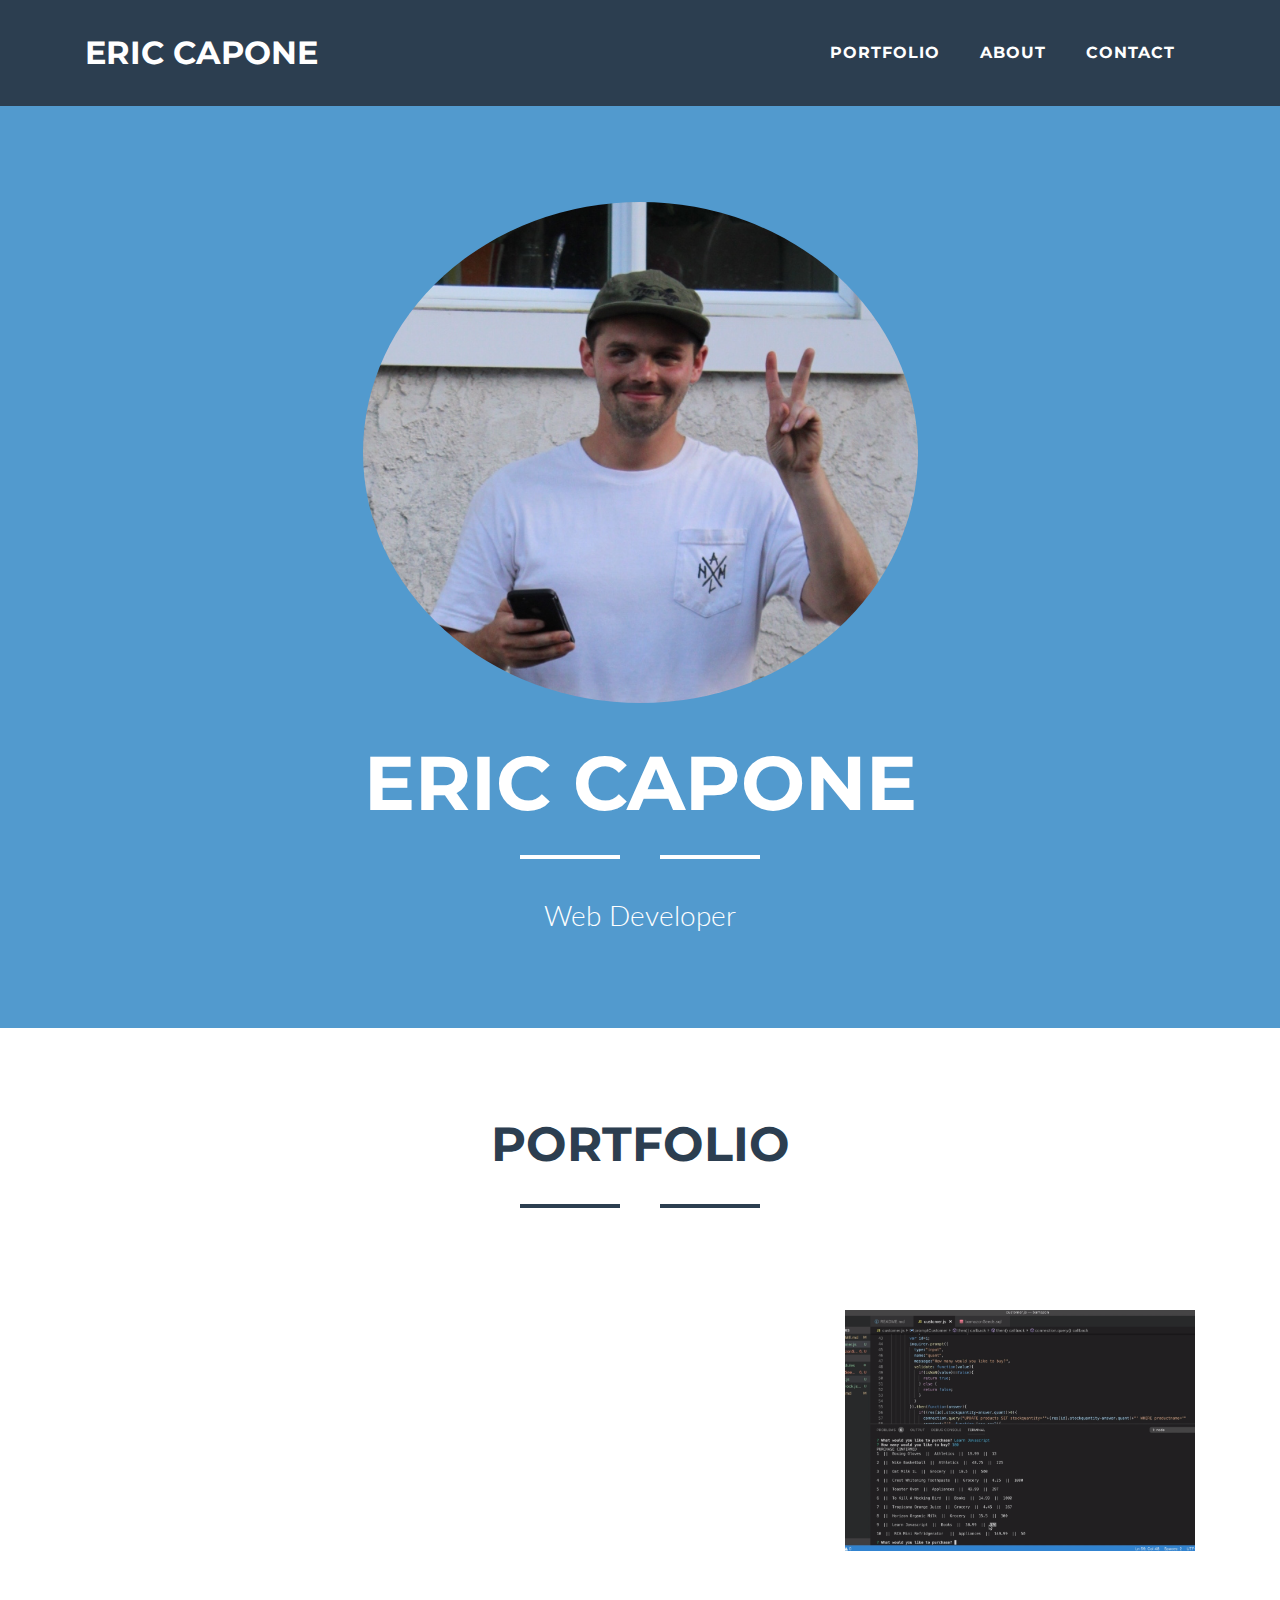
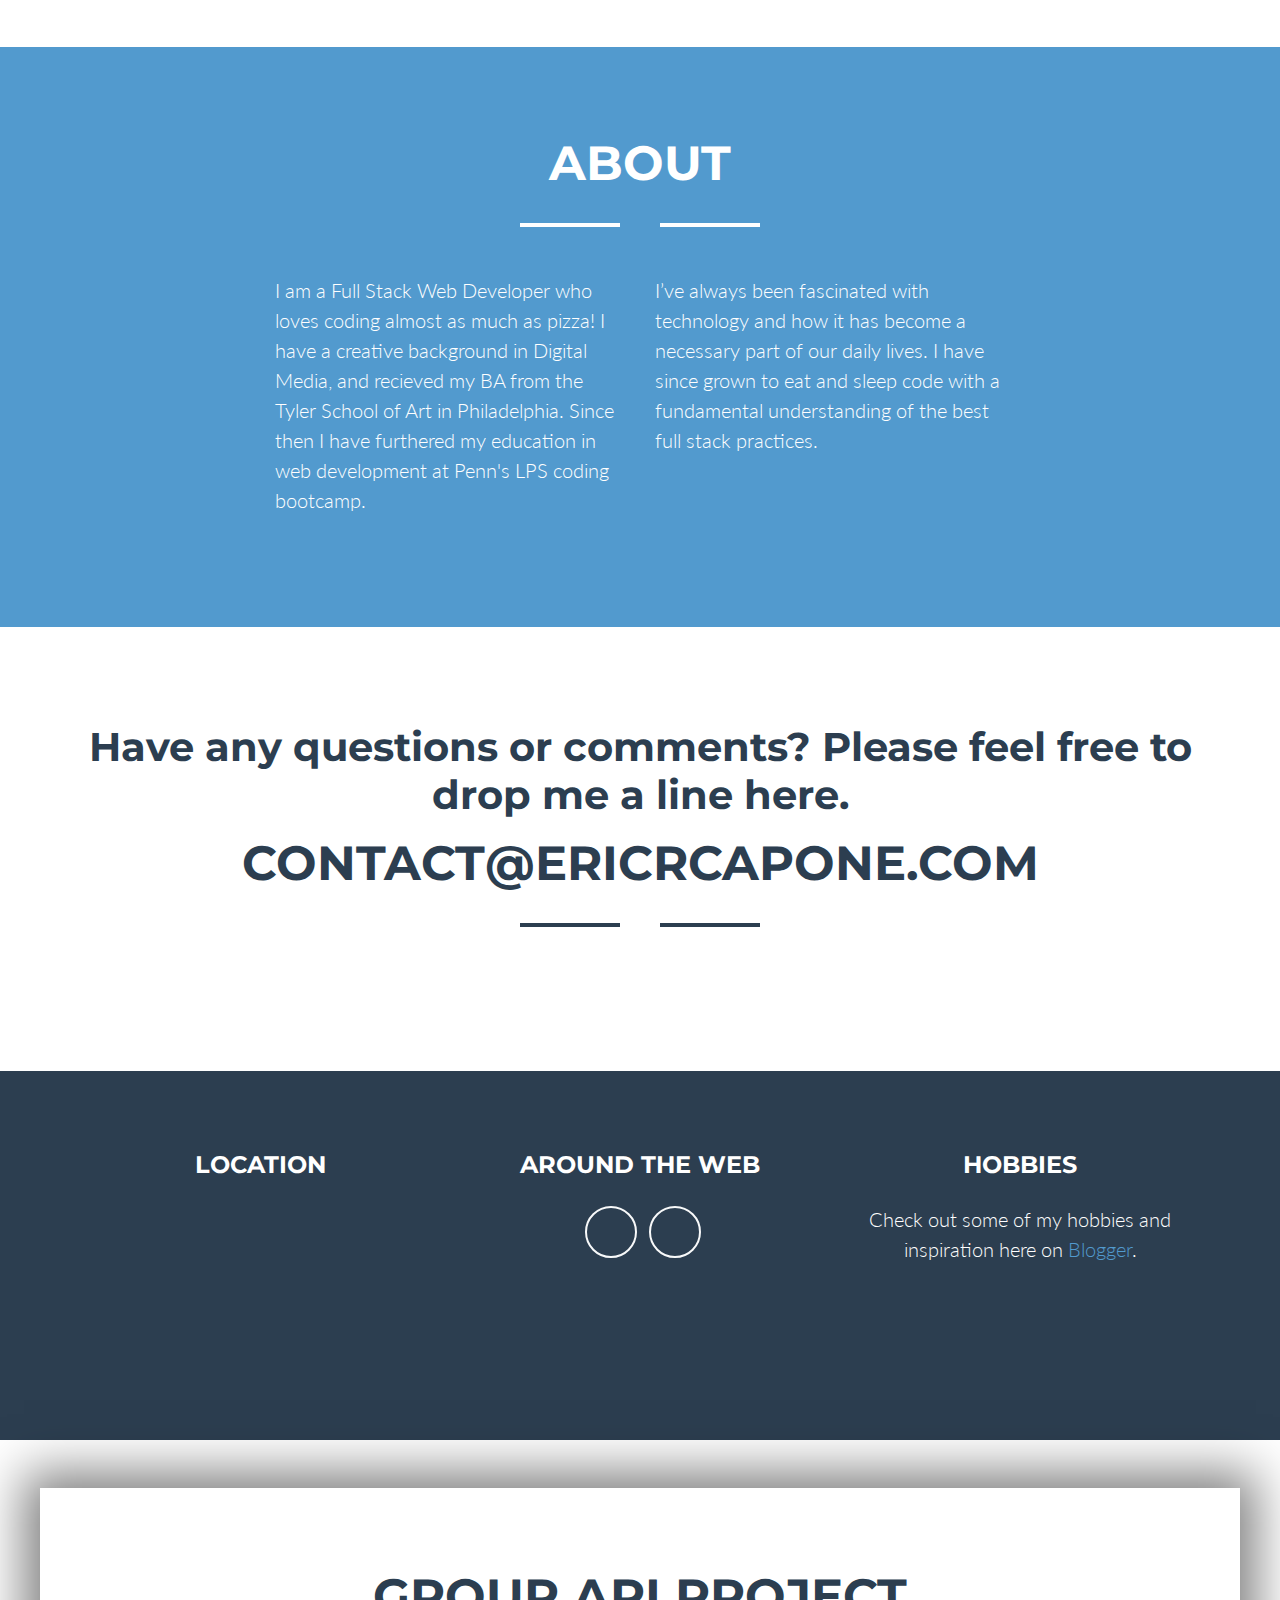
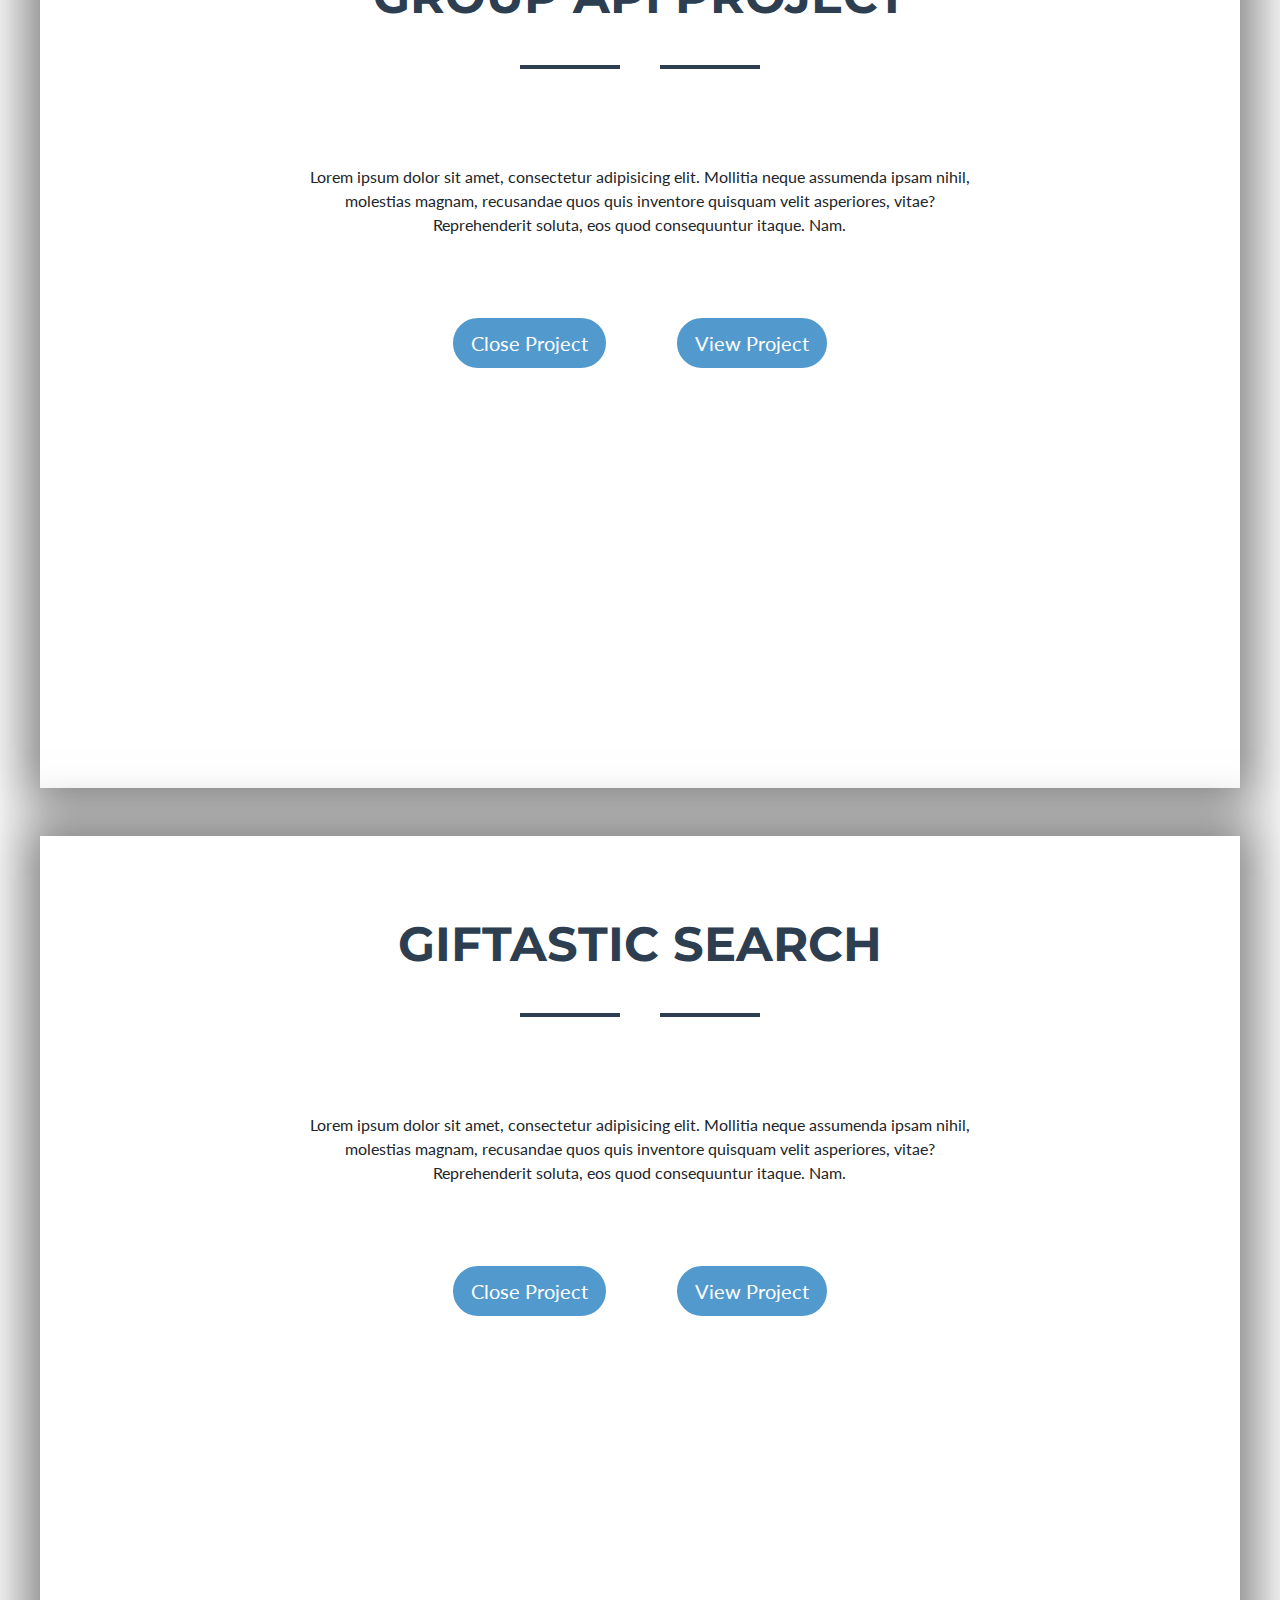
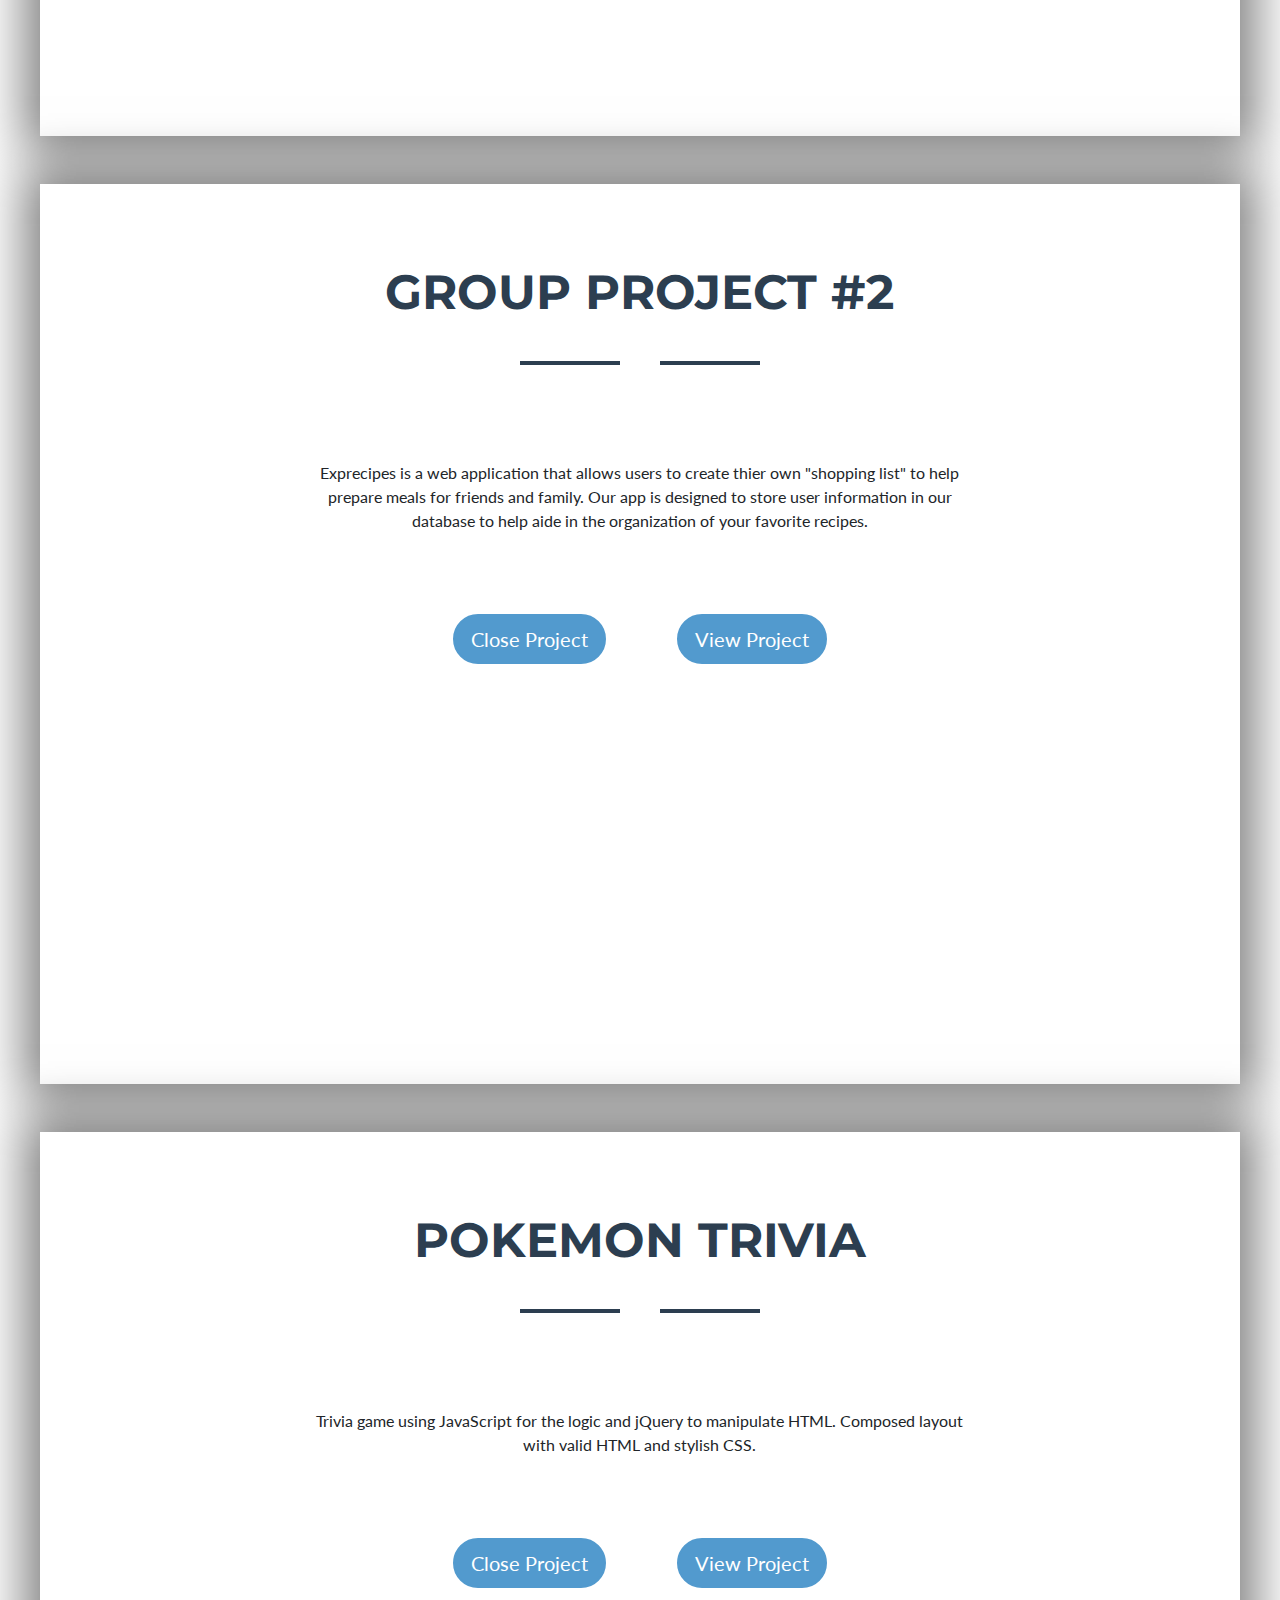
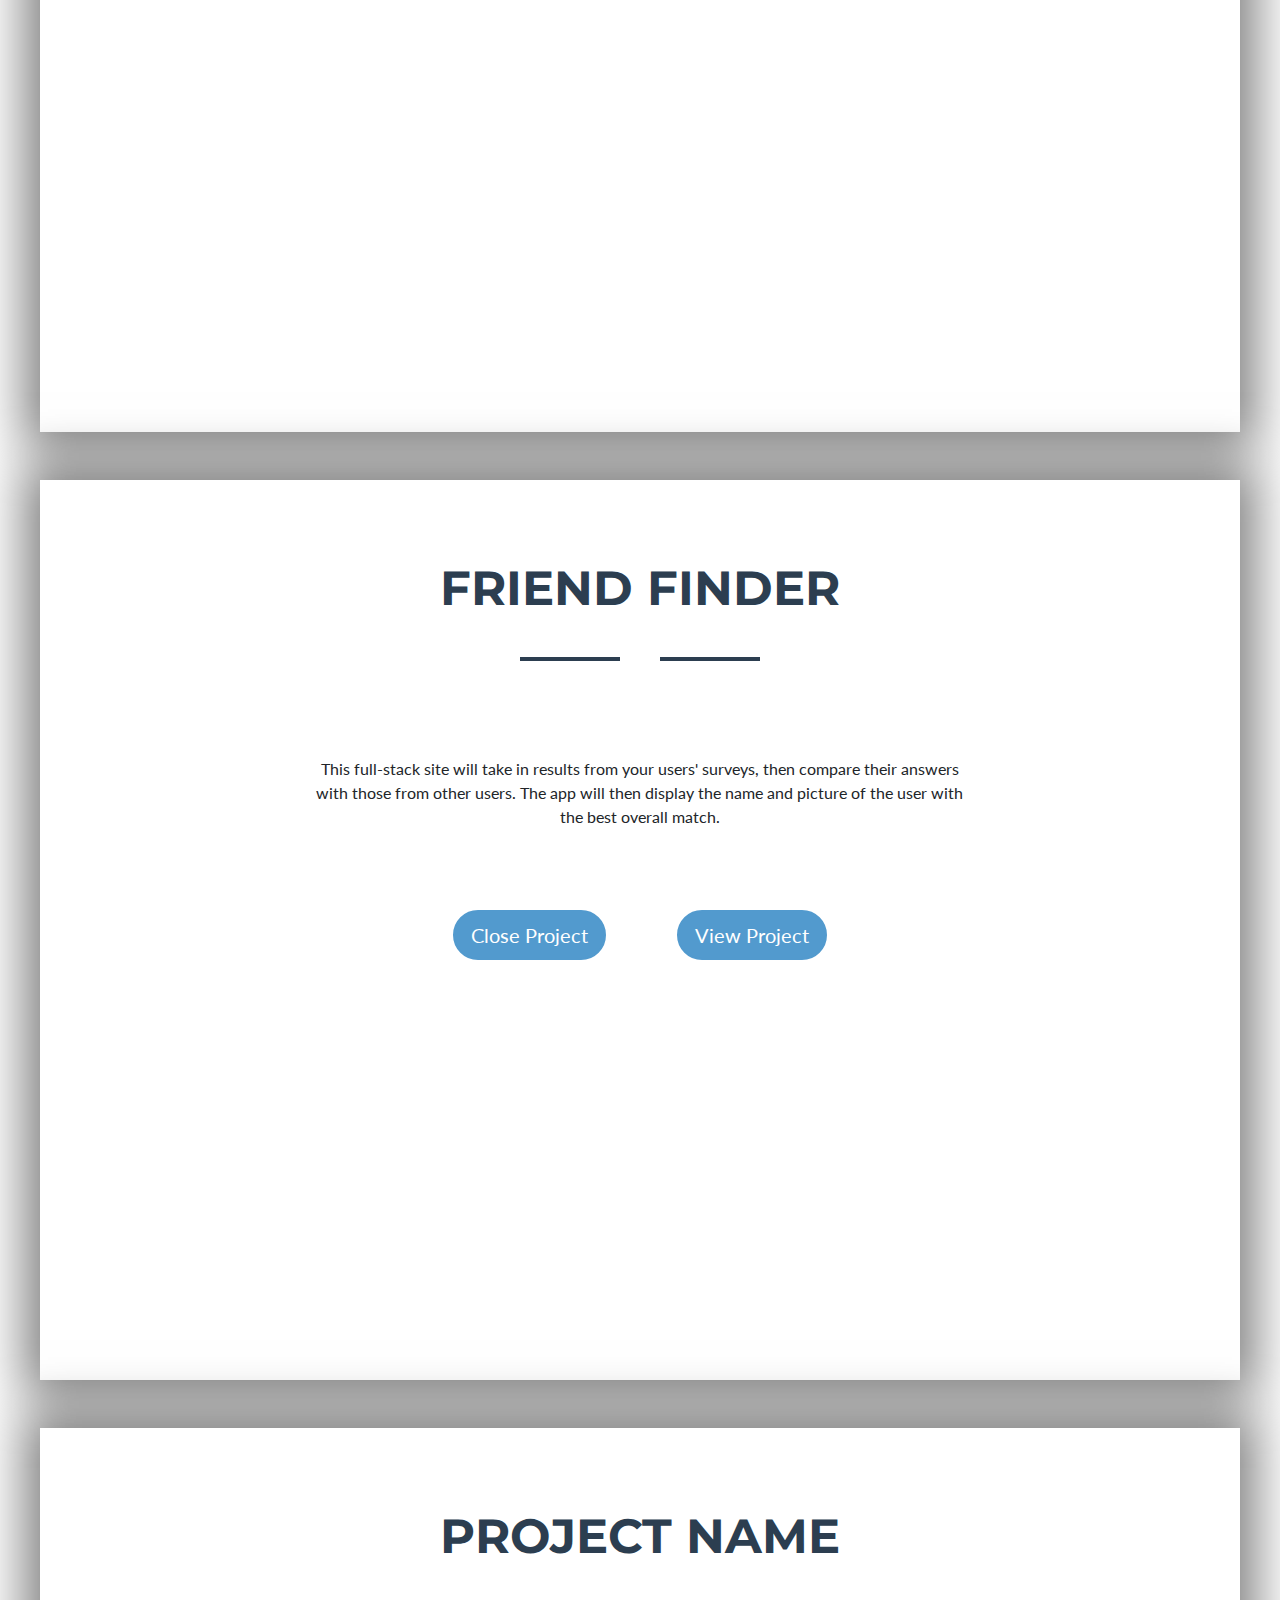
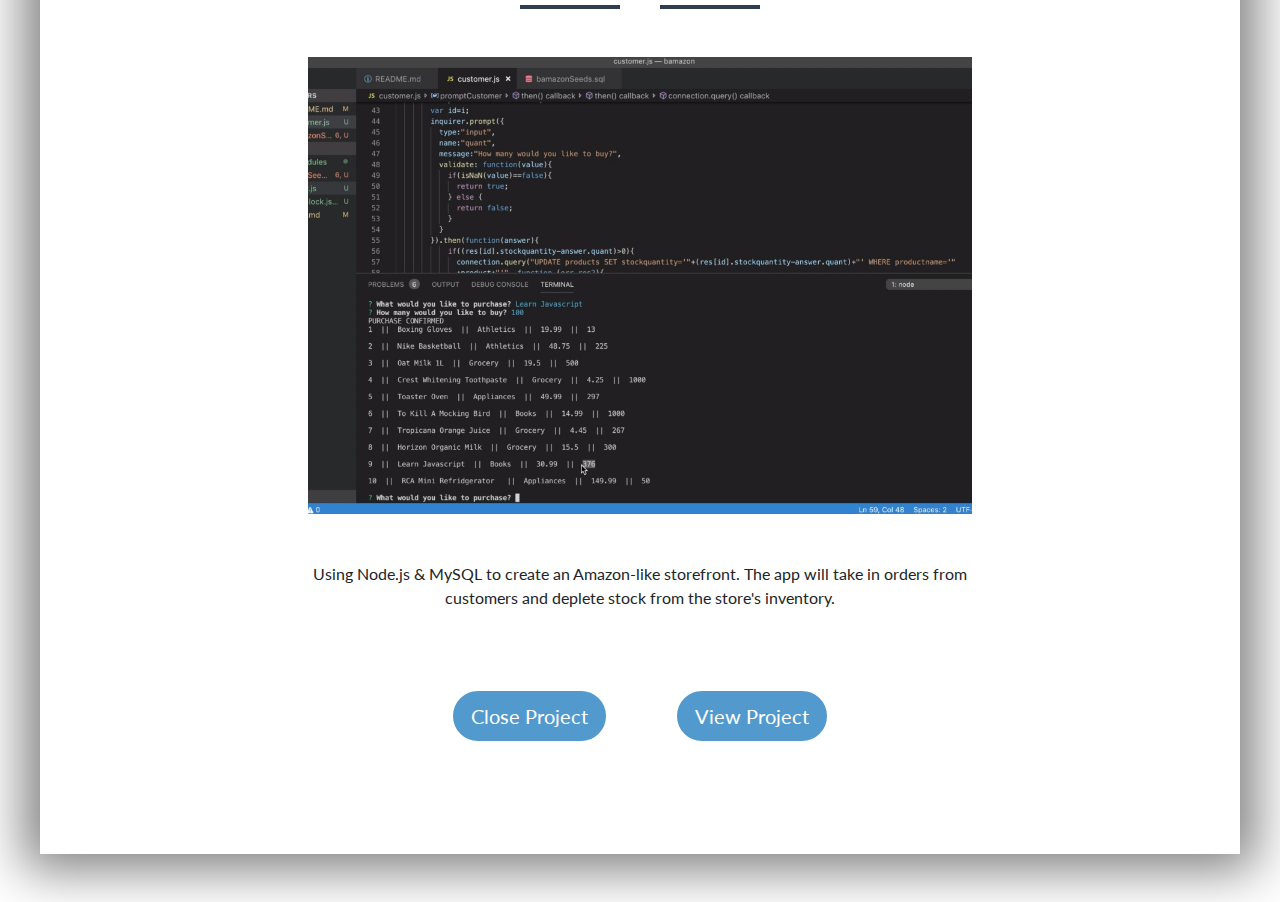
==== index.html @ f582734f "Project 2" ====
<!DOCTYPE html>
<html lang="en">

  <head>

    <meta charset="utf-8">
    <meta name="viewport" content="width=device-width, initial-scale=1, shrink-to-fit=no">
    <meta name="description" content="">
    <meta name="author" content="">

    <title>Eric Capone's Portfolio</title>

    <!-- Bootstrap core CSS -->
    <link rel="stylesheet" href="https://stackpath.bootstrapcdn.com/bootstrap/4.3.1/css/bootstrap.min.css" integrity="sha384-ggOyR0iXCbMQv3Xipma34MD+dH/1fQ784/j6cY/iJTQUOhcWr7x9JvoRxT2MZw1T" crossorigin="anonymous">
    <link href="vendor/bootstrap/css/bootstrap.min.css" rel="stylesheet">

    <!-- Custom fonts for this template -->
    <link href="vendor/fontawesome-free/css/all.min.css" rel="stylesheet" type="text/css">
    <link href="https://fonts.googleapis.com/css?family=Montserrat:400,700" rel="stylesheet" type="text/css">
    <link href="https://fonts.googleapis.com/css?family=Lato:400,700,400italic,700italic" rel="stylesheet" type="text/css">

    <!-- Plugin CSS -->
    <link href="vendor/magnific-popup/magnific-popup.css" rel="stylesheet" type="text/css">

    <!-- Custom styles for this template -->
    <link href="css/freelancer.css" rel="stylesheet">

  </head>

  <body id="page-top">

    <!-- Navigation -->
    <nav class="navbar navbar-expand-lg bg-secondary fixed-top text-uppercase" id="mainNav">
      <div class="container">
        <a class="navbar-brand js-scroll-trigger" href="#page-top">Eric Capone</a>
        <button class="navbar-toggler navbar-toggler-right text-uppercase bg-primary text-white rounded" type="button" data-toggle="collapse" data-target="#navbarResponsive" aria-controls="navbarResponsive" aria-expanded="false" aria-label="Toggle navigation">
          Menu
          <i class="fas fa-bars"></i>
        </button>
        <div class="collapse navbar-collapse" id="navbarResponsive">
          <ul class="navbar-nav ml-auto">
            <li class="nav-item mx-0 mx-lg-1">
              <a class="nav-link py-3 px-0 px-lg-3 rounded js-scroll-trigger" href="#portfolio">Portfolio</a>
            </li>
            <li class="nav-item mx-0 mx-lg-1">
              <a class="nav-link py-3 px-0 px-lg-3 rounded js-scroll-trigger" href="#about">About</a>
            </li>
            <li class="nav-item mx-0 mx-lg-1">
              <a class="nav-link py-3 px-0 px-lg-3 rounded js-scroll-trigger" href="#contact">Contact</a>
            </li>
          </ul>
        </div>
      </div>
    </nav>

    <!-- Header -->
    <header class="masthead bg-primary text-white text-center">
      <div class="container">
        <img class="img-fluid mb-5 d-block mx-auto" id="profileimg"src="img/ericpic.JPG" alt="">
        <h1 class="text-uppercase mb-0">Eric Capone</h1>
        <hr class="star-light">
        <h2 class="font-weight-light mb-0">Web Developer</h2>
      </div>
    </header>
    <!-- Portfolio Grid Section -->
    <section class="portfolio" id="portfolio">
      <div class="container">
        <h2 class="text-center text-uppercase text-secondary mb-0">Portfolio</h2>
        <hr class="star-dark mb-5">
        <div class="row">
          <div class="col-md-6 col-lg-4">
            <a class="portfolio-item d-block mx-auto" href="#portfolio-modal-1">
              <div class="portfolio-item-caption d-flex position-absolute h-100 w-100">
                <div class="portfolio-item-caption-content my-auto w-100 text-center text-white">
                  <i class="fas fa-search-plus fa-3x"><h4>Group API Project 1</h4></i>
                </div>
              </div>
              <img class="img-fluid" src="img/portfolio/groupproject.png" alt="">
            </a>
          </div>
          <div class="col-md-6 col-lg-4">
            <a class="portfolio-item d-block mx-auto" href="#portfolio-modal-2">
              <div class="portfolio-item-caption d-flex position-absolute h-100 w-100">
                <div class="portfolio-item-caption-content my-auto w-100 text-center text-white">
                  <i class="fas fa-search-plus fa-3x"><h4>GifTastic Search</h4></i>
                </div>
              </div>
              <img class="img-fluid" src="img/portfolio/giftastic.png" alt="">
            </a>
          </div>
          <div class="col-md-6 col-lg-4">
            <a class="portfolio-item d-block mx-auto" href="#portfolio-modal-3">
              <div class="portfolio-item-caption d-flex position-absolute h-100 w-100">
                <div class="portfolio-item-caption-content my-auto w-100 text-center text-white">
                  <i class="fas fa-search-plus fa-3x"><h4>Group Project #2</h4></i>
                </div>
              </div>
              <img class="img-fluid" src="img/portfolio/exprecipe1.png" alt="">
            </a>
          </div>
          <div class="col-md-6 col-lg-4">
            <a class="portfolio-item d-block mx-auto" href="#portfolio-modal-4">
              <div class="portfolio-item-caption d-flex position-absolute h-100 w-100">
                <div class="portfolio-item-caption-content my-auto w-100 text-center text-white">
                  <i class="fas fa-search-plus fa-3x"><h4>Pokemon Trivia</h4></i>
                </div>
              </div>
              <img class="img-fluid" src="img/portfolio/triviaicon.png" alt="">
            </a>
          </div>
          <div class="col-md-6 col-lg-4">
            <a class="portfolio-item d-block mx-auto" href="#portfolio-modal-5">
              <div class="portfolio-item-caption d-flex position-absolute h-100 w-100">
                <div class="portfolio-item-caption-content my-auto w-100 text-center text-white">
                  <i class="fas fa-search-plus fa-3x"><h4>Friend Finder App</h4></i>
                </div>
              </div>
              <img class="img-fluid" src="img/portfolio/friendfinder.png" alt="">
            </a>
          </div>
          <div class="col-md-6 col-lg-4">
            <a class="portfolio-item d-block mx-auto" href="#portfolio-modal-6">
              <div class="portfolio-item-caption d-flex position-absolute h-100 w-100">
                <div class="portfolio-item-caption-content my-auto w-100 text-center text-white">
                  <i class="fas fa-search-plus fa-3x"><h4>Bamazon Node.js & MySQL</h4></i>
                </div>
              </div>
              <img class="img-fluid" src="img/portfolio/Bamazon1.png" alt="">
            </a>
          </div>
        </div>
      </div>
    </section>

    <!-- About Section -->
    <section class="bg-primary text-white mb-0" id="about">
      <div class="container">
        <h2 class="text-center text-uppercase text-white">About</h2>
        <hr class="star-light mb-5">
        <div class="row">
          <div class="col-lg-4 ml-auto">
            <p class="lead">I am a Full Stack Web Developer who loves coding almost as much as pizza! I have a creative background in Digital Media, and recieved my BA from the Tyler School of Art in Philadelphia. Since then I have furthered my education in web development at Penn's LPS coding bootcamp.  
            </p>
          </div>
          <div class="col-lg-4 mr-auto">
            <p class="lead">I’ve always been fascinated with technology and how it has become a necessary part of our daily lives. I have since grown to eat and sleep code with a fundamental understanding of the best full stack practices.</p>
          </div>
        </div>
      </div>
    </section>

    <!-- Contact Section -->
    <section id="contact">
      <div class="container">
        <h1 class="text-center text-secondary mb-0">Have any questions or comments? Please feel free to drop me a line here.</h1>
        <br>
        <h2 class="text-center text-uppercase text-secondary mb-0"><i class="fa fa-envelope" aria-hidden="true"></i> contact@ericrcapone.com</h2>
        <hr class="star-dark mb-5">
        <div class="row">
          <div class="col-lg-8 mx-auto">
            <!-- To configure the contact form email address, go to mail/contact_me.php and update the email address in the PHP file on line 19. -->
            <!-- The form should work on most web servers, but if the form is not working you may need to configure your web server differently. 
            <form name="sentMessage" id="contactForm" novalidate="novalidate">
              <div class="control-group">
                <div class="form-group floating-label-form-group controls mb-0 pb-2">
                  <label>Name</label>
                  <input class="form-control" id="name" type="text" placeholder="Name" required="required" data-validation-required-message="Please enter your name.">
                  <p class="help-block text-danger"></p>
                </div>
              </div>
              <div class="control-group">
                <div class="form-group floating-label-form-group controls mb-0 pb-2">
                  <label>Email Address</label>
                  <input class="form-control" id="email" type="email" placeholder="Email Address" required="required" data-validation-required-message="Please enter your email address.">
                  <p class="help-block text-danger"></p>
                </div>
              </div>
              <div class="control-group">
                <div class="form-group floating-label-form-group controls mb-0 pb-2">
                  <label>Phone Number</label>
                  <input class="form-control" id="phone" type="tel" placeholder="Phone Number" required="required" data-validation-required-message="Please enter your phone number.">
                  <p class="help-block text-danger"></p>
                </div>
              </div>
              <div class="control-group">
                <div class="form-group floating-label-form-group controls mb-0 pb-2">
                  <label>Message</label>
                  <textarea class="form-control" id="message" rows="5" placeholder="Message" required="required" data-validation-required-message="Please enter a message."></textarea>
                  <p class="help-block text-danger"></p>
                </div>
              </div>
              <br>
              <div id="success"></div>
              <div class="form-group">
                <button type="submit" class="btn btn-primary btn-xl" id="sendMessageButton">Send</button>
              </div>
            </form> -->
          </div>
        </div>
      </div>
    </section>

    <!-- Footer -->
    <footer class="footer text-center">
      <div class="container">
        <div class="row">
          <div class="col-md-4 mb-5 mb-lg-0">
            <h4 class="text-uppercase mb-4">Location</h4>
            <iframe src="https://www.google.com/maps/embed?pb=!1m14!1m12!1m3!1d23631.224282096042!2d-75.1707353650749!3d39.96213503588862!2m3!1f0!2f0!3f0!3m2!1i1024!2i768!4f13.1!5e0!3m2!1sen!2sus!4v1551122576194" width="200" height="150" frameborder="0" style="border:0" allowfullscreen></iframe>
          </div>
          
          <div class="col-md-4 mb-5 mb-lg-0">
            <h4 class="text-uppercase mb-4">Around the Web</h4>
            <ul class="list-inline mb-0">
             <!-- <li class="list-inline-item">
                <a class="btn btn-outline-light btn-social text-center rounded-circle" href="#">
                  <i class="fab fa-fw fa-facebook-f"></i>
                </a>
              </li>
              <li class="list-inline-item">
                <a class="btn btn-outline-light btn-social text-center rounded-circle" href="#">
                  <i class="fab fa-fw fa-google-plus-g"></i>
                </a>
              </li>
              <li class="list-inline-item">
                <a class="btn btn-outline-light btn-social text-center rounded-circle" href="#">
                  <i class="fab fa-fw fa-twitter"></i>
                </a>
              </li>-->
              <li class="list-inline-item">
                <a class="btn btn-outline-light btn-social text-center rounded-circle" href="https://linkedin.com/in/ericcapone25">
                  <i class="fab fa-fw fa-linkedin-in"></i>
                </a>
              </li>
              <li class="list-inline-item">
                <a class="btn btn-outline-light btn-social text-center rounded-circle" href="https://github.com/capone625">
                  <i class="fab fa-fw fa-github"></i>
                </a>
              </li>
            </ul>
          </div>
          <div class="col-md-4">
            <h4 class="text-uppercase mb-4">Hobbies</h4>
            <p class="lead mb-0">Check out some of my hobbies and inspiration here on 
              <a href="http://blogger.com">Blogger</a>.</p>
          </div>
        </div>
      </div>
    </footer>


    <!-- Scroll to Top Button (Only visible on small and extra-small screen sizes) -->
    <div class="scroll-to-top d-lg-none position-fixed ">
      <a class="js-scroll-trigger d-block text-center text-white rounded" href="#page-top">
        <i class="fa fa-chevron-up"></i>
      </a>
    </div>

    <!-- Portfolio Modals -->

    <!-- Portfolio Modal 1 -->
    <div class="portfolio-modal mfp-hide" id="portfolio-modal-1">
      <div class="portfolio-modal-dialog bg-white">
        <a class="close-button d-none d-md-block portfolio-modal-dismiss" href="#">
          <i class="fa fa-3x fa-times"></i>
        </a>
        <div class="container text-center">
          <div class="row">
            <div class="col-lg-8 mx-auto">
              <h2 class="text-secondary text-uppercase mb-0">Group API Project</h2>
              <hr class="star-dark mb-5">
              <img class="img-fluid mb-5" src="img/portfolio/groupproject.png" alt="">
              <p class="mb-5">Lorem ipsum dolor sit amet, consectetur adipisicing elit. Mollitia neque assumenda ipsam nihil, molestias magnam, recusandae quos quis inventore quisquam velit asperiores, vitae? Reprehenderit soluta, eos quod consequuntur itaque. Nam.</p>
              <a class="btn btn-primary btn-lg rounded-pill portfolio-modal-dismiss" id="button" href="#">
                <i class="fa fa-close"></i>
                Close Project</a>
                <!--Redirects to Group project1 site-->
              <a class="btn btn-primary btn-lg rounded-pill portfolio-modal" id="button" href="https://jondatz.github.io/project1_apis/">
                <i class="fa fa-close"></i>
                View Project</a>
            </div>
          </div>
        </div>
      </div>
    </div>

    <!-- Portfolio Modal 2 -->
    <div class="portfolio-modal mfp-hide" id="portfolio-modal-2">
      <div class="portfolio-modal-dialog bg-white">
        <a class="close-button d-none d-md-block portfolio-modal-dismiss" href="#">
          <i class="fa fa-3x fa-times"></i>
        </a>
        <div class="container text-center">
          <div class="row">
            <div class="col-lg-8 mx-auto">
              <h2 class="text-secondary text-uppercase mb-0">GifTastic Search</h2>
              <hr class="star-dark mb-5">
              <img class="img-fluid mb-5" src="img/portfolio/giftastic.png" alt="">
              <p class="mb-5">Lorem ipsum dolor sit amet, consectetur adipisicing elit. Mollitia neque assumenda ipsam nihil, molestias magnam, recusandae quos quis inventore quisquam velit asperiores, vitae? Reprehenderit soluta, eos quod consequuntur itaque. Nam.</p>
              <a class="btn btn-primary btn-lg rounded-pill portfolio-modal-dismiss" id="button" href="#">
                <i class="fa fa-close"></i>
                Close Project</a>
              <a class="btn btn-primary btn-lg rounded-pill portfolio-modal" id="button" href="https://capone625.github.io/GifTastic/">
                <i class="fa fa-close"></i>
                View Project</a>
            </div>
          </div>
        </div>
      </div>
    </div>

    <!-- Portfolio Modal 3 -->
    <div class="portfolio-modal mfp-hide" id="portfolio-modal-3">
      <div class="portfolio-modal-dialog bg-white">
        <a class="close-button d-none d-md-block portfolio-modal-dismiss" href="#">
          <i class="fa fa-3x fa-times"></i>
        </a>
        <div class="container text-center">
          <div class="row">
            <div class="col-lg-8 mx-auto">
              <h2 class="text-secondary text-uppercase mb-0">Group Project #2</h2>
              <hr class="star-dark mb-5">
              <img class="img-fluid mb-5" src="img/portfolio/exprecipe2.png" alt="">
              <p class="mb-5">Exprecipes is a web application that allows users to create thier own "shopping list" to help prepare meals for friends and family. Our app is designed to store user information in our database to help aide in the organization of your favorite recipes.</p>
              <a class="btn btn-primary btn-lg rounded-pill portfolio-modal-dismiss" id="button" href="#">
                <i class="fa fa-close"></i>
                Close Project</a>
              <a class="btn btn-primary btn-lg rounded-pill portfolio-modal" id="button" href="https://cryptic-coast-48815.herokuapp.com/">
                <i class="fa fa-close"></i>
                View Project</a>
            </div>
          </div>
        </div>
      </div>
    </div>

    <!-- Portfolio Modal 4 -->
    <div class="portfolio-modal mfp-hide" id="portfolio-modal-4">
      <div class="portfolio-modal-dialog bg-white">
        <a class="close-button d-none d-md-block portfolio-modal-dismiss" href="#">
          <i class="fa fa-3x fa-times"></i>
        </a>
        <div class="container text-center">
          <div class="row">
            <div class="col-lg-8 mx-auto">
              <h2 class="text-secondary text-uppercase mb-0">Pokemon Trivia</h2>
              <hr class="star-dark mb-5">
              <img class="img-fluid mb-5" src="img/portfolio/triviaicon.png" alt="">
              <p class="mb-5">Trivia game using JavaScript for the logic and jQuery to manipulate HTML.  Composed layout with valid HTML and stylish CSS.</p>
              <a class="btn btn-primary btn-lg rounded-pill portfolio-modal-dismiss" href="#">
                <i class="fa fa-close"></i>
                Close Project</a>
              <a class="btn btn-primary btn-lg rounded-pill portfolio-modal" id="button" href="https://capone625.github.io/Trivia-Game/">
                  <i class="fa fa-close"></i>
                  View Project</a>
            </div>
          </div>
        </div>
      </div>
    </div>

    <!-- Portfolio Modal 5 -->
    <div class="portfolio-modal mfp-hide" id="portfolio-modal-5">
      <div class="portfolio-modal-dialog bg-white">
        <a class="close-button d-none d-md-block portfolio-modal-dismiss" href="#">
          <i class="fa fa-3x fa-times"></i>
        </a>
        <div class="container text-center">
          <div class="row">
            <div class="col-lg-8 mx-auto">
              <h2 class="text-secondary text-uppercase mb-0">Friend Finder</h2>
              <hr class="star-dark mb-5">
              <img class="img-fluid mb-5" src="img/portfolio/friendfinder.png" alt="">
              <p class="mb-5">This full-stack site will take in results from your users' surveys, then compare their answers with those from other users. The app will then display the name and picture of the user with the best overall match.</p>
              <a class="btn btn-primary btn-lg rounded-pill portfolio-modal-dismiss" href="#">
                <i class="fa fa-close"></i>
                Close Project</a>
              <a class="btn btn-primary btn-lg rounded-pill portfolio-modal" id="button" href="https://friend-finder28.herokuapp.com/">
                  <i class="fa fa-close"></i>
                  View Project</a>
            </div>
          </div>
        </div>
      </div>
    </div>

    <!-- Portfolio Modal 6 -->
    <div class="portfolio-modal mfp-hide" id="portfolio-modal-6">
      <div class="portfolio-modal-dialog bg-white">
        <a class="close-button d-none d-md-block portfolio-modal-dismiss" href="#">
          <i class="fa fa-3x fa-times"></i>
        </a>
        <div class="container text-center">
          <div class="row">
            <div class="col-lg-8 mx-auto">
              <h2 class="text-secondary text-uppercase mb-0">Project Name</h2>
              <hr class="star-dark mb-5">
              <img class="img-fluid mb-5" src="img/portfolio/Bamazon1.png" alt="">
              <p class="mb-5">Using Node.js & MySQL to create an Amazon-like storefront. The app will take in orders from customers and deplete stock from the store's inventory.</p>
              <a class="btn btn-primary btn-lg rounded-pill portfolio-modal-dismiss" href="#">
                <i class="fa fa-close"></i>
                Close Project</a>
              <a class="btn btn-primary btn-lg rounded-pill portfolio-modal" id="button" href="https://drive.google.com/file/d/17502bVQdf0kCpyJV9Gcu7suNHgiQDwdV/view">
                  <i class="fa fa-close"></i>
                  View Project</a>
            </div>
          </div>
        </div>
      </div>
    </div>

    <!--Bootcamp Radio Youtube Link
    <script src="https://www.youtube.com/iframe_api"></script>
    <script src="https://cdn.rawgit.com/labnol/files/master/yt.js"></script>-->
    <!-- Bootstrap core JavaScript -->
    <script src="vendor/jquery/jquery.min.js"></script>
    <script src="vendor/bootstrap/js/bootstrap.bundle.min.js"></script>

    <!-- Plugin JavaScript -->
    <script src="vendor/jquery-easing/jquery.easing.min.js"></script>
    <script src="vendor/magnific-popup/jquery.magnific-popup.min.js"></script>

    <!-- Contact Form JavaScript -->
    <script src="js/jqBootstrapValidation.js"></script>
    <script src="js/contact_me.js"></script>

    <!-- Custom scripts for this template -->
    <script src="js/freelancer.min.js"></script>

  </body>

</html>
---- css/freelancer.css ----
/*!
 * Start Bootstrap - Freelancer v5.0.0 (https://startbootstrap.com/template-overviews/freelancer)
 * Copyright 2013-2018 Start Bootstrap
 * Licensed under MIT (https://github.com/BlackrockDigital/startbootstrap-freelancer/blob/master/LICENSE)
 */

body {
  font-family: 'Lato';
}

h1,
h2,
h3,
h4,
h5,
h6 {
  font-weight: 700;
  font-family: 'Montserrat';
}

hr.star-light,
hr.star-dark {
  max-width: 15rem;
  padding: 0;
  text-align: center;
  border: none;
  border-top: solid 0.25rem;
  margin-top: 2.5rem;
  margin-bottom: 2.5rem;
  margin-left: auto;
  margin-right: auto;
}

hr.star-light:after,
hr.star-dark:after {
  position: relative;
  top: -.8em;
  display: inline-block;
  padding: 0 0.25em;
  content: '\f005';
  font-family: "Font Awesome 5 Free";
  font-weight: 900;
  font-size: 2em;
}

hr.star-light {
  border-color: #fff;
}

hr.star-light:after {
  color: #fff;
  background-color: #529ace;
}

hr.star-dark {
  border-color: #2C3E50;
}

hr.star-dark:after {
  color: #2C3E50;
  background-color: white;
}

section {
  padding: 6rem 0;
}

section h2 {
  font-size: 2.25rem;
  line-height: 2rem;
}
#profileimg {
  height: 50%;
  width: 50%;
  border-radius: 50%;
  
}


@media (min-width: 992px) {
  section h2 {
    font-size: 3rem;
    line-height: 2.5rem;
  }
}

.btn-xl {
  padding: 1rem 1.75rem;
  font-size: 1.25rem;
}

.btn-social {
  width: 3.25rem;
  height: 3.25rem;
  font-size: 1.25rem;
  line-height: 2rem;
}

.scroll-to-top {
  z-index: 1042;
  right: 1rem;
  bottom: 1rem;
  display: none;
}

.scroll-to-top a {
  width: 3.5rem;
  height: 3.5rem;
  background-color: rgba(33, 37, 41, 0.5);
  line-height: 3.1rem;
}

#mainNav {
  padding-top: 1rem;
  padding-bottom: 1rem;
  font-weight: 700;
  font-family: 'Montserrat';
}

#mainNav .navbar-brand {
  color: #fff;
  background-color:#2C3E50;
}

#mainNav .navbar-nav {
  margin-top: 1rem;
  letter-spacing: 0.0625rem;
}

#mainNav .navbar-nav li.nav-item a.nav-link {
  color: #fff;
}

#mainNav .navbar-nav li.nav-item a.nav-link:hover {
  color: #529ace;
}

#mainNav .navbar-nav li.nav-item a.nav-link:active, #mainNav .navbar-nav li.nav-item a.nav-link:focus {
  color: #fff;
}

#mainNav .navbar-nav li.nav-item a.nav-link.active {
  color: #529ace;
}

#mainNav .navbar-toggler {
  font-size: 80%;
  padding: 0.8rem;
}

@media (min-width: 992px) {
  #mainNav {
    padding-top: 1.5rem;
    padding-bottom: 1.5rem;
    -webkit-transition: padding-top 0.3s, padding-bottom 0.3s;
    transition: padding-top 0.3s, padding-bottom 0.3s;
  }
  #mainNav .navbar-brand {
    font-size: 2em;
    -webkit-transition: font-size 0.3s;
    transition: font-size 0.3s;
  }
  #mainNav .navbar-nav {
    margin-top: 0;
  }
  #mainNav .navbar-nav > li.nav-item > a.nav-link.active {
    color: #fff;
    background: #529ace;
  }
  #mainNav .navbar-nav > li.nav-item > a.nav-link.active:active, #mainNav .navbar-nav > li.nav-item > a.nav-link.active:focus, #mainNav .navbar-nav > li.nav-item > a.nav-link.active:hover {
    color: #fff;
    background: #529ace;
  }
  #mainNav.navbar-shrink {
    padding-top: 0.5rem;
    padding-bottom: 0.5rem;
  }
  #mainNav.navbar-shrink .navbar-brand {
    font-size: 1.5em;
  }
}

header.masthead {
  padding-top: calc(6rem + 72px);
  padding-bottom: 6rem;
}

header.masthead h1 {
  font-size: 3rem;
  line-height: 3rem;
}

header.masthead h2 {
  font-size: 1.3rem;
  font-family: 'Lato';
}

@media (min-width: 992px) {
  header.masthead {
    padding-top: calc(6rem + 106px);
    padding-bottom: 6rem;
  }
  header.masthead h1 {
    font-size: 4.75em;
    line-height: 4rem;
  }
  header.masthead h2 {
    font-size: 1.75em;
  }
}

.portfolio {
  margin-bottom: -15px;
}

.portfolio .portfolio-item {
  position: relative;
  display: block;
  max-width: 25rem;
  margin-bottom: 15px;
}

.portfolio .portfolio-item .portfolio-item-caption {
  -webkit-transition: all ease 0.5s;
  transition: all ease 0.5s;
  opacity: 0;
  background-color: #529ace;
}

.portfolio .portfolio-item .portfolio-item-caption:hover {
  opacity: 1;
}

.portfolio .portfolio-item .portfolio-item-caption .portfolio-item-caption-content {
  font-size: 1.5rem;
}

@media (min-width: 576px) {
  .portfolio {
    margin-bottom: -30px;
  }
  .portfolio .portfolio-item {
    margin-bottom: 30px;
  }
}

.portfolio-modal .portfolio-modal-dialog {
  padding: 3rem 1rem;
  min-height: calc(100vh - 2rem);
  margin: 1rem calc(1rem - 8px);
  position: relative;
  z-index: 2;
  -webkit-box-shadow: 0 0 3rem 1rem rgba(0, 0, 0, 0.5);
  box-shadow: 0 0 3rem 1rem rgba(0, 0, 0, 0.5);
}

.portfolio-modal .portfolio-modal-dialog .close-button {
  position: absolute;
  top: 2rem;
  right: 2rem;
}

.portfolio-modal .portfolio-modal-dialog .close-button i {
  line-height: 38px;
}

.portfolio-modal .portfolio-modal-dialog h2 {
  font-size: 2rem;
}

@media (min-width: 768px) {
  .portfolio-modal .portfolio-modal-dialog {
    min-height: 100vh;
    padding: 5rem;
    margin: 3rem calc(3rem - 8px);
  }
  .portfolio-modal .portfolio-modal-dialog h2 {
    font-size: 3rem;
  }
}

.floating-label-form-group {
  position: relative;
  border-bottom: 1px solid #e9ecef;
}

.floating-label-form-group input,
.floating-label-form-group textarea {
  font-size: 1.5em;
  position: relative;
  z-index: 1;
  padding-right: 0;
  padding-left: 0;
  resize: none;
  border: none;
  border-radius: 0;
  background: none;
  -webkit-box-shadow: none !important;
  box-shadow: none !important;
}

.floating-label-form-group label {
  font-size: 0.85em;
  line-height: 1.764705882em;
  position: relative;
  z-index: 0;
  top: 2em;
  display: block;
  margin: 0;
  -webkit-transition: top 0.3s ease, opacity 0.3s ease;
  transition: top 0.3s ease, opacity 0.3s ease;
  vertical-align: middle;
  vertical-align: baseline;
  opacity: 0;
}

.floating-label-form-group:not(:first-child) {
  padding-left: 14px;
  border-left: 1px solid #e9ecef;
}

.floating-label-form-group-with-value label {
  top: 0;
  opacity: 1;
}

.floating-label-form-group-with-focus label {
  color: #529ace;
}

form .row:first-child .floating-label-form-group {
  border-top: 1px solid #e9ecef;
}

.footer {
  padding-top: 5rem;
  padding-bottom: 5rem;
  background-color: #2C3E50;
  color: #fff;
}

.copyright {
  background-color: #1a252f;
}

a {
  color: #529ace;
}

a:focus, a:hover, a:active {
  color: #529ace;
}

.btn {
  border-width: 2px;
  margin: 5%;
}

.bg-primary {
  background-color: #529ace !important;
}

.bg-secondary {
  background-color: #2C3E50 !important;
}

.text-primary {
  color: #529ace !important;
}

.text-secondary {
  color: #2C3E50 !important;
}

.btn-primary {
  background-color: #529ace;
  border-color: #529ace;
  
}

.btn-primary:hover, .btn-primary:focus, .btn-primary:active {
  background-color: #529ace;
  border-color: #529ace;
}

.btn-secondary {
  background-color: #2C3E50;
  border-color: #2C3E50;
}

.btn-secondary:hover, .btn-secondary:focus, .btn-secondary:active {
  background-color: #1a252f;
  border-color: #1a252f;
}
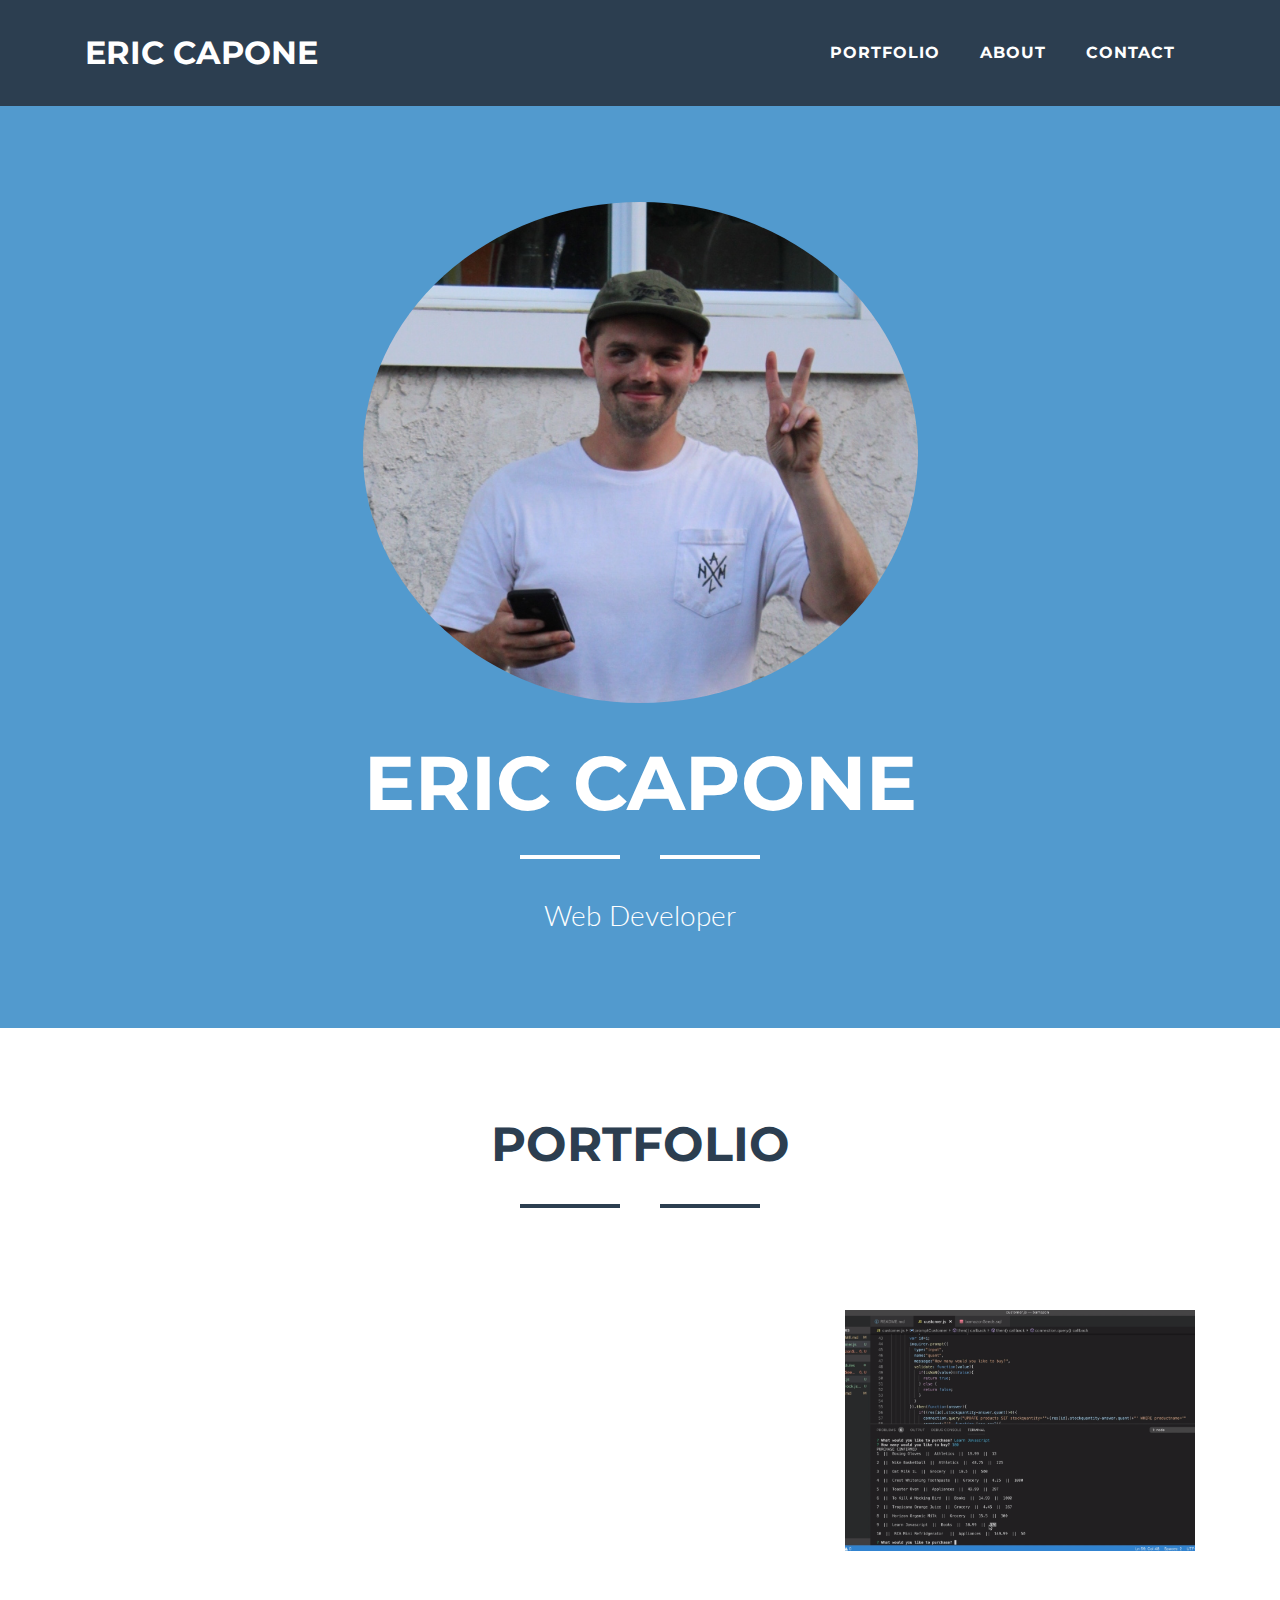
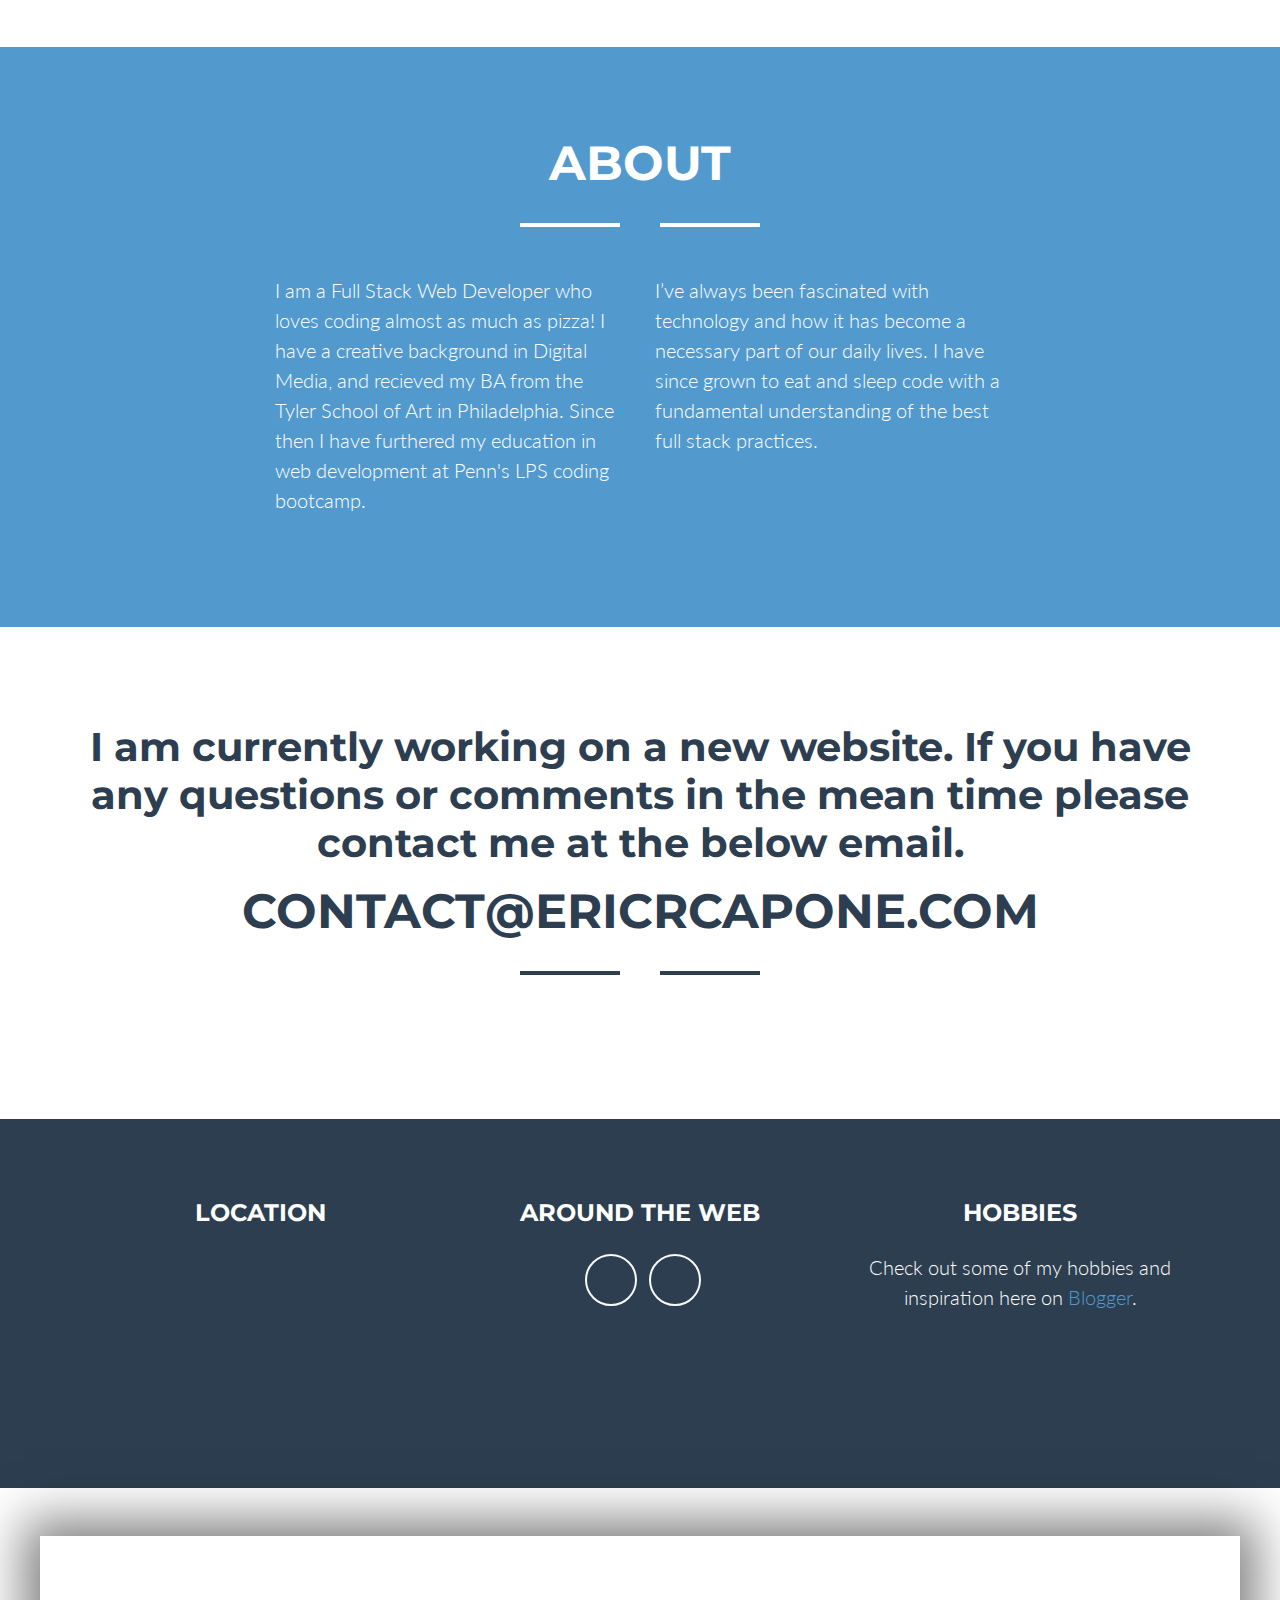
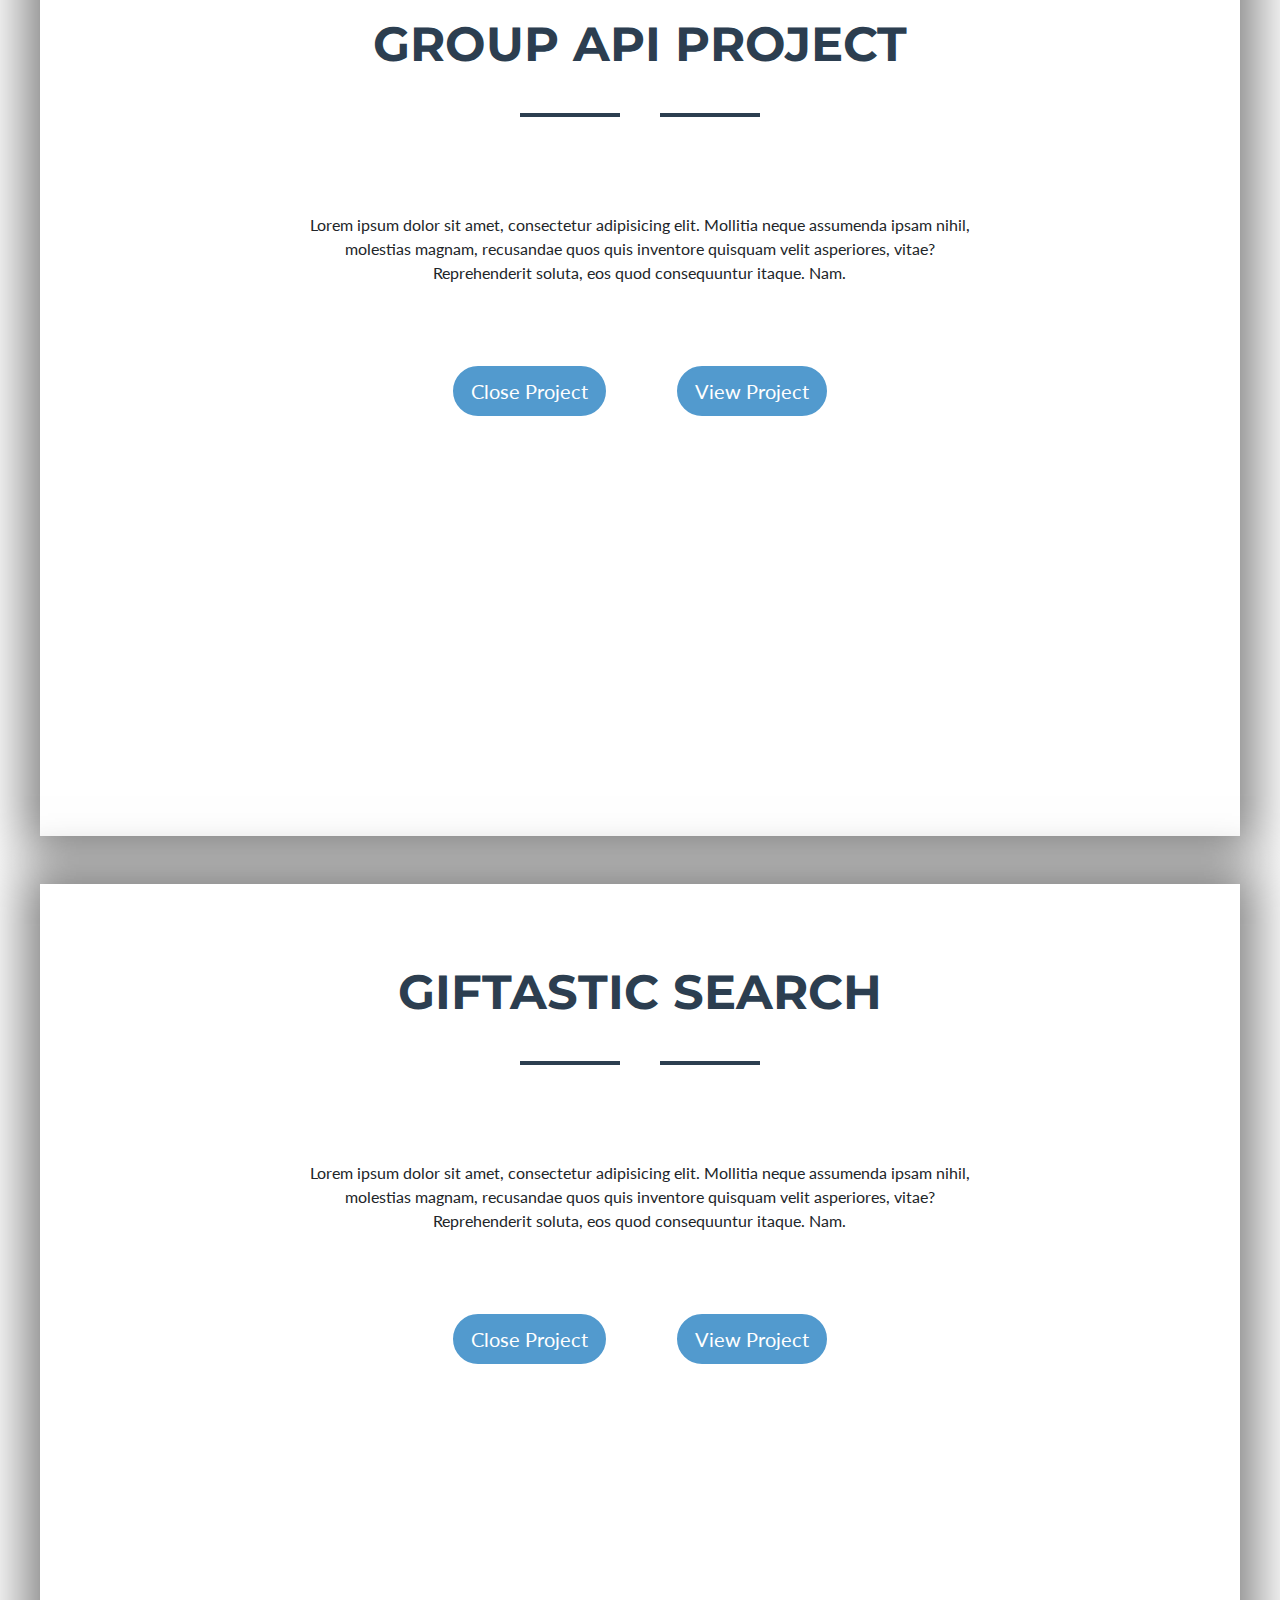
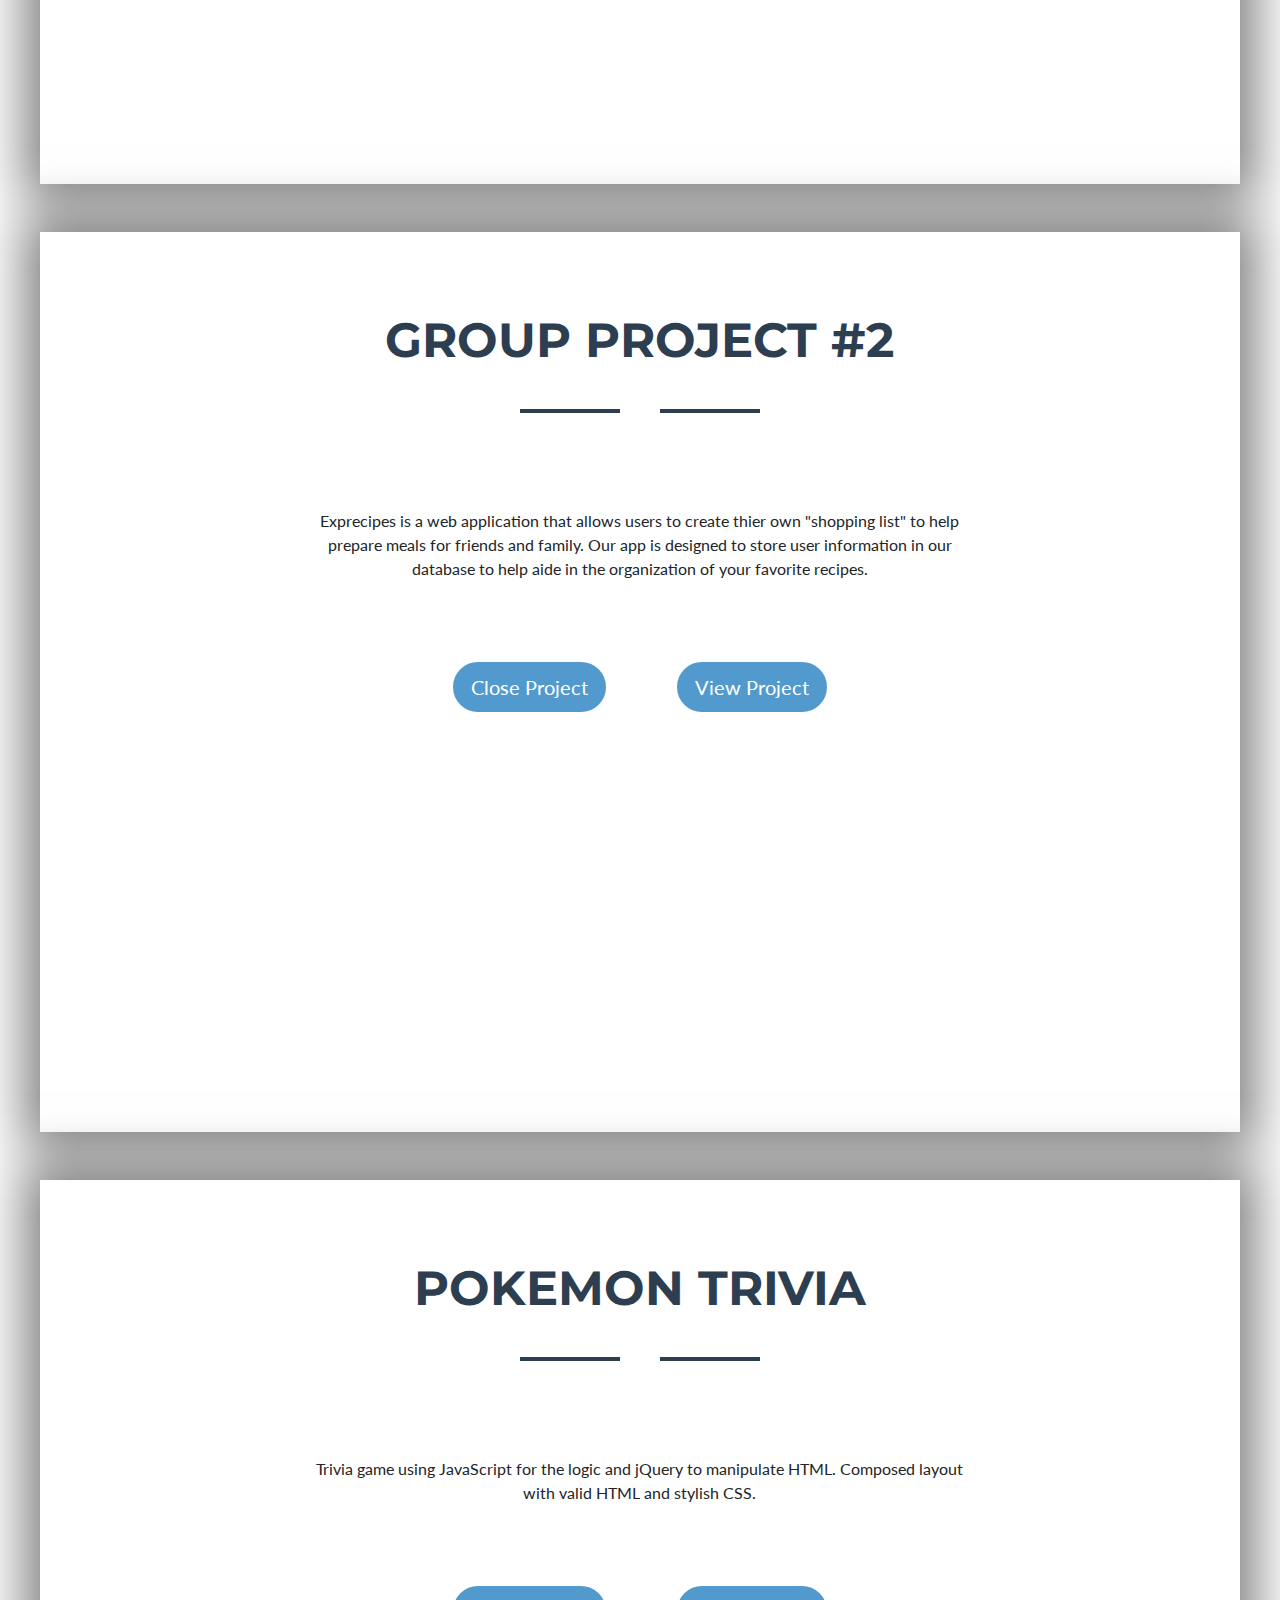
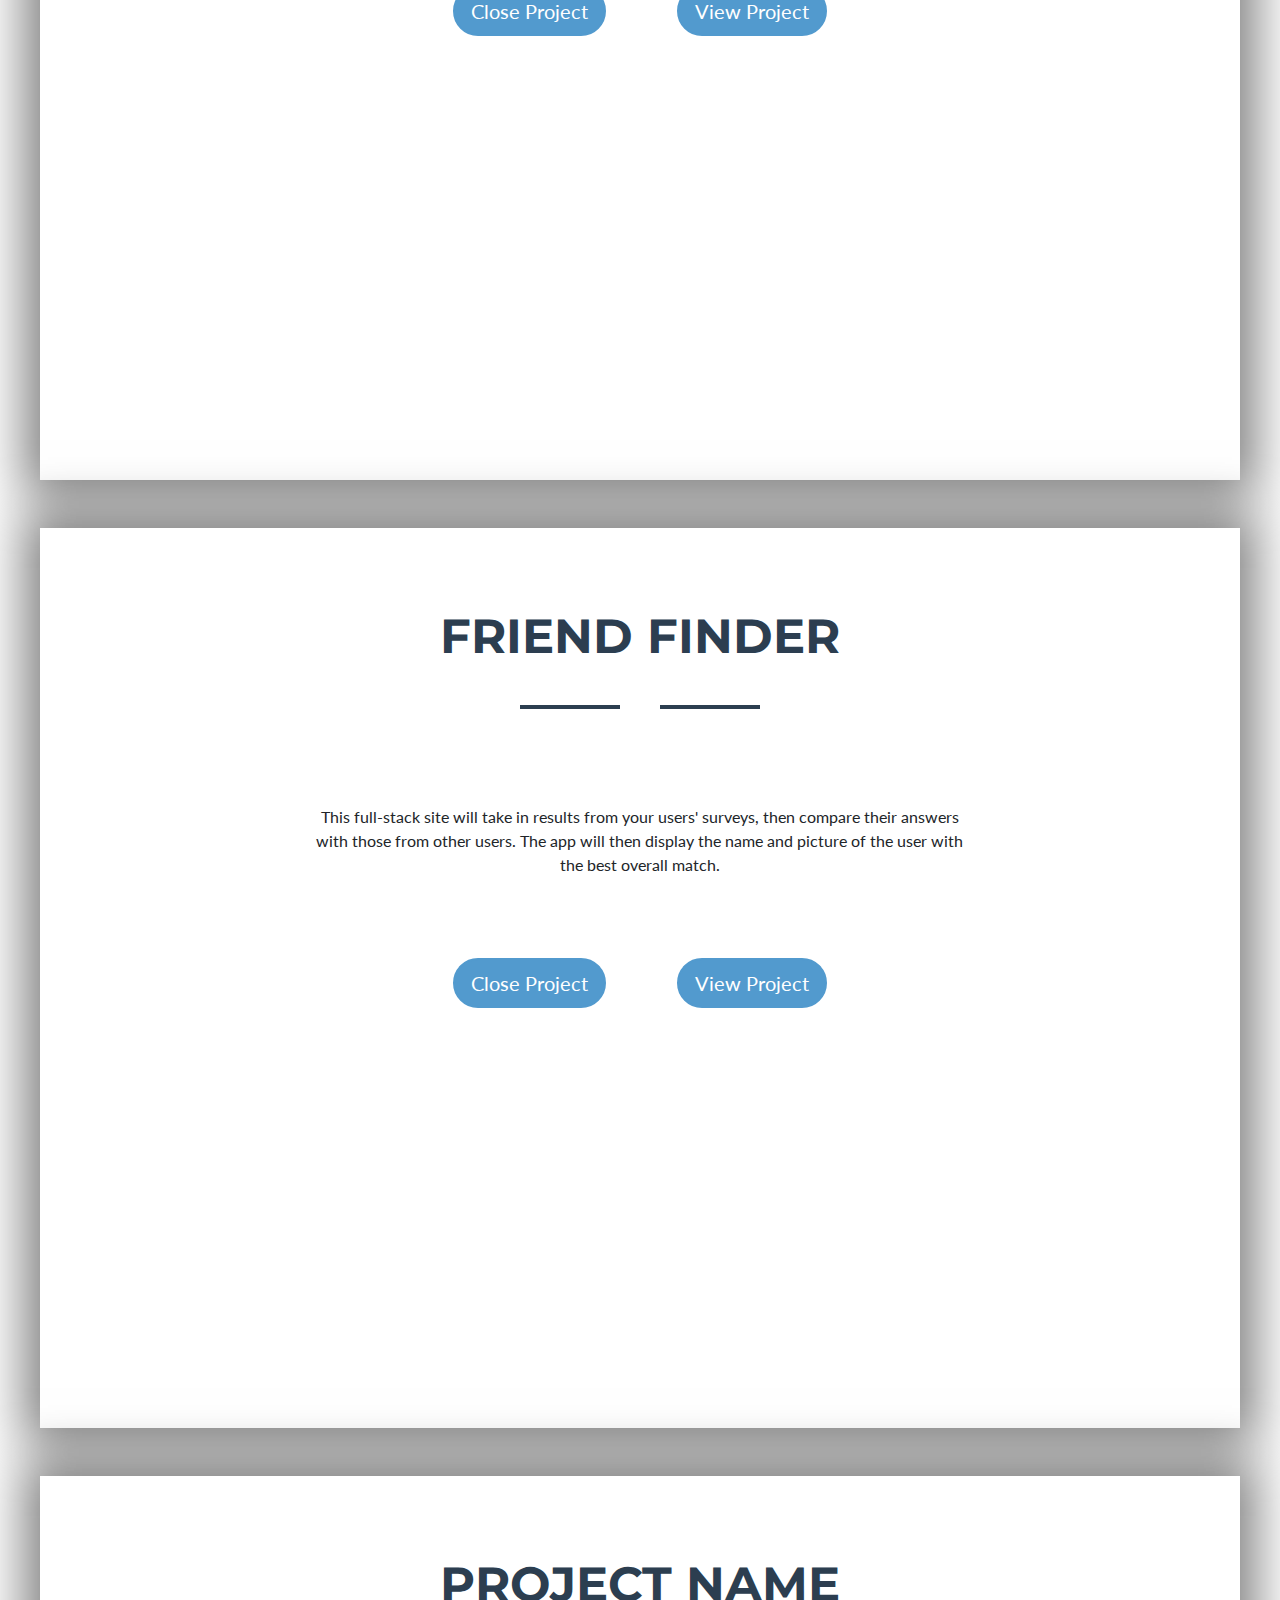
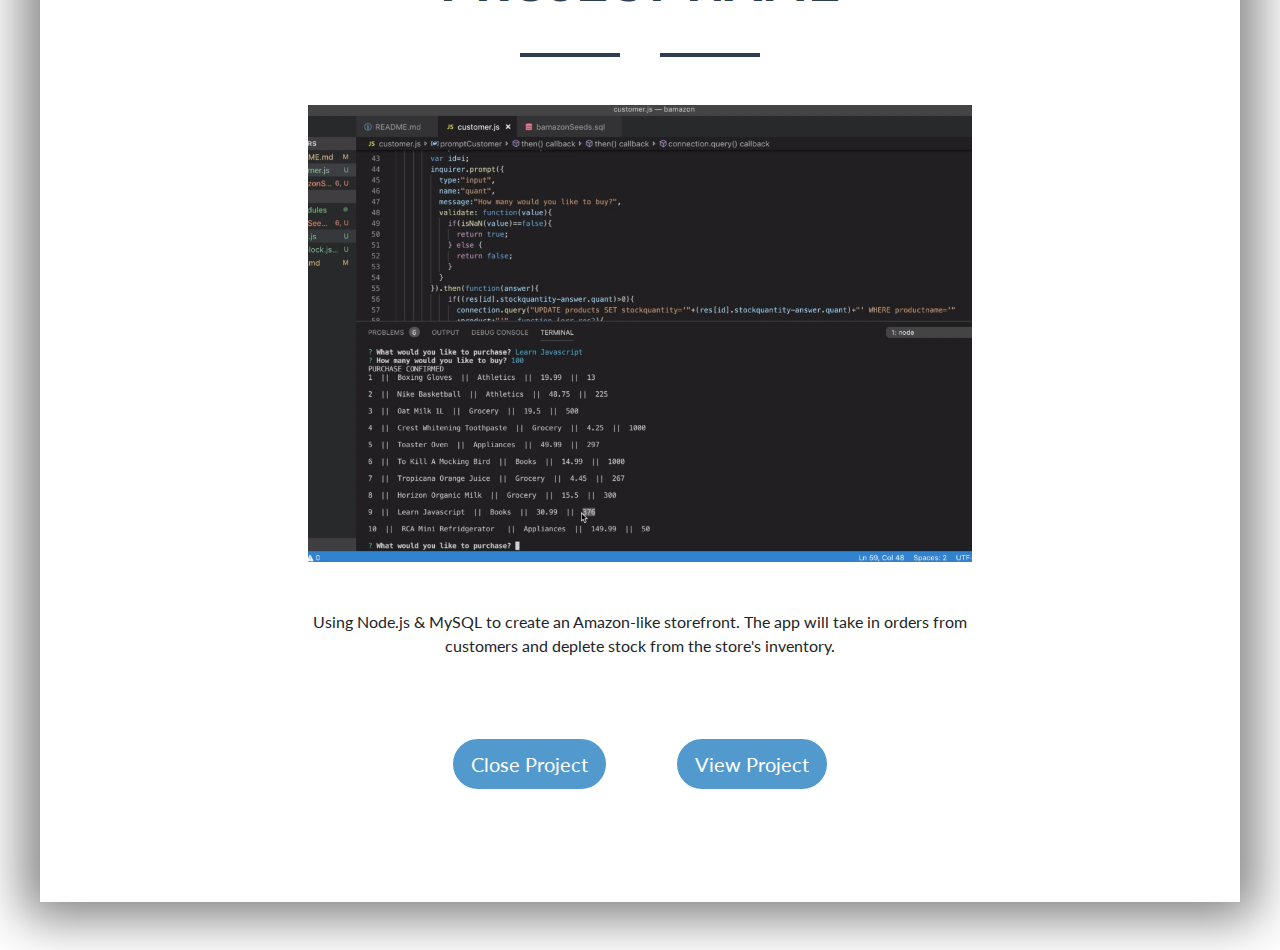
==== commit 01353933: "Updated Contact" ====
--- a/index.html
+++ b/index.html
@@ -152,7 +152,7 @@
     <!-- Contact Section -->
     <section id="contact">
       <div class="container">
-        <h1 class="text-center text-secondary mb-0">Have any questions or comments? Please feel free to drop me a line here.</h1>
+        <h1 class="text-center text-secondary mb-0">I am currently working on a new website. If you have any questions or comments in the mean time please contact me at the below email.</h1>
         <br>
         <h2 class="text-center text-uppercase text-secondary mb-0"><i class="fa fa-envelope" aria-hidden="true"></i> contact@ericrcapone.com</h2>
         <hr class="star-dark mb-5">
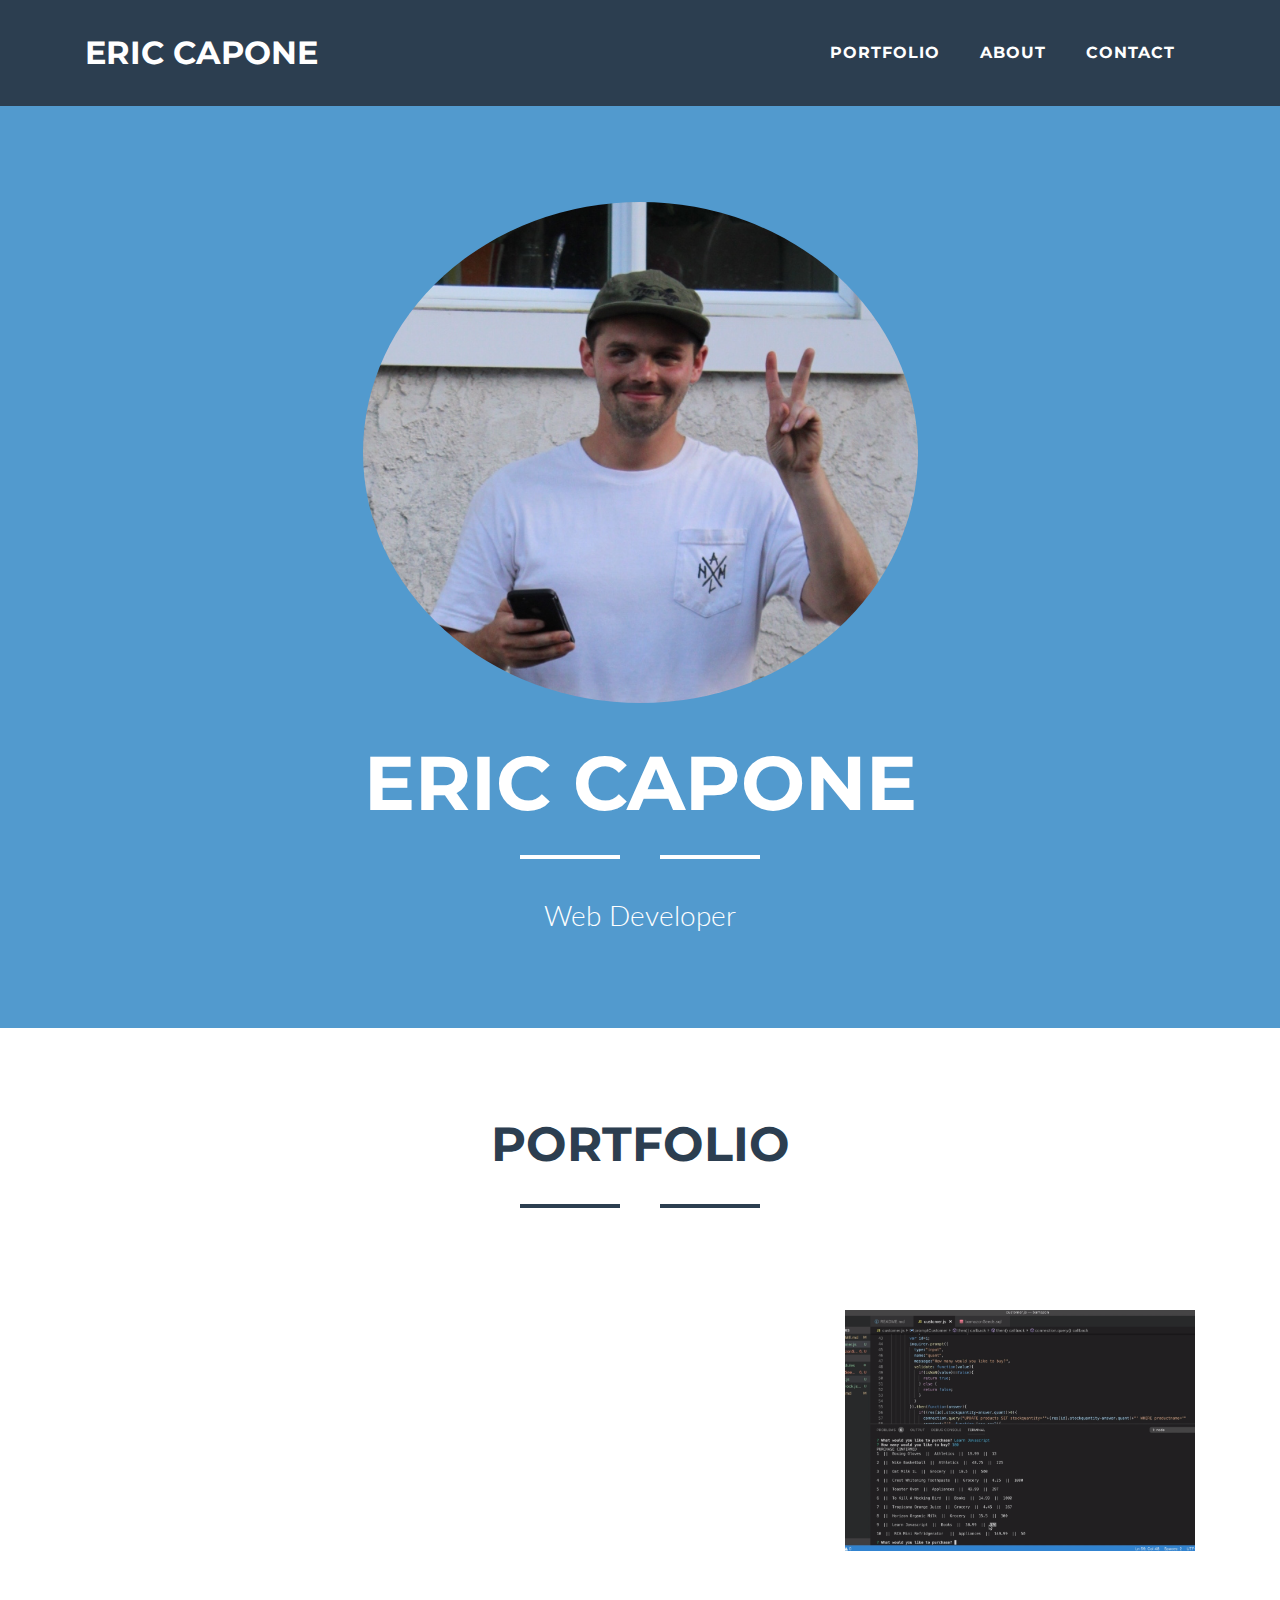
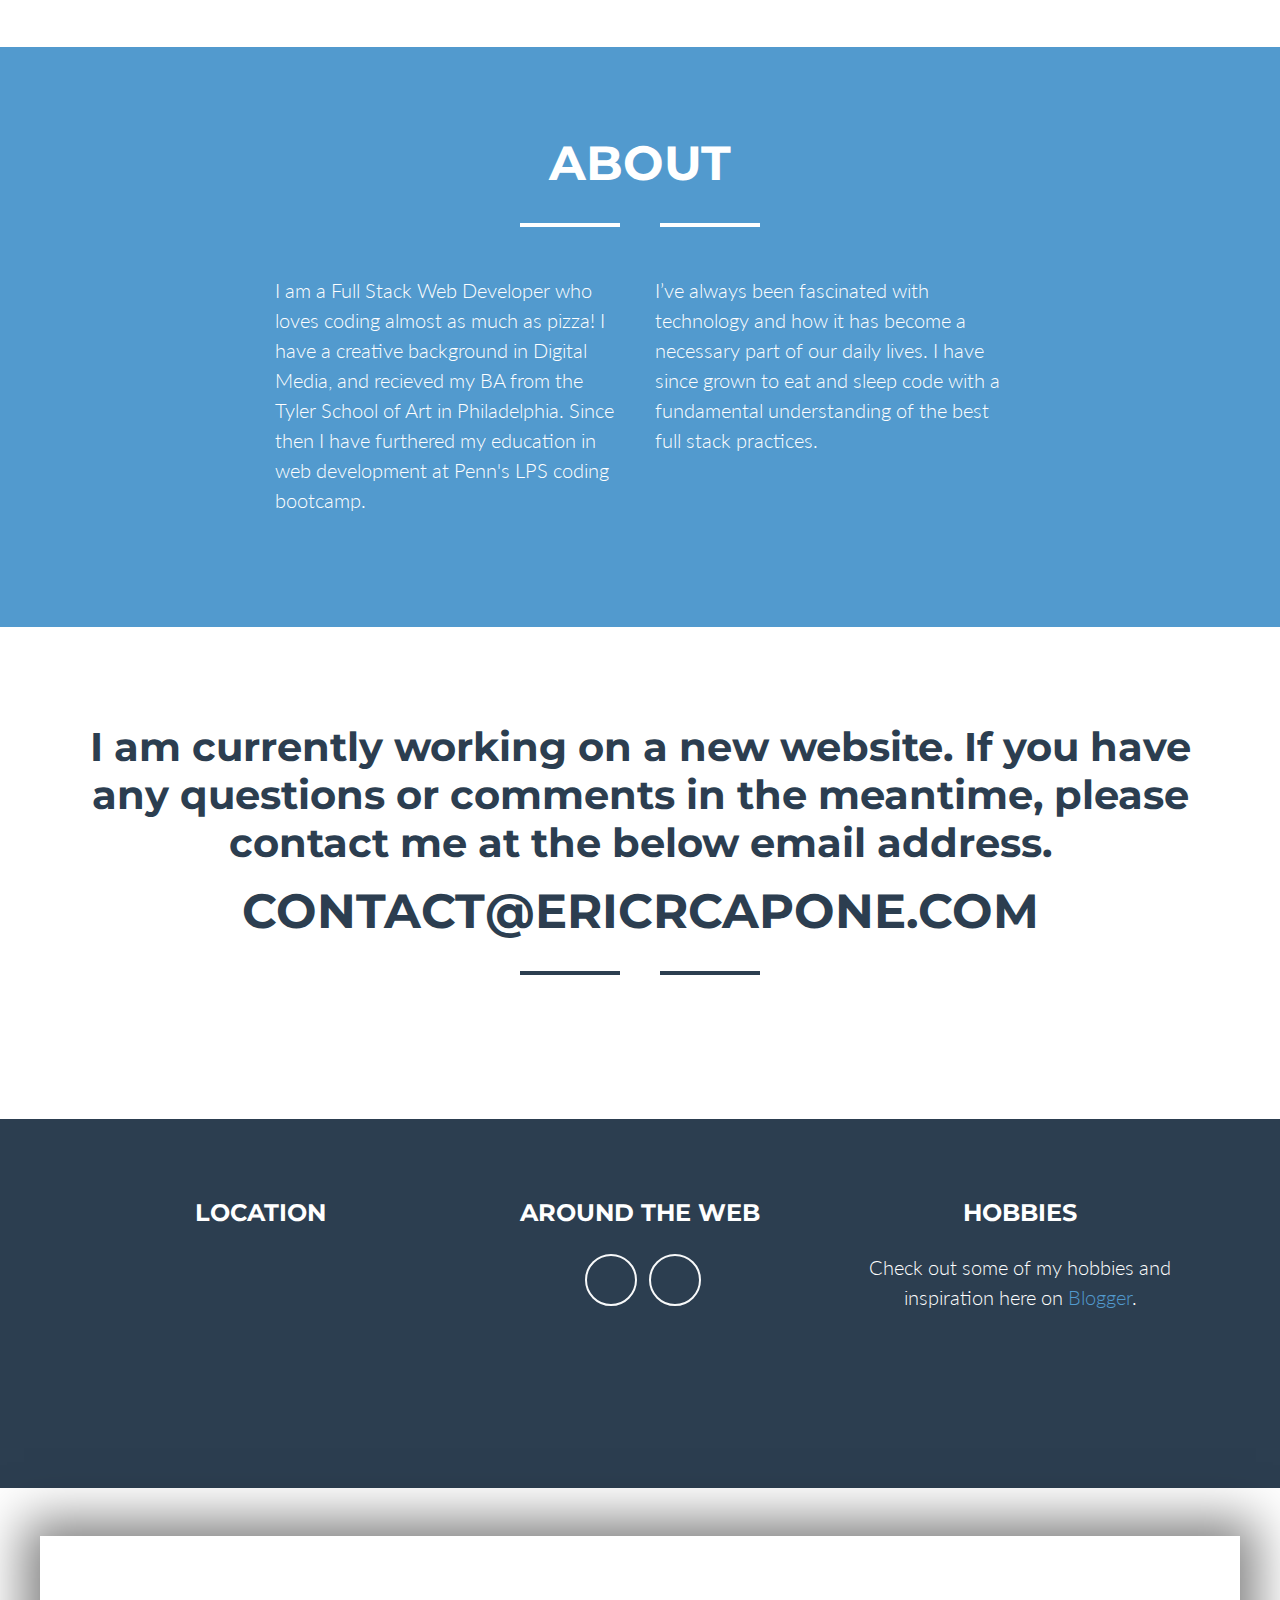
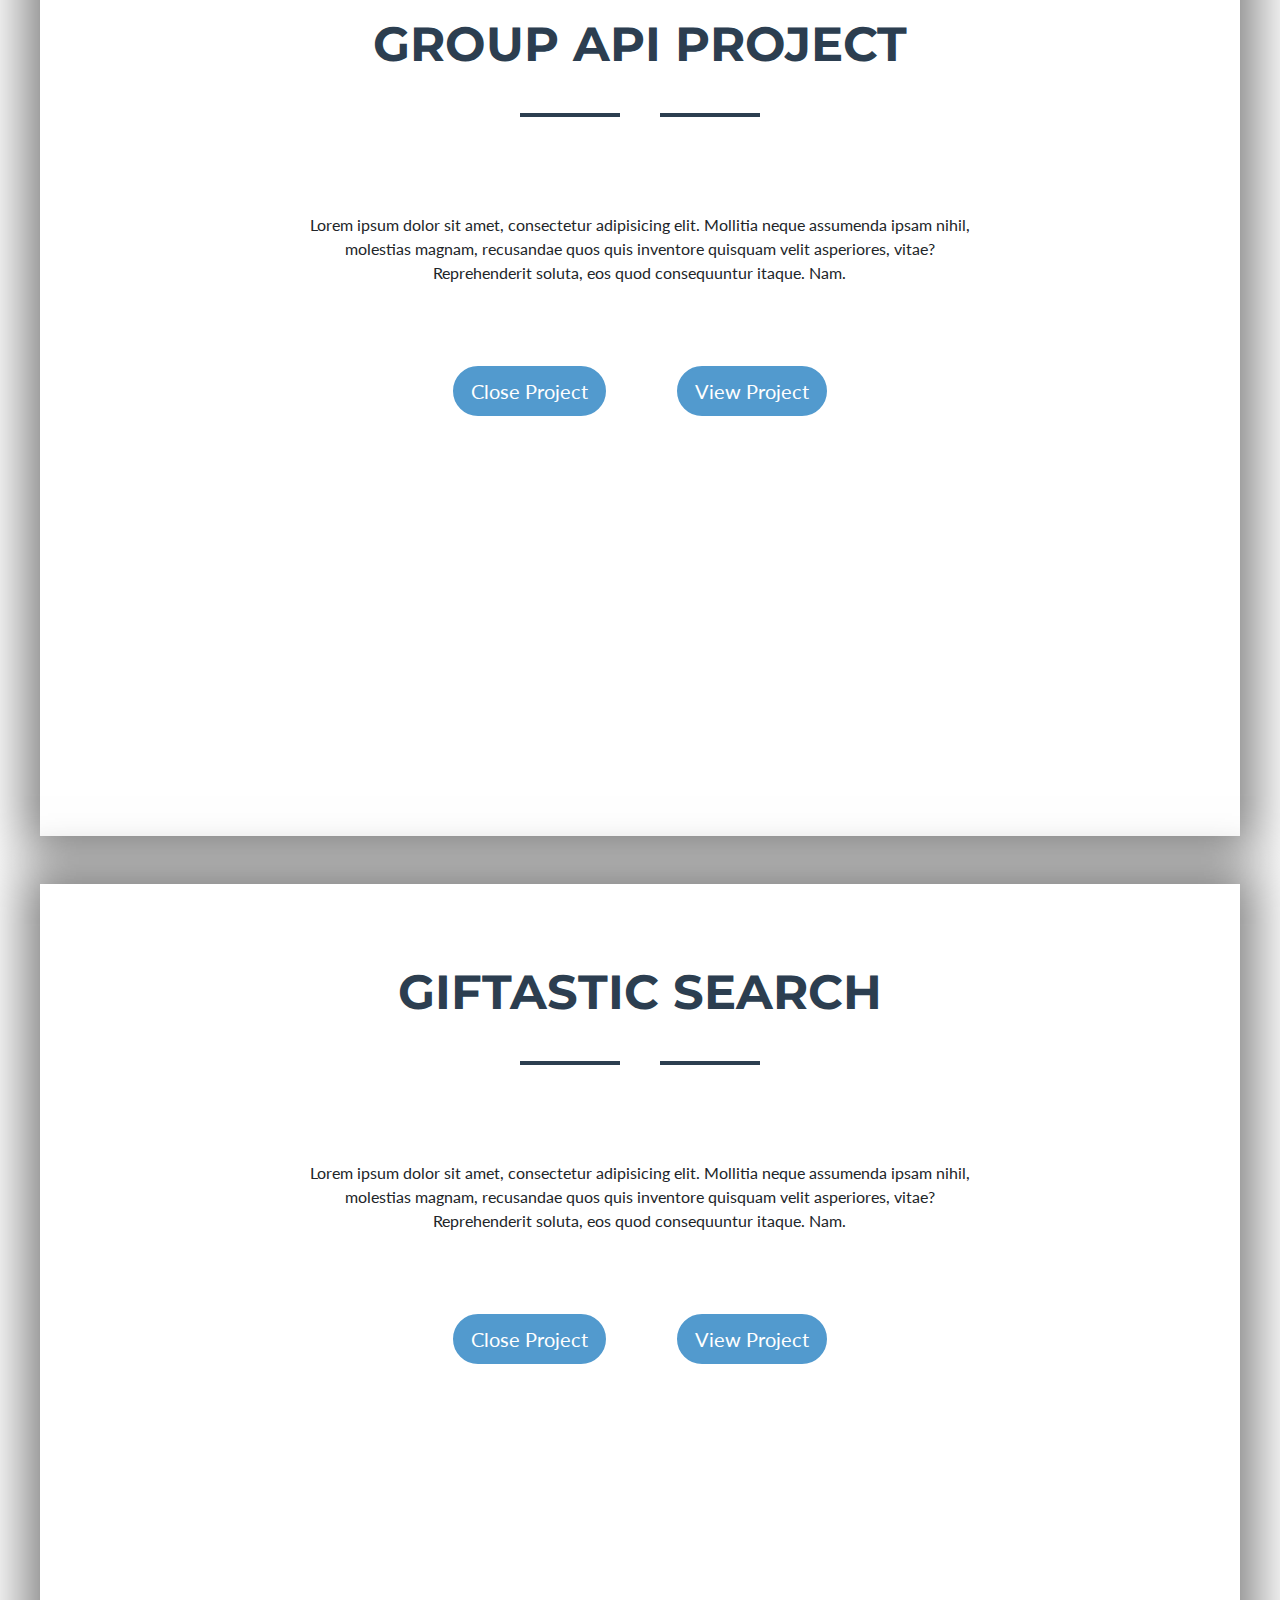
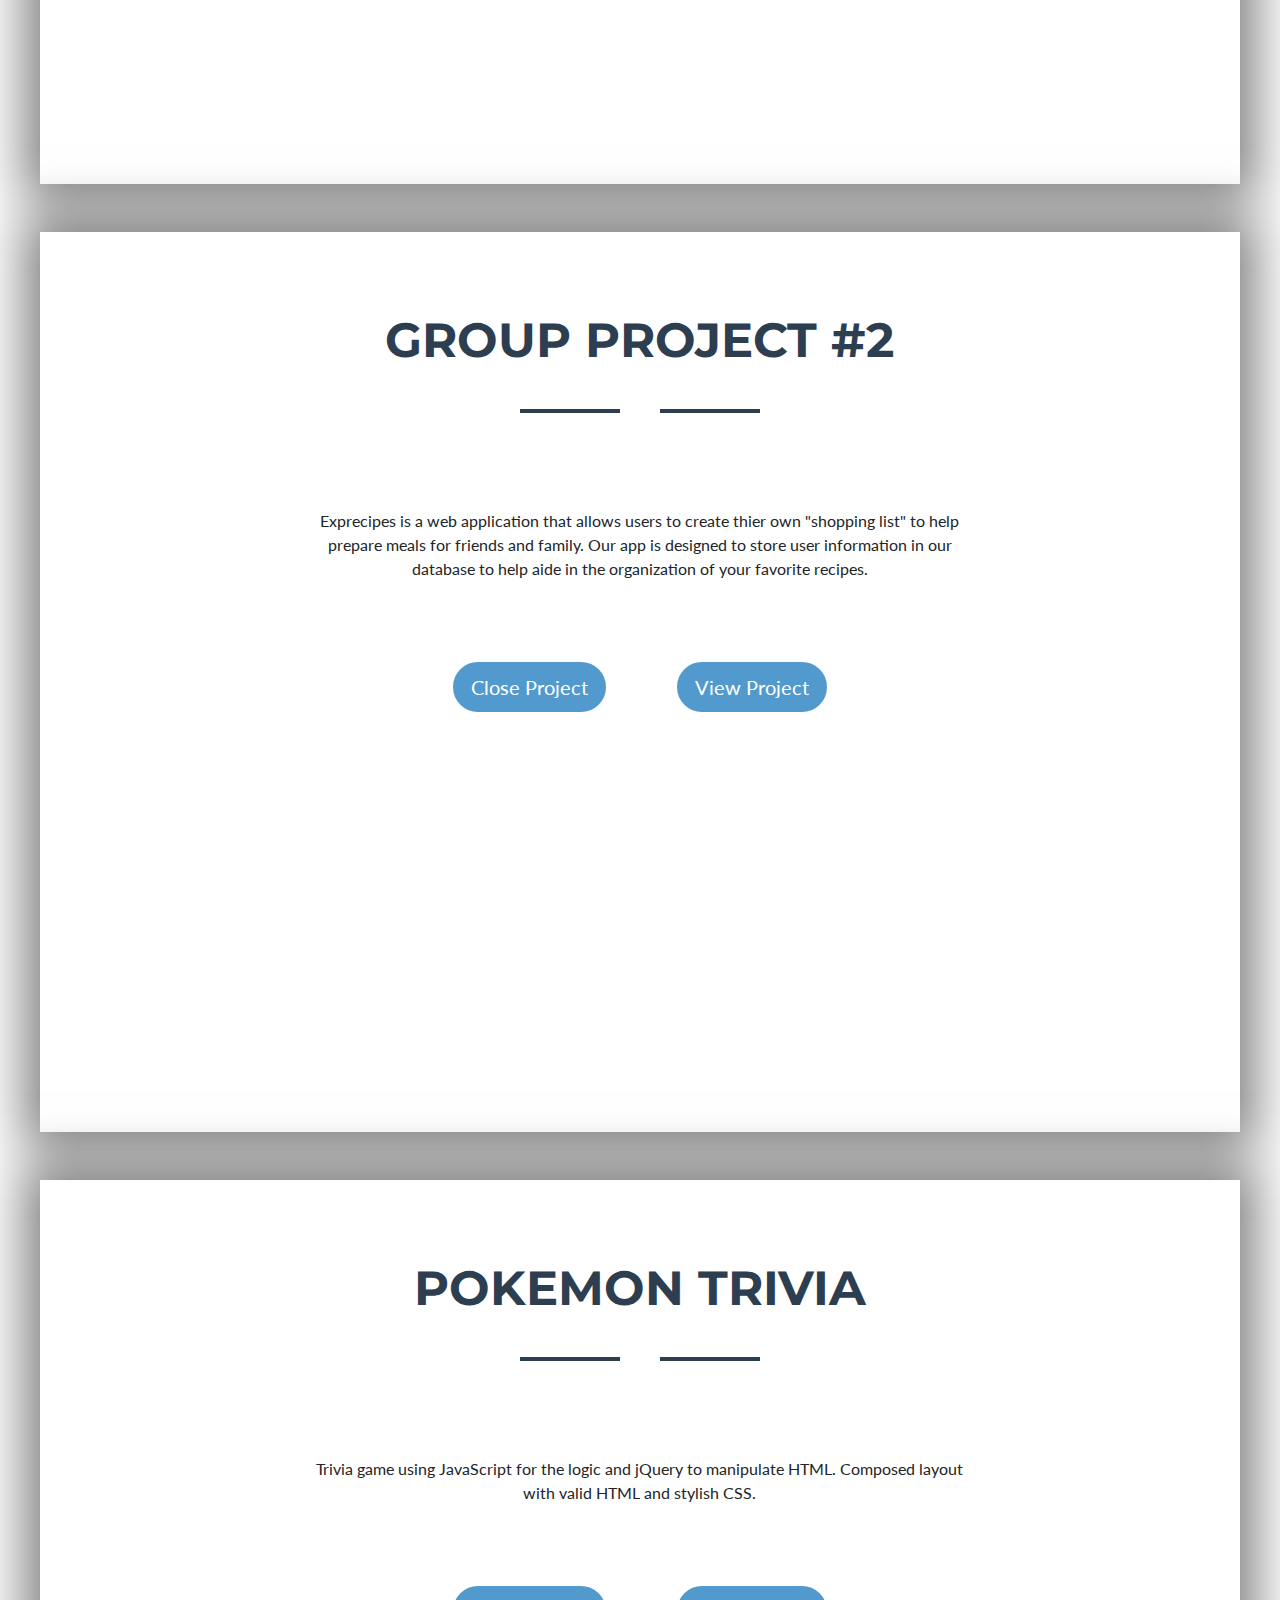
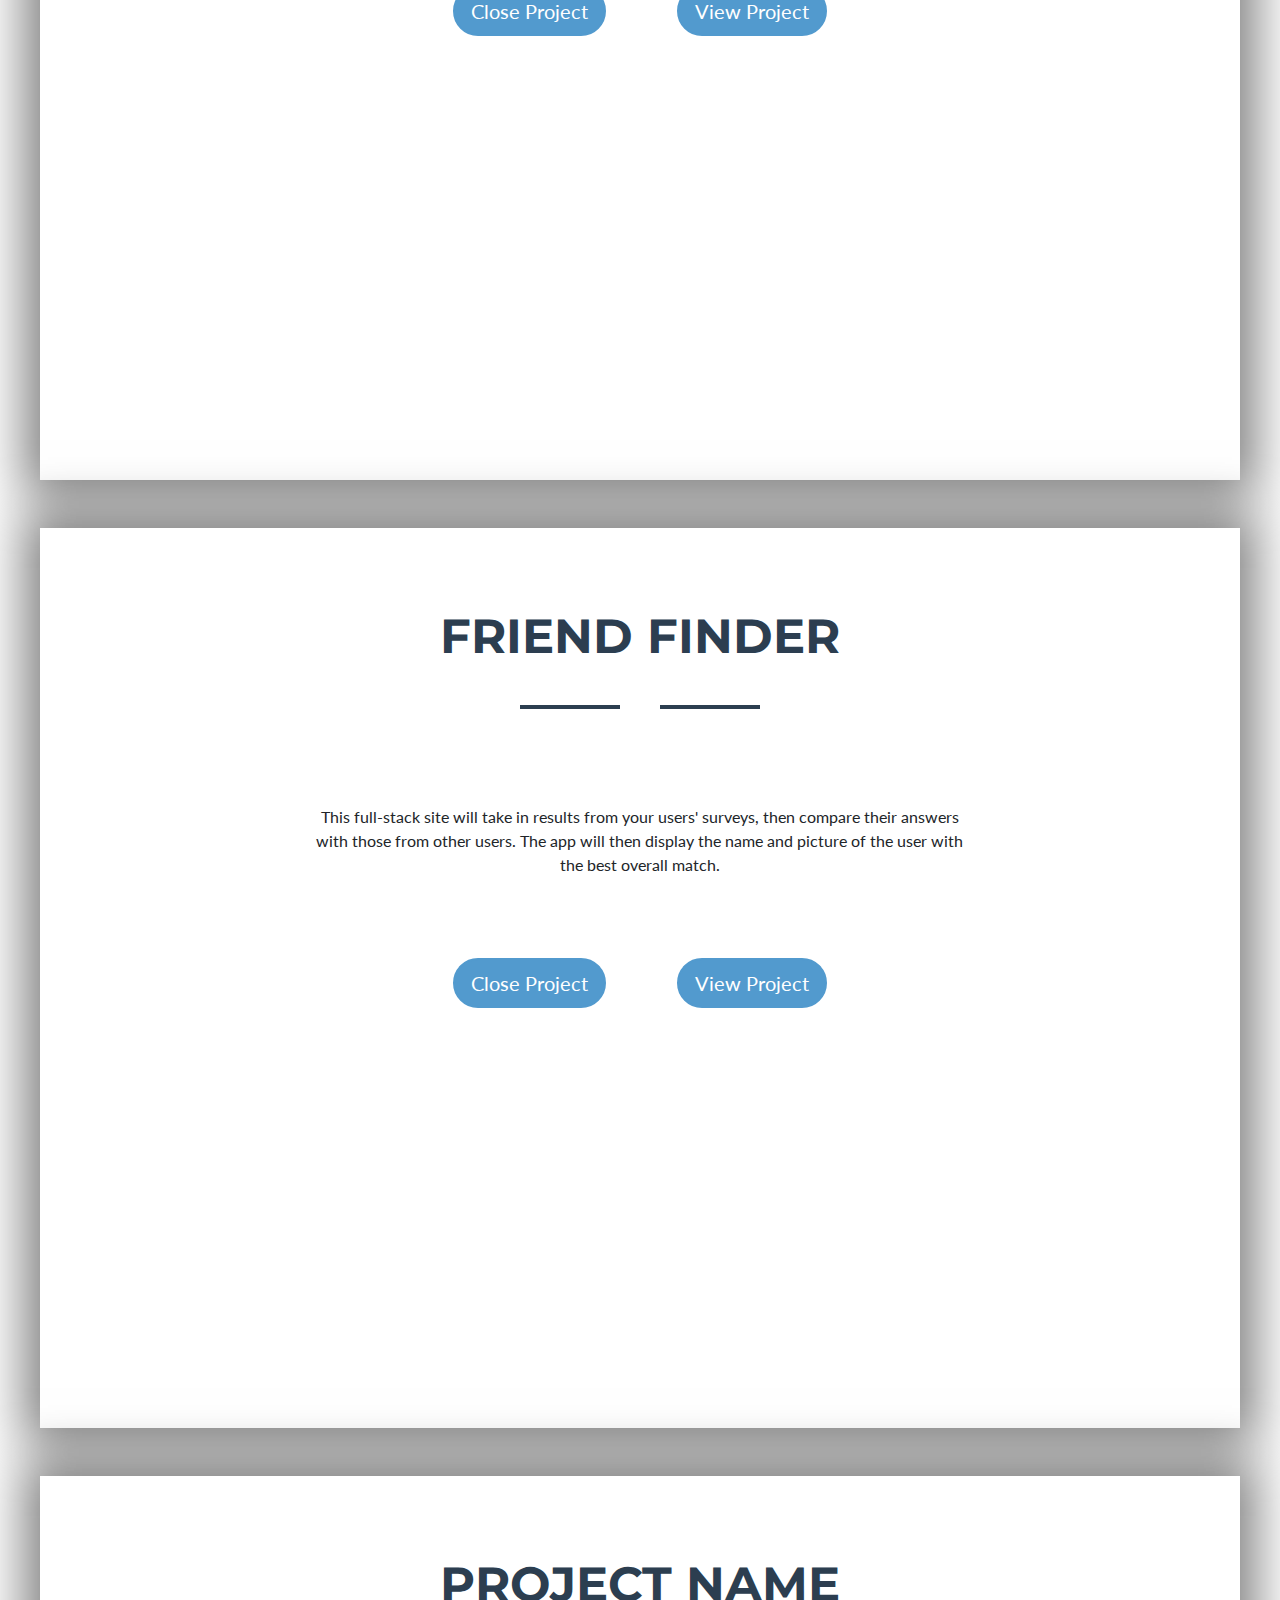
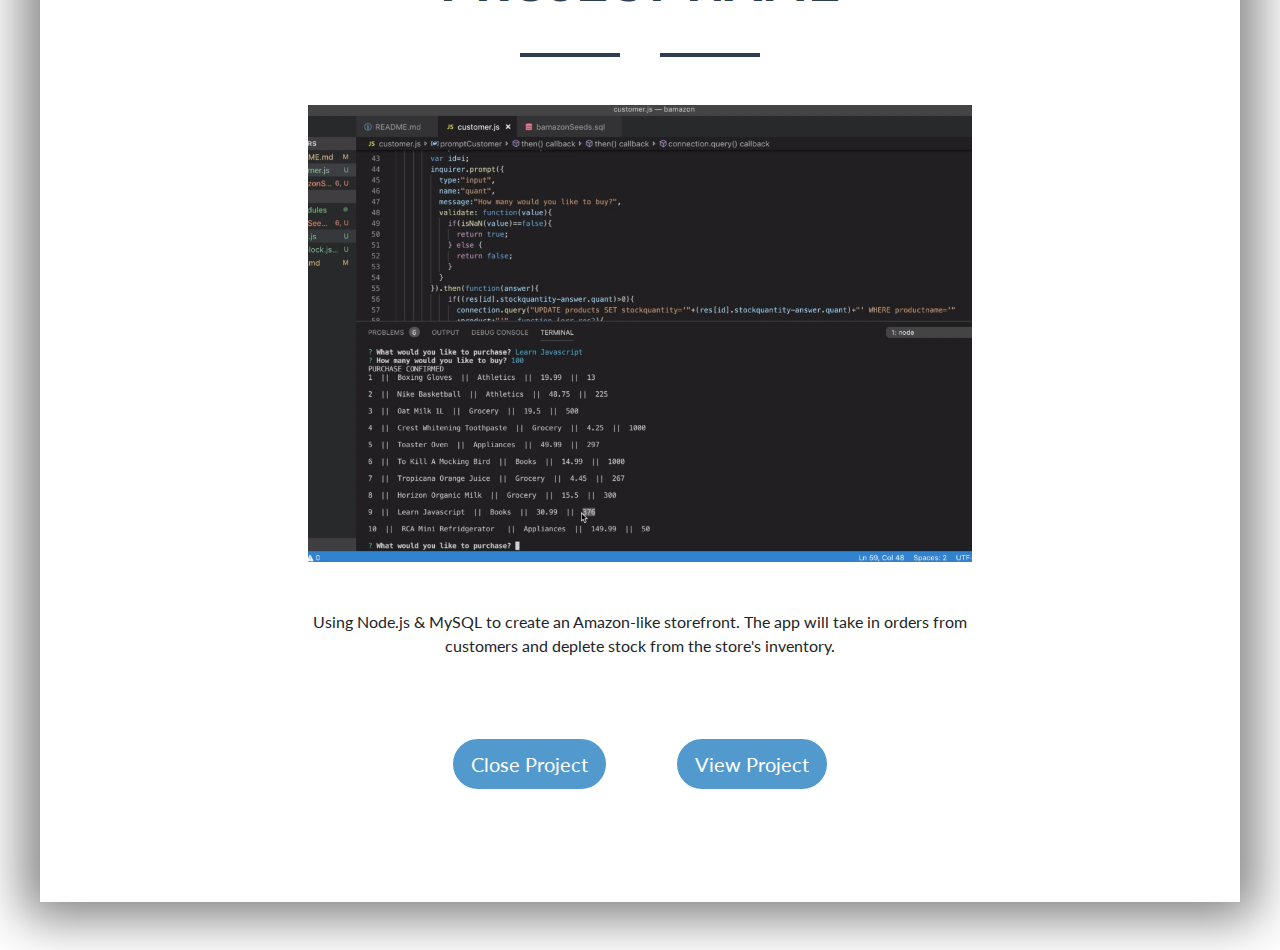
==== commit 84712d0f: "Redo Contact" ====
--- a/index.html
+++ b/index.html
@@ -152,7 +152,7 @@
     <!-- Contact Section -->
     <section id="contact">
       <div class="container">
-        <h1 class="text-center text-secondary mb-0">I am currently working on a new website. If you have any questions or comments in the mean time please contact me at the below email.</h1>
+        <h1 class="text-center text-secondary mb-0">I am currently working on a new website. If you have any questions or comments in the meantime, please contact me at the below email address.</h1>
         <br>
         <h2 class="text-center text-uppercase text-secondary mb-0"><i class="fa fa-envelope" aria-hidden="true"></i> contact@ericrcapone.com</h2>
         <hr class="star-dark mb-5">
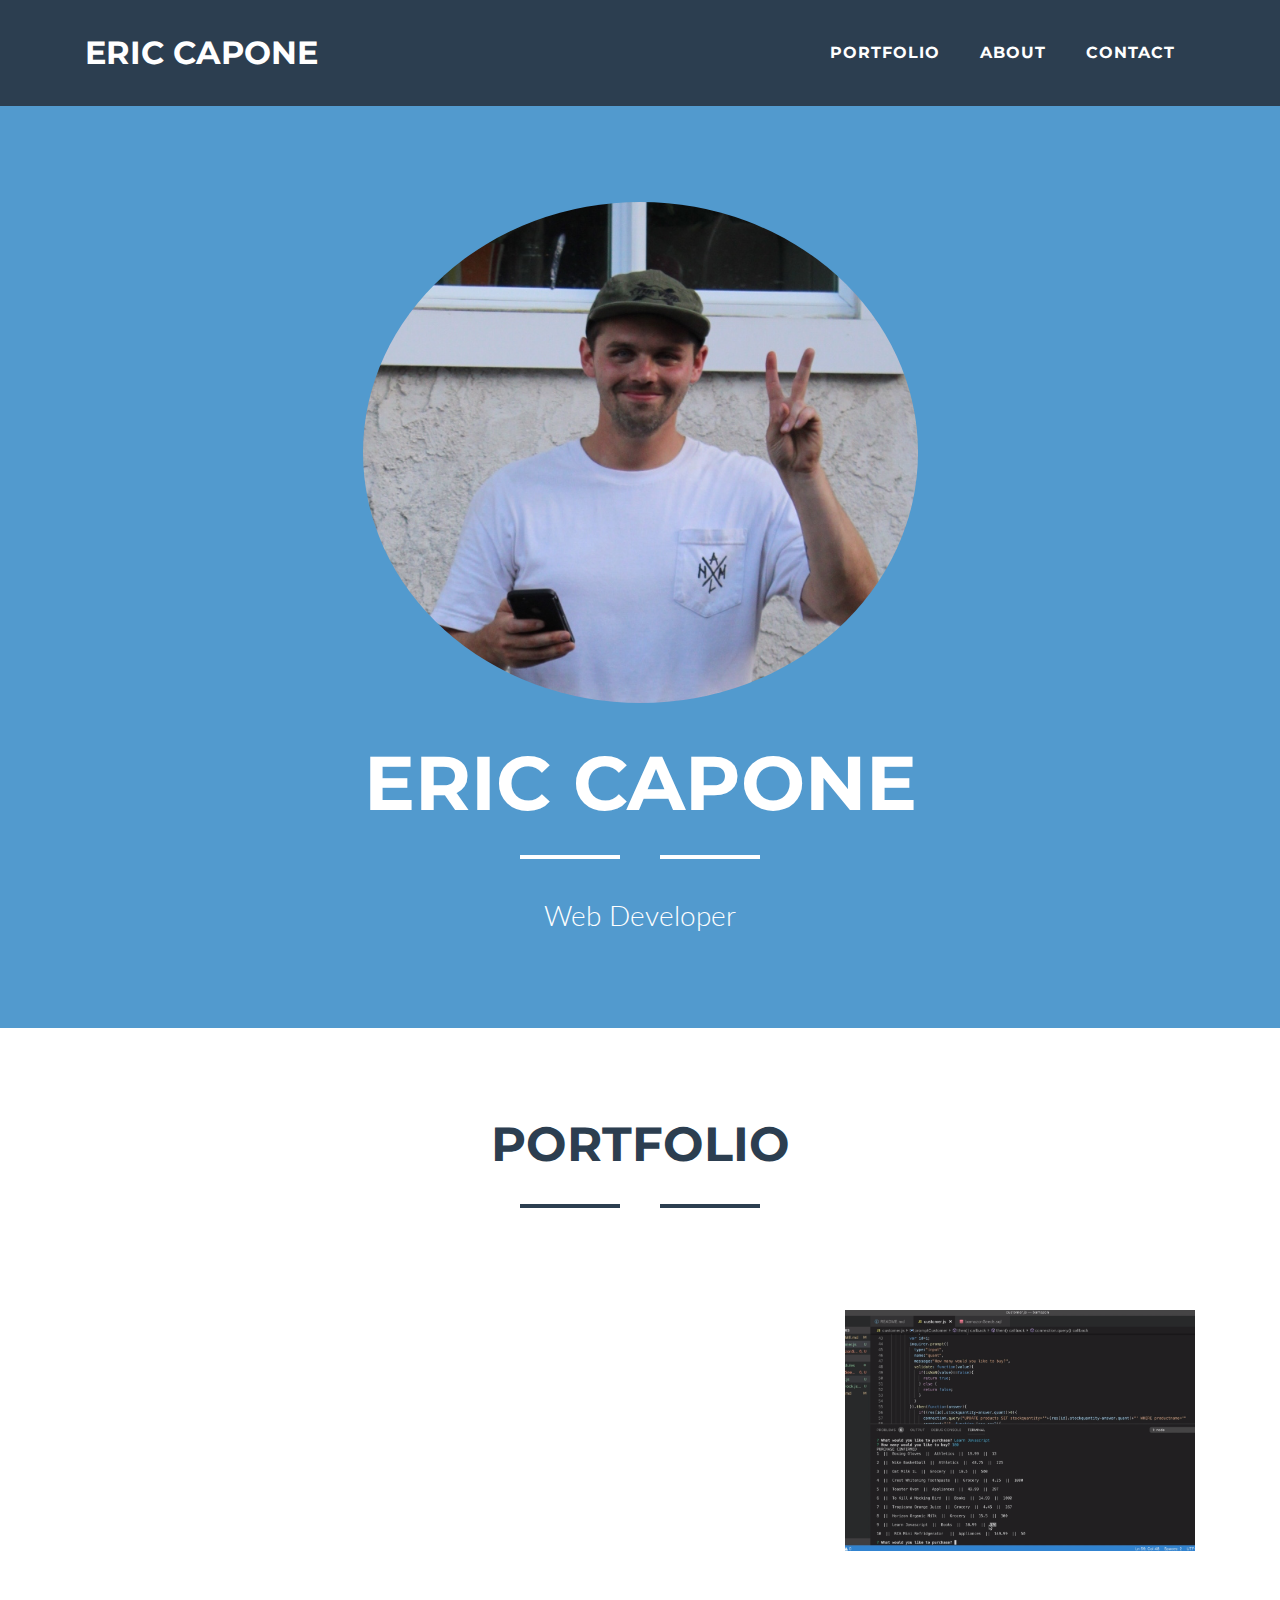
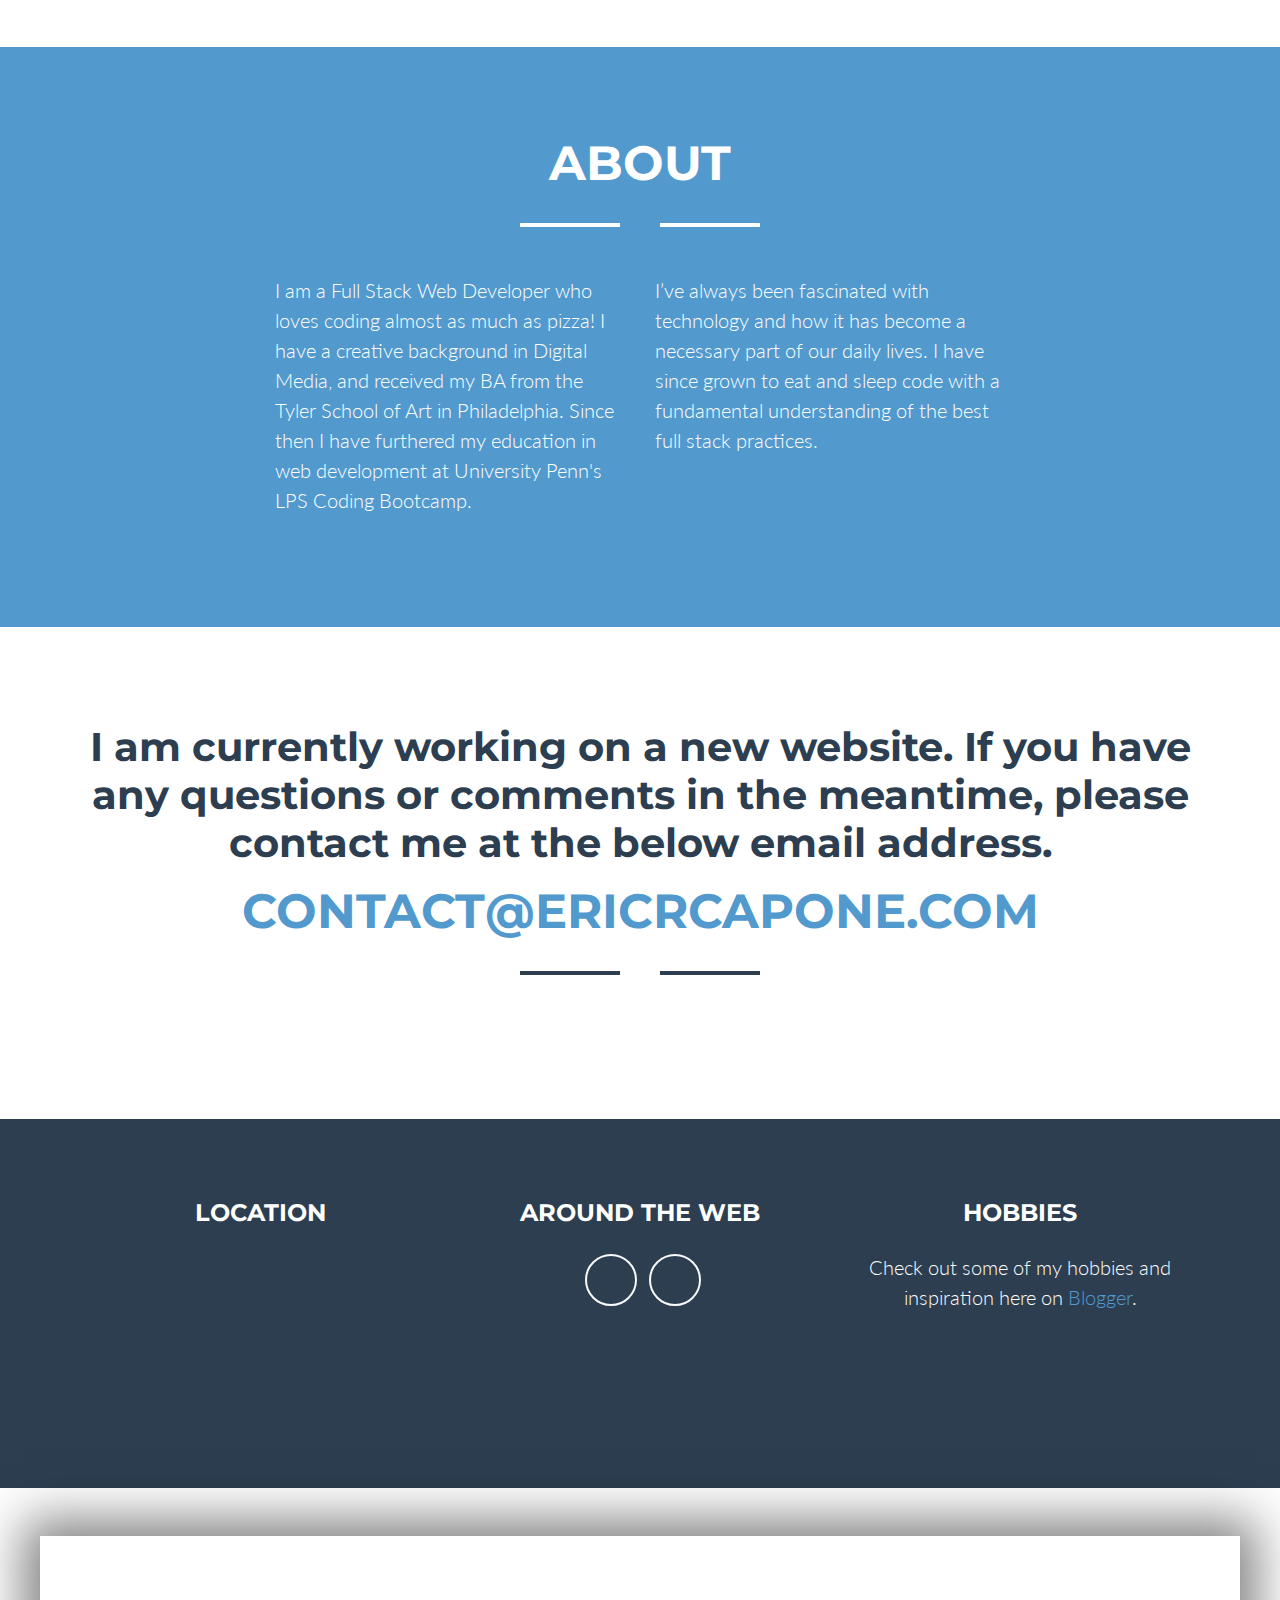
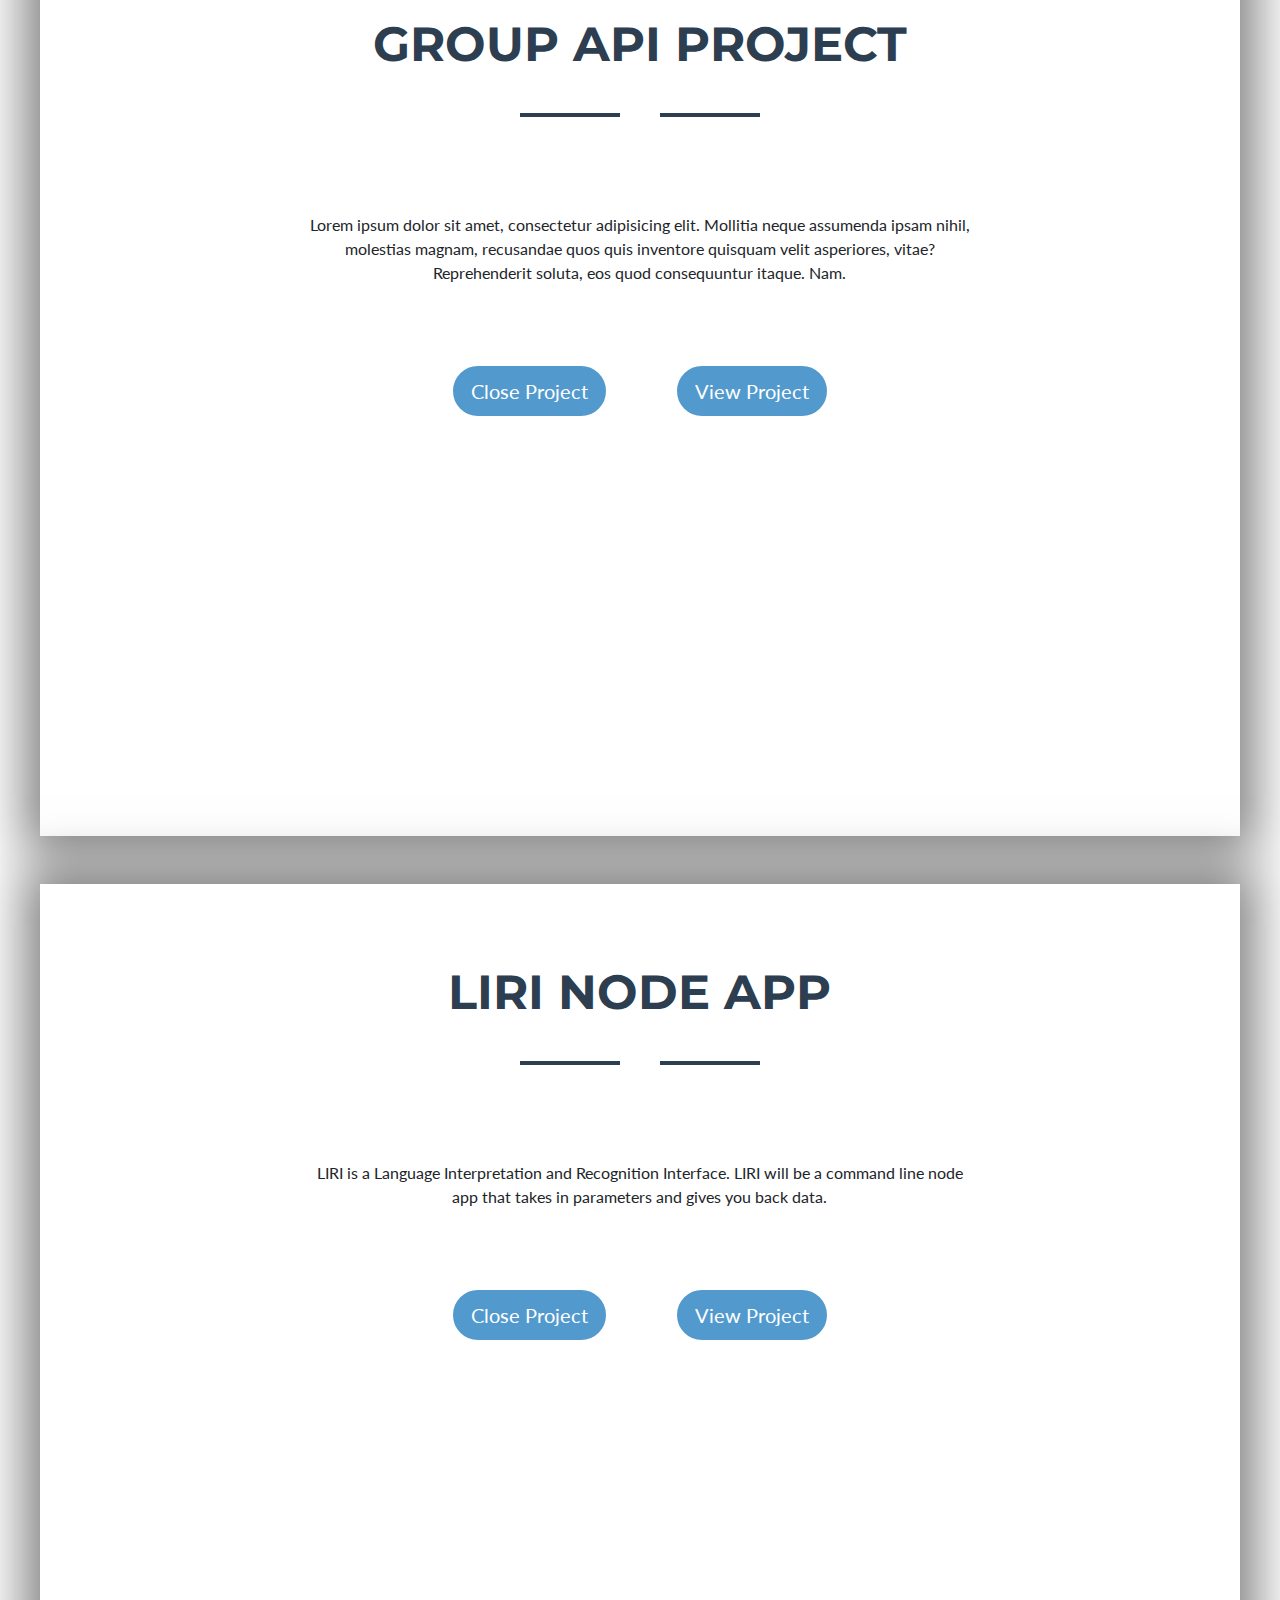
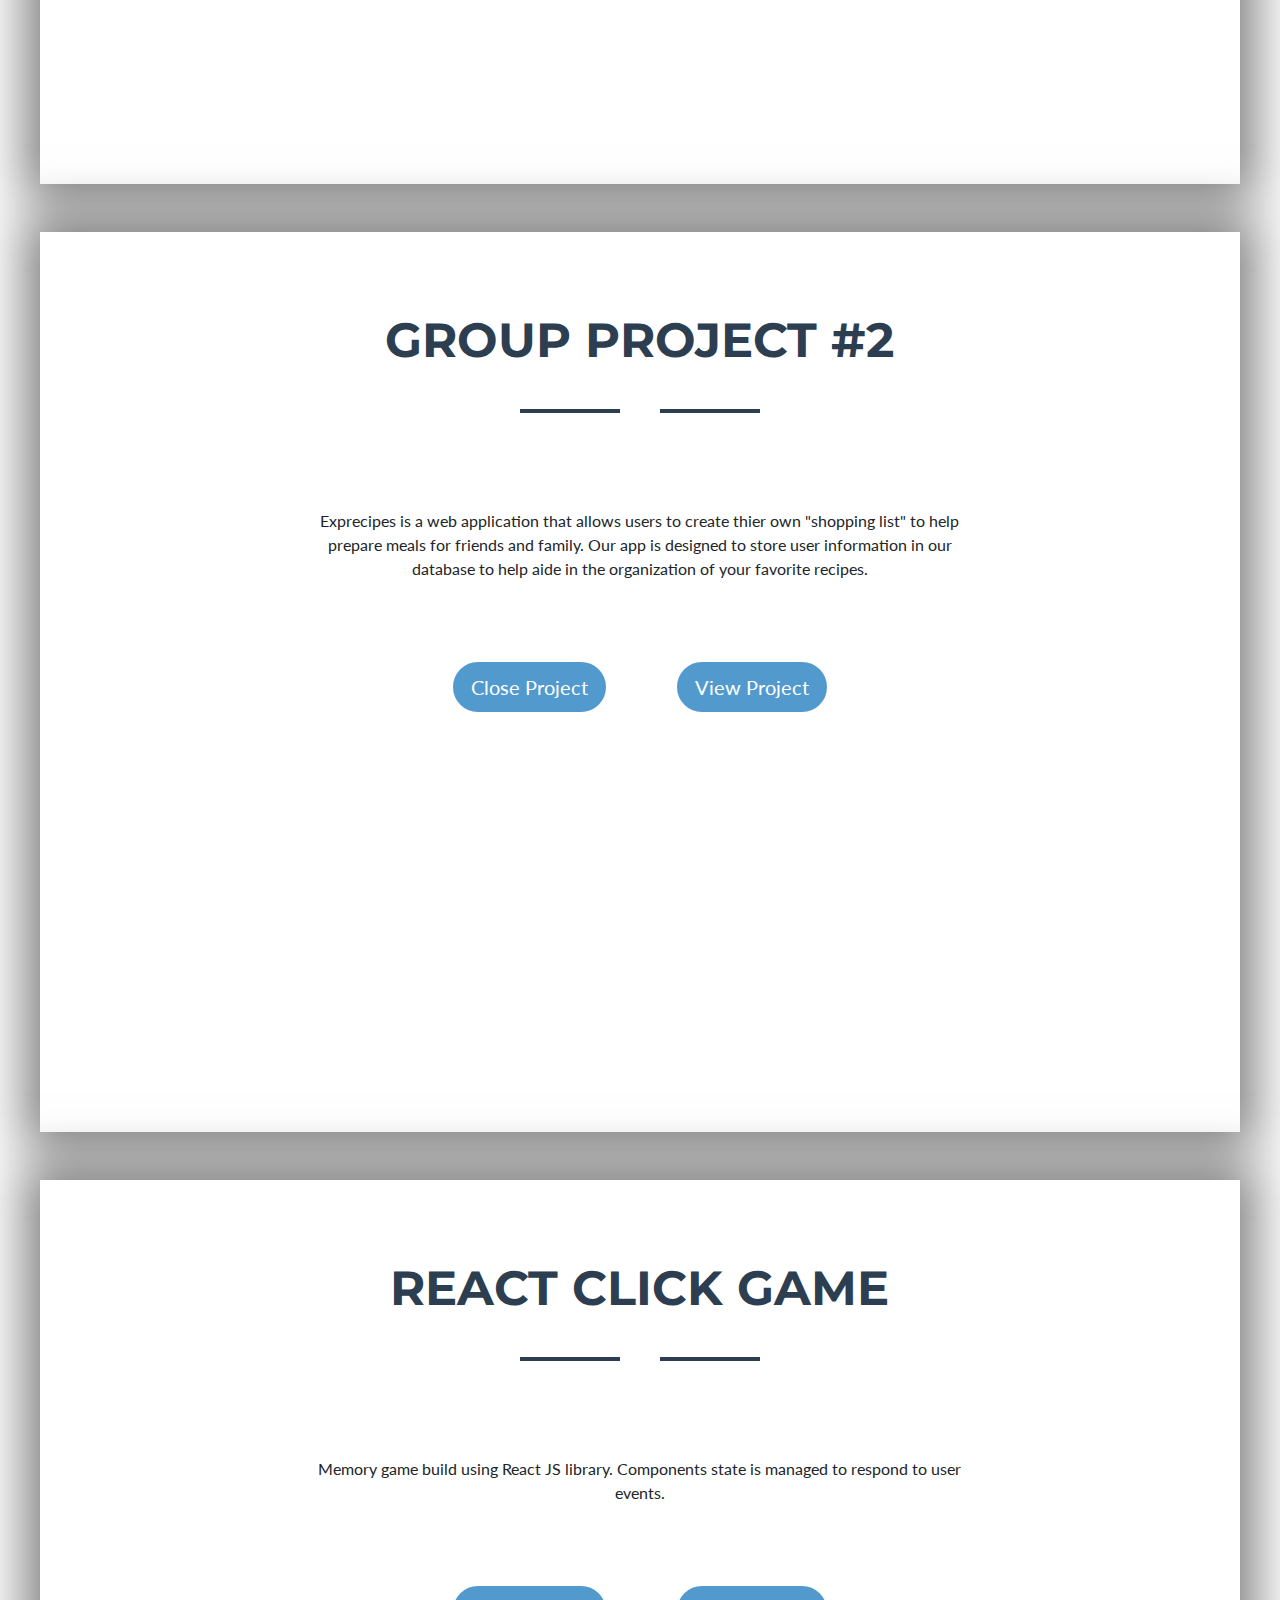
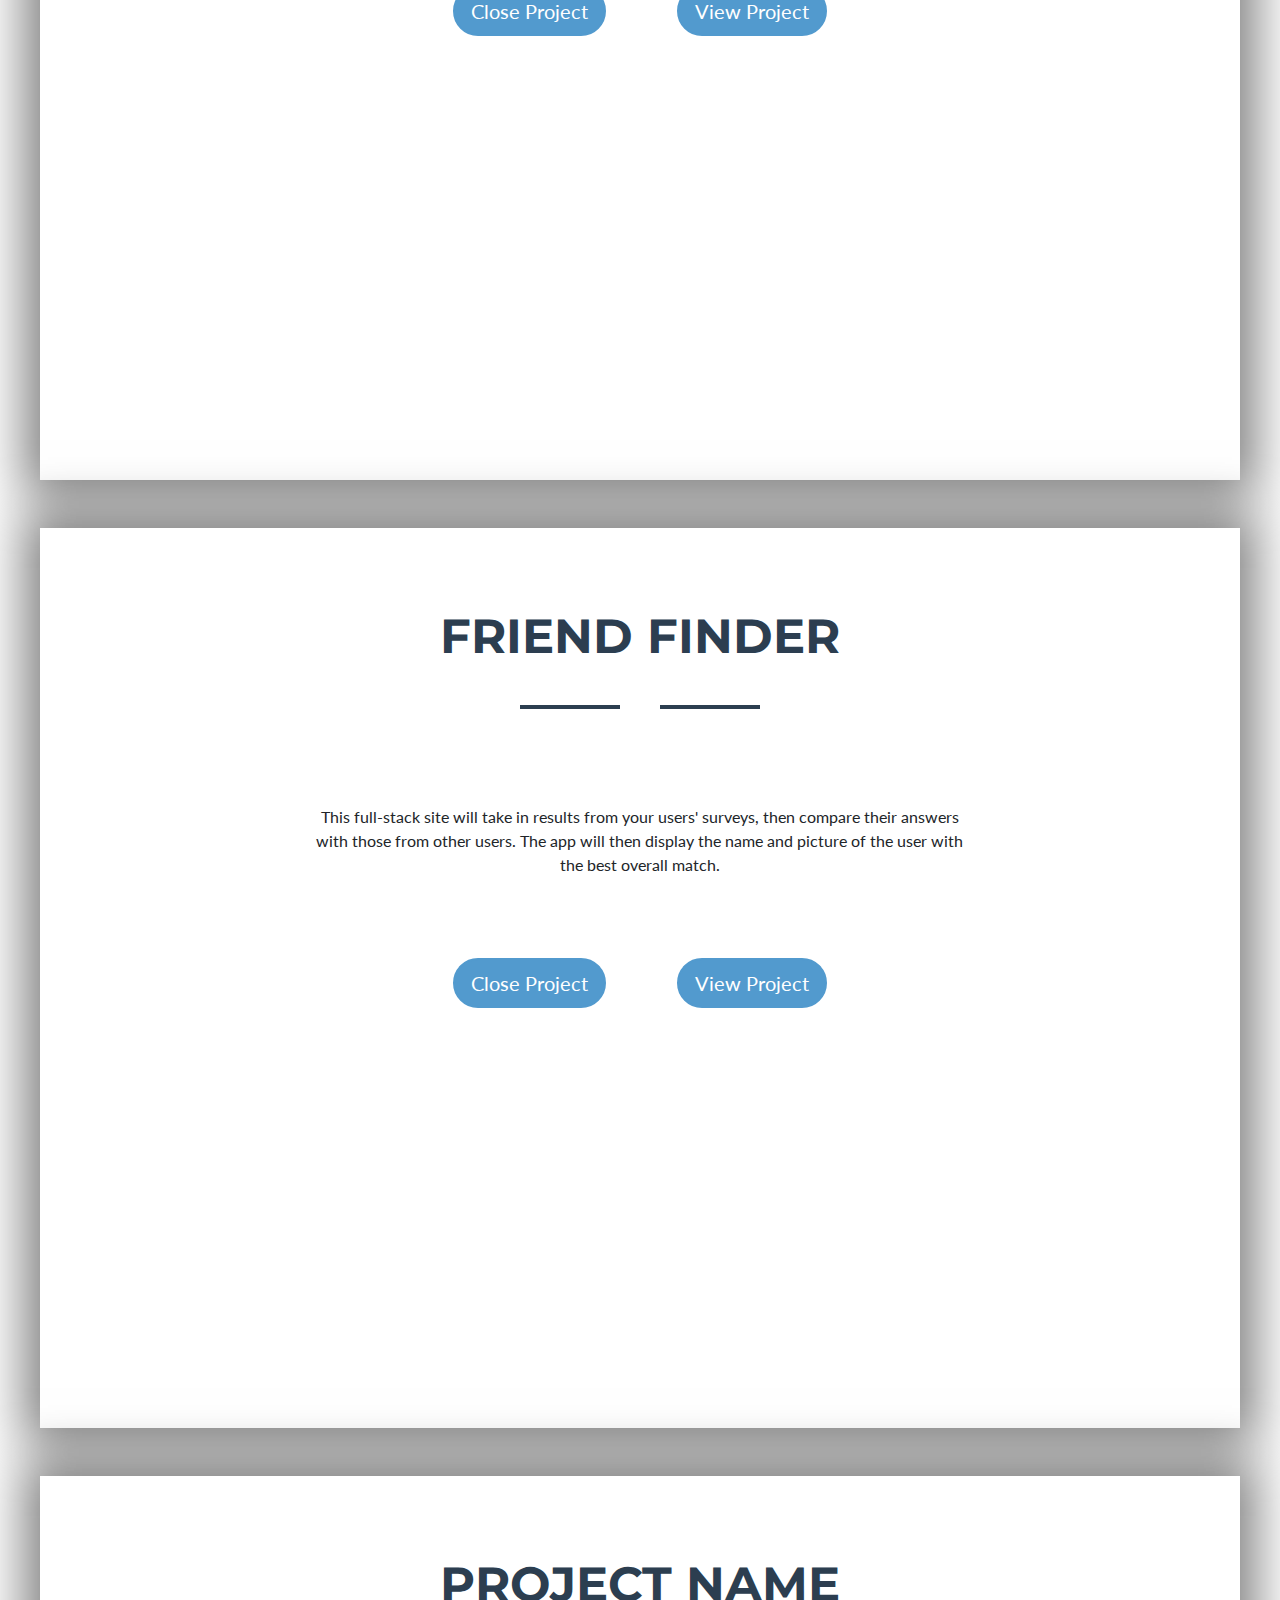
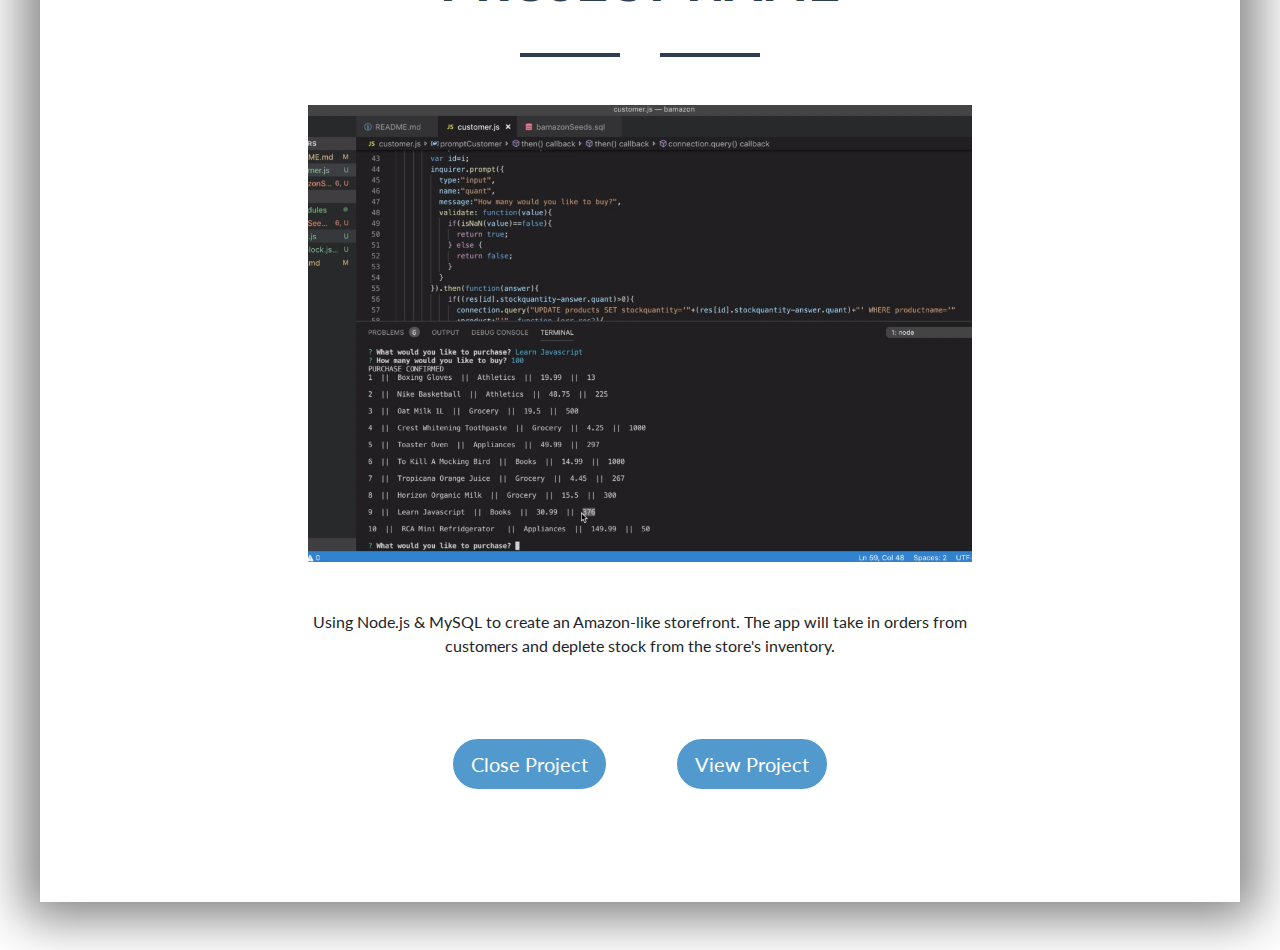
==== commit 8e4fd548: "Spelling" ====
--- a/index.html
+++ b/index.html
@@ -82,10 +82,10 @@
             <a class="portfolio-item d-block mx-auto" href="#portfolio-modal-2">
               <div class="portfolio-item-caption d-flex position-absolute h-100 w-100">
                 <div class="portfolio-item-caption-content my-auto w-100 text-center text-white">
-                  <i class="fas fa-search-plus fa-3x"><h4>GifTastic Search</h4></i>
-                </div>
-              </div>
-              <img class="img-fluid" src="img/portfolio/giftastic.png" alt="">
+                  <i class="fas fa-search-plus fa-3x"><h4>LIRI Node App</h4></i>
+                </div>
+              </div>
+              <img class="img-fluid" src="img/portfolio/Liri.png" alt="">
             </a>
           </div>
           <div class="col-md-6 col-lg-4">
@@ -102,10 +102,10 @@
             <a class="portfolio-item d-block mx-auto" href="#portfolio-modal-4">
               <div class="portfolio-item-caption d-flex position-absolute h-100 w-100">
                 <div class="portfolio-item-caption-content my-auto w-100 text-center text-white">
-                  <i class="fas fa-search-plus fa-3x"><h4>Pokemon Trivia</h4></i>
-                </div>
-              </div>
-              <img class="img-fluid" src="img/portfolio/triviaicon.png" alt="">
+                  <i class="fas fa-search-plus fa-3x"><h4>React Clicky Game</h4></i>
+                </div>
+              </div>
+              <img class="img-fluid" src="img/portfolio/reactclick.png" alt="">
             </a>
           </div>
           <div class="col-md-6 col-lg-4">
@@ -139,7 +139,7 @@
         <hr class="star-light mb-5">
         <div class="row">
           <div class="col-lg-4 ml-auto">
-            <p class="lead">I am a Full Stack Web Developer who loves coding almost as much as pizza! I have a creative background in Digital Media, and recieved my BA from the Tyler School of Art in Philadelphia. Since then I have furthered my education in web development at Penn's LPS coding bootcamp.  
+            <p class="lead">I am a Full Stack Web Developer who loves coding almost as much as pizza! I have a creative background in Digital Media, and received my BA from the Tyler School of Art in Philadelphia. Since then I have furthered my education in web development at  University Penn's LPS Coding Bootcamp.  
             </p>
           </div>
           <div class="col-lg-4 mr-auto">
@@ -154,7 +154,7 @@
       <div class="container">
         <h1 class="text-center text-secondary mb-0">I am currently working on a new website. If you have any questions or comments in the meantime, please contact me at the below email address.</h1>
         <br>
-        <h2 class="text-center text-uppercase text-secondary mb-0"><i class="fa fa-envelope" aria-hidden="true"></i> contact@ericrcapone.com</h2>
+        <h2 class="text-center text-uppercase text-secondary mb-0"><i class="fa fa-envelope" aria-hidden="true"></i> <a href="mailto:contact@ericrcapone.com">contact@ericrcapone.com</a></h2>
         <hr class="star-dark mb-5">
         <div class="row">
           <div class="col-lg-8 mx-auto">
@@ -293,14 +293,14 @@
         <div class="container text-center">
           <div class="row">
             <div class="col-lg-8 mx-auto">
-              <h2 class="text-secondary text-uppercase mb-0">GifTastic Search</h2>
-              <hr class="star-dark mb-5">
-              <img class="img-fluid mb-5" src="img/portfolio/giftastic.png" alt="">
-              <p class="mb-5">Lorem ipsum dolor sit amet, consectetur adipisicing elit. Mollitia neque assumenda ipsam nihil, molestias magnam, recusandae quos quis inventore quisquam velit asperiores, vitae? Reprehenderit soluta, eos quod consequuntur itaque. Nam.</p>
+              <h2 class="text-secondary text-uppercase mb-0">LIRI Node App</h2>
+              <hr class="star-dark mb-5">
+              <img class="img-fluid mb-5" src="img/portfolio/Liri.png" alt="">
+              <p class="mb-5">LIRI is a Language Interpretation and Recognition Interface. LIRI will be a command line node app that takes in parameters and gives you back data.</p>
               <a class="btn btn-primary btn-lg rounded-pill portfolio-modal-dismiss" id="button" href="#">
                 <i class="fa fa-close"></i>
                 Close Project</a>
-              <a class="btn btn-primary btn-lg rounded-pill portfolio-modal" id="button" href="https://capone625.github.io/GifTastic/">
+              <a class="btn btn-primary btn-lg rounded-pill portfolio-modal" id="button" href="https://github.com/capone625/liri-node-app">
                 <i class="fa fa-close"></i>
                 View Project</a>
             </div>
@@ -343,14 +343,14 @@
         <div class="container text-center">
           <div class="row">
             <div class="col-lg-8 mx-auto">
-              <h2 class="text-secondary text-uppercase mb-0">Pokemon Trivia</h2>
-              <hr class="star-dark mb-5">
-              <img class="img-fluid mb-5" src="img/portfolio/triviaicon.png" alt="">
-              <p class="mb-5">Trivia game using JavaScript for the logic and jQuery to manipulate HTML.  Composed layout with valid HTML and stylish CSS.</p>
+              <h2 class="text-secondary text-uppercase mb-0">React Click Game</h2>
+              <hr class="star-dark mb-5">
+              <img class="img-fluid mb-5" src="img/portfolio/reactclick.png" alt="">
+              <p class="mb-5">Memory game build using React JS library. Components state is managed to respond to user events.</p>
               <a class="btn btn-primary btn-lg rounded-pill portfolio-modal-dismiss" href="#">
                 <i class="fa fa-close"></i>
                 Close Project</a>
-              <a class="btn btn-primary btn-lg rounded-pill portfolio-modal" id="button" href="https://capone625.github.io/Trivia-Game/">
+              <a class="btn btn-primary btn-lg rounded-pill portfolio-modal" id="button" href="https://stark-atoll-50513.herokuapp.com/">
                   <i class="fa fa-close"></i>
                   View Project</a>
             </div>
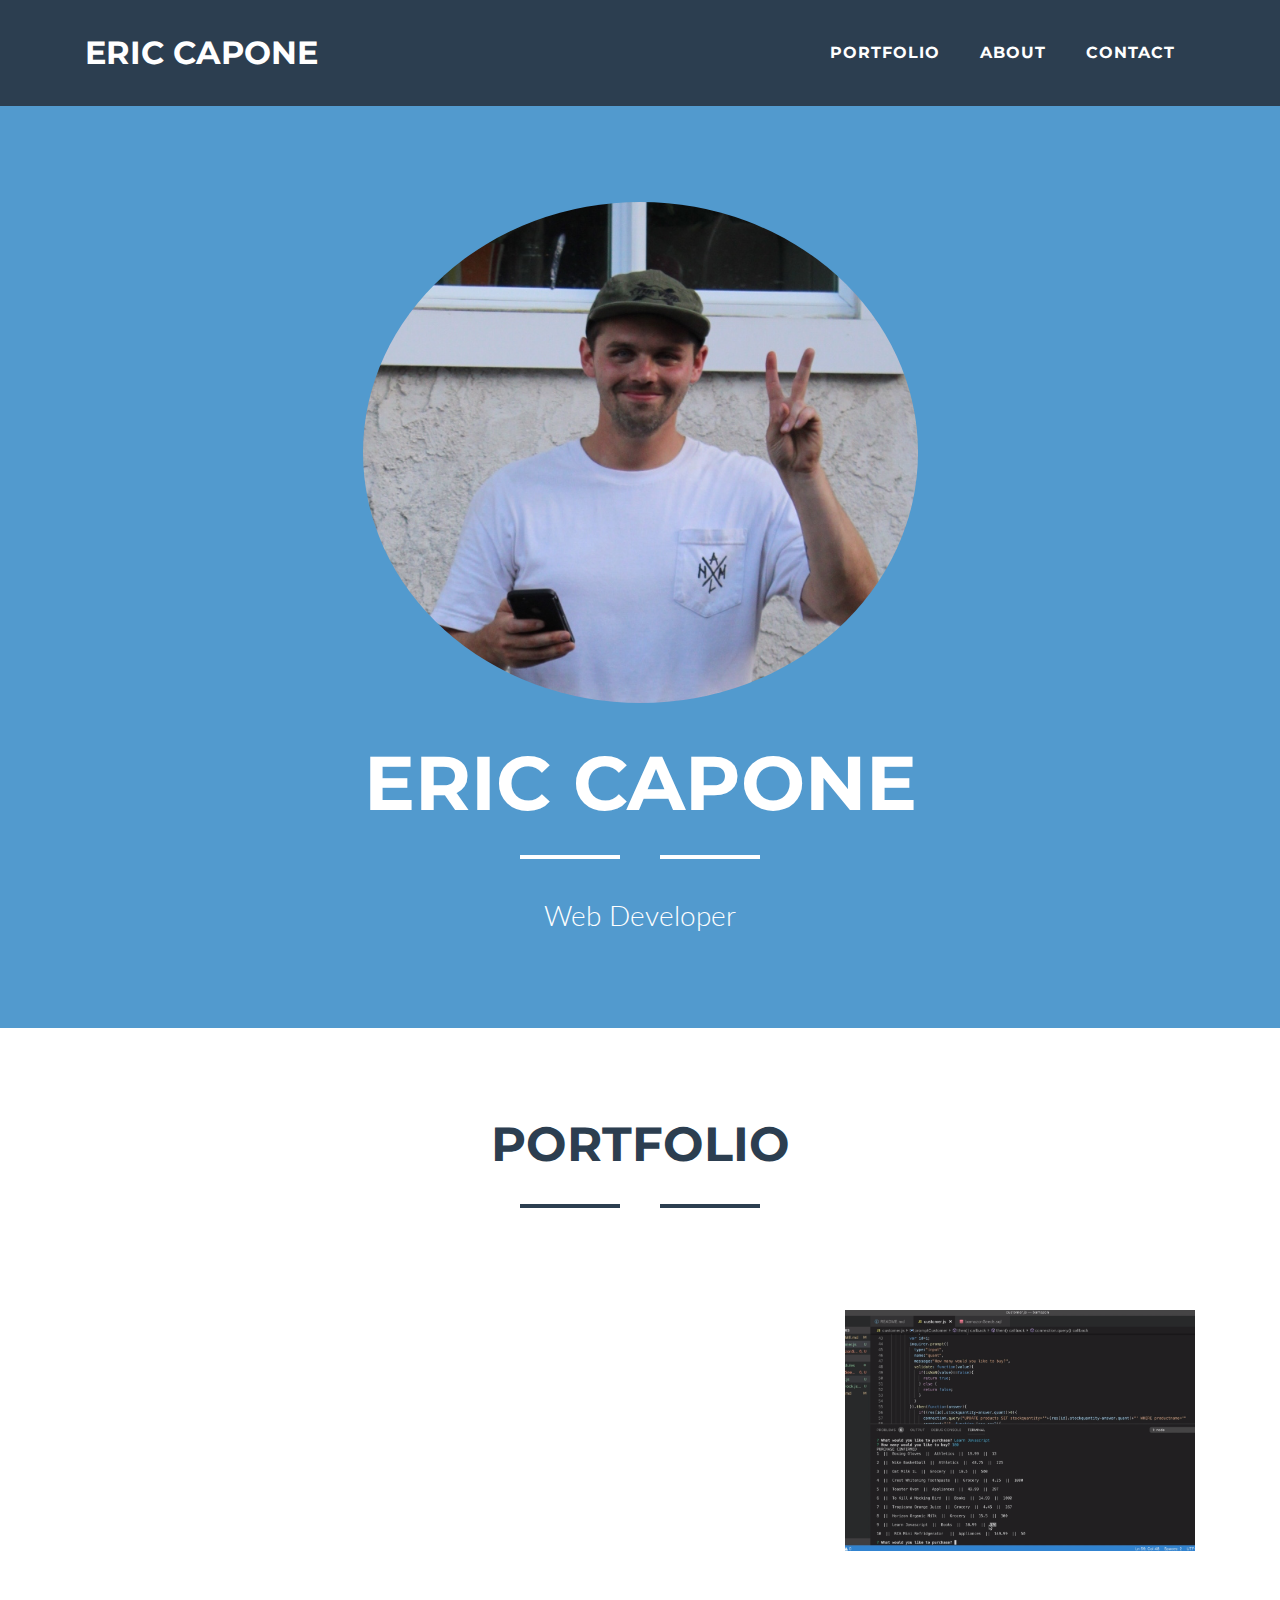
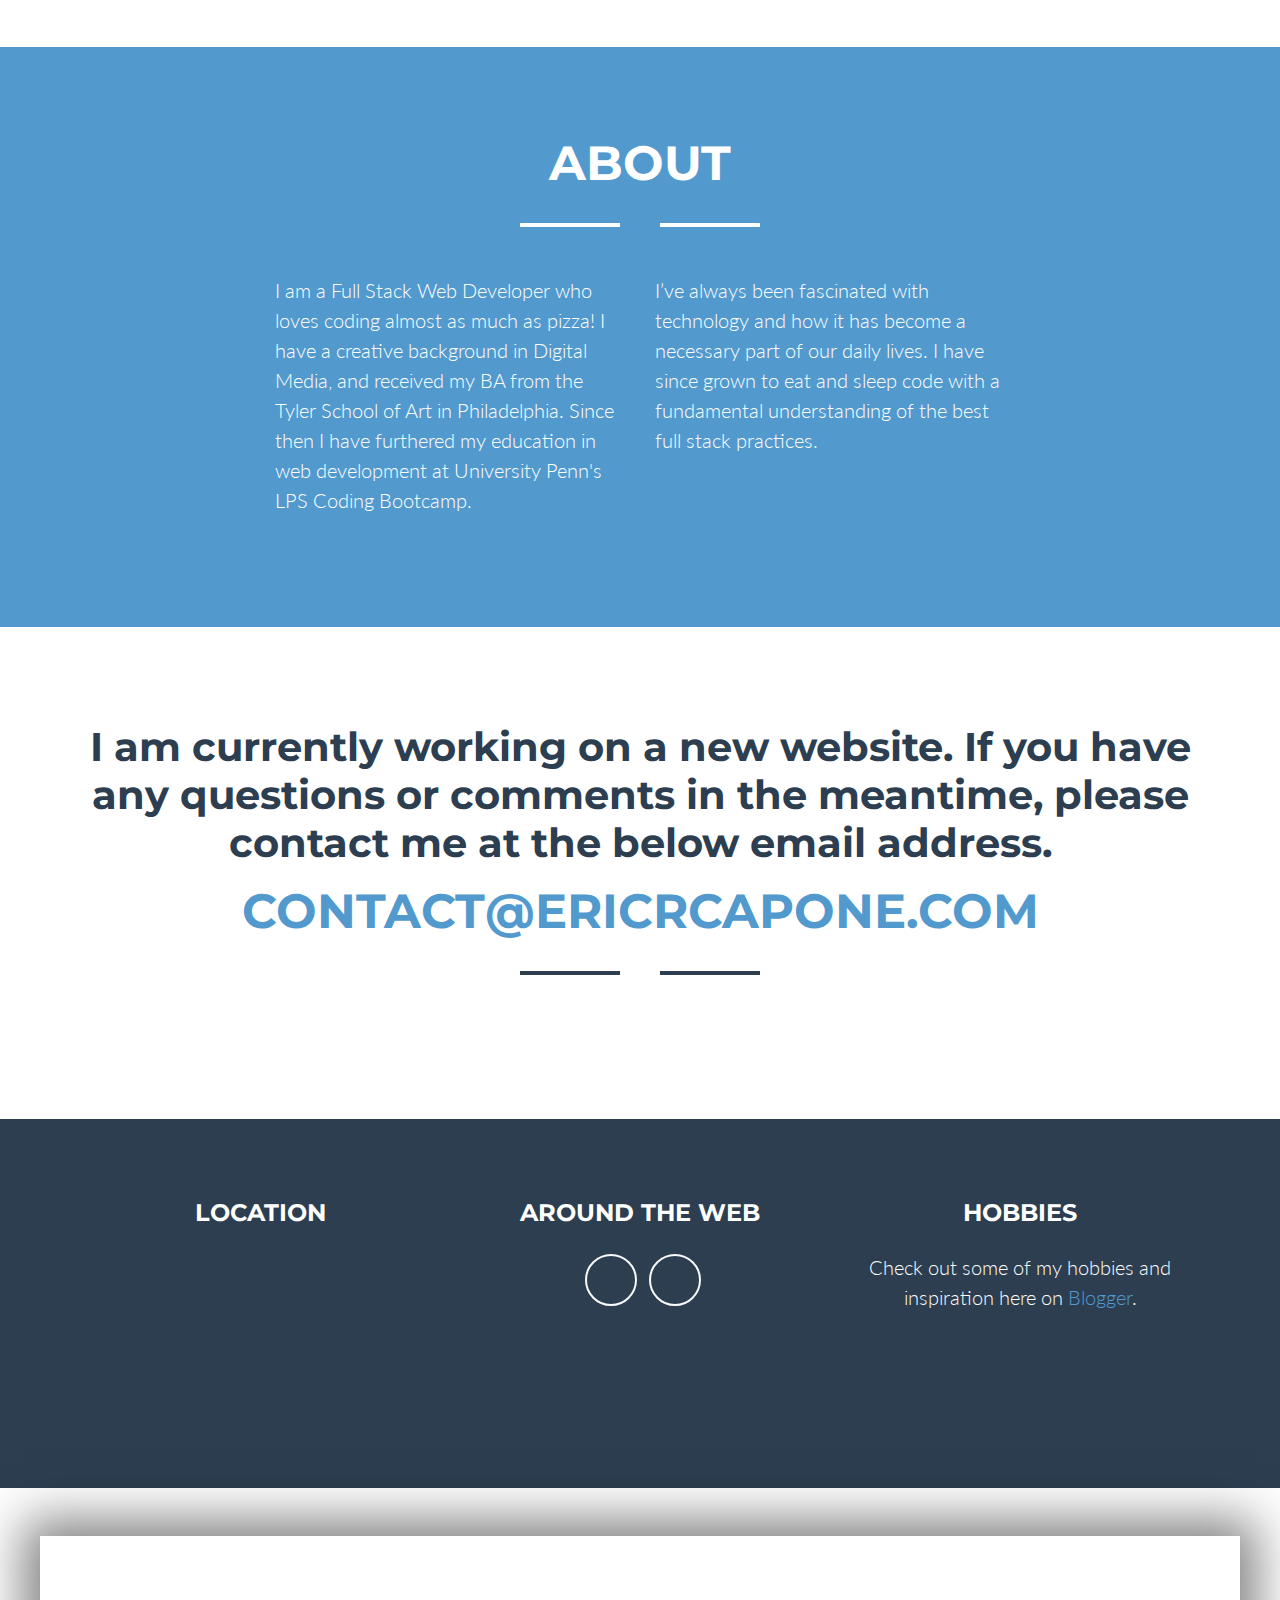
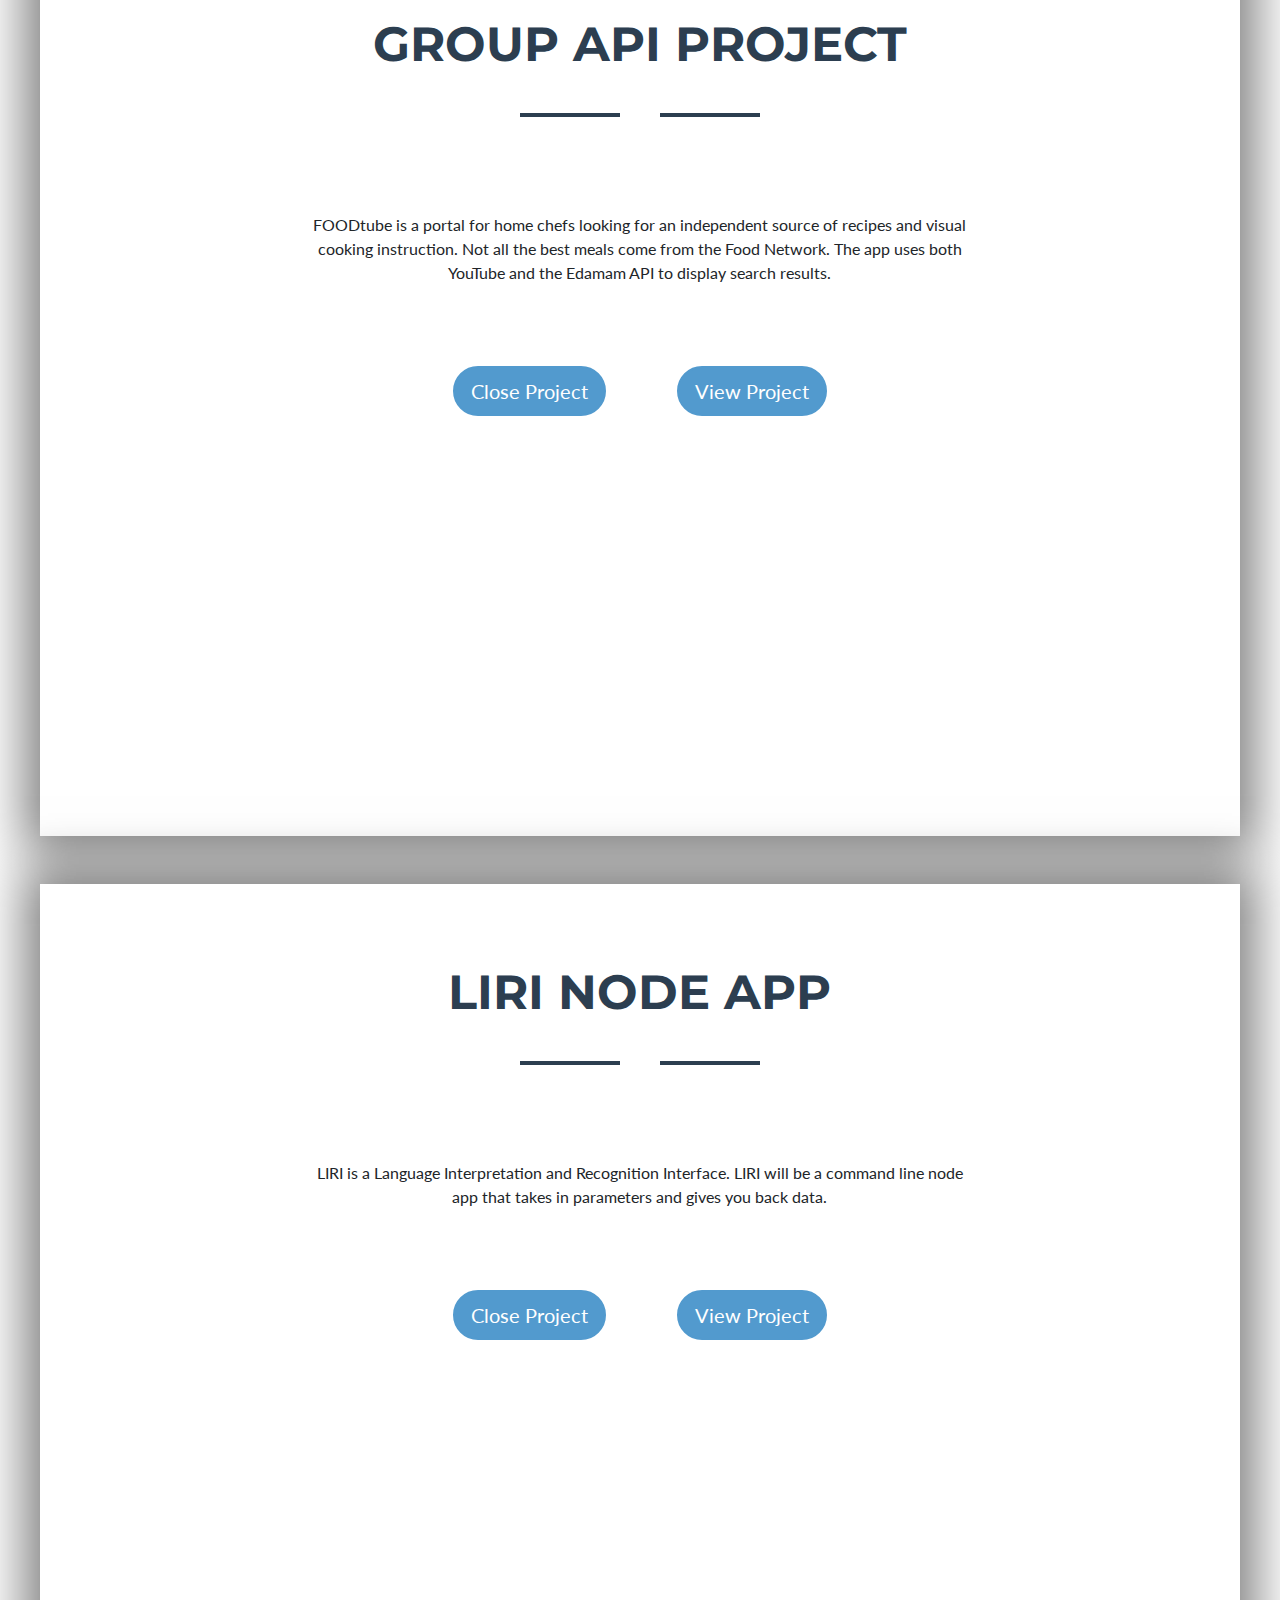
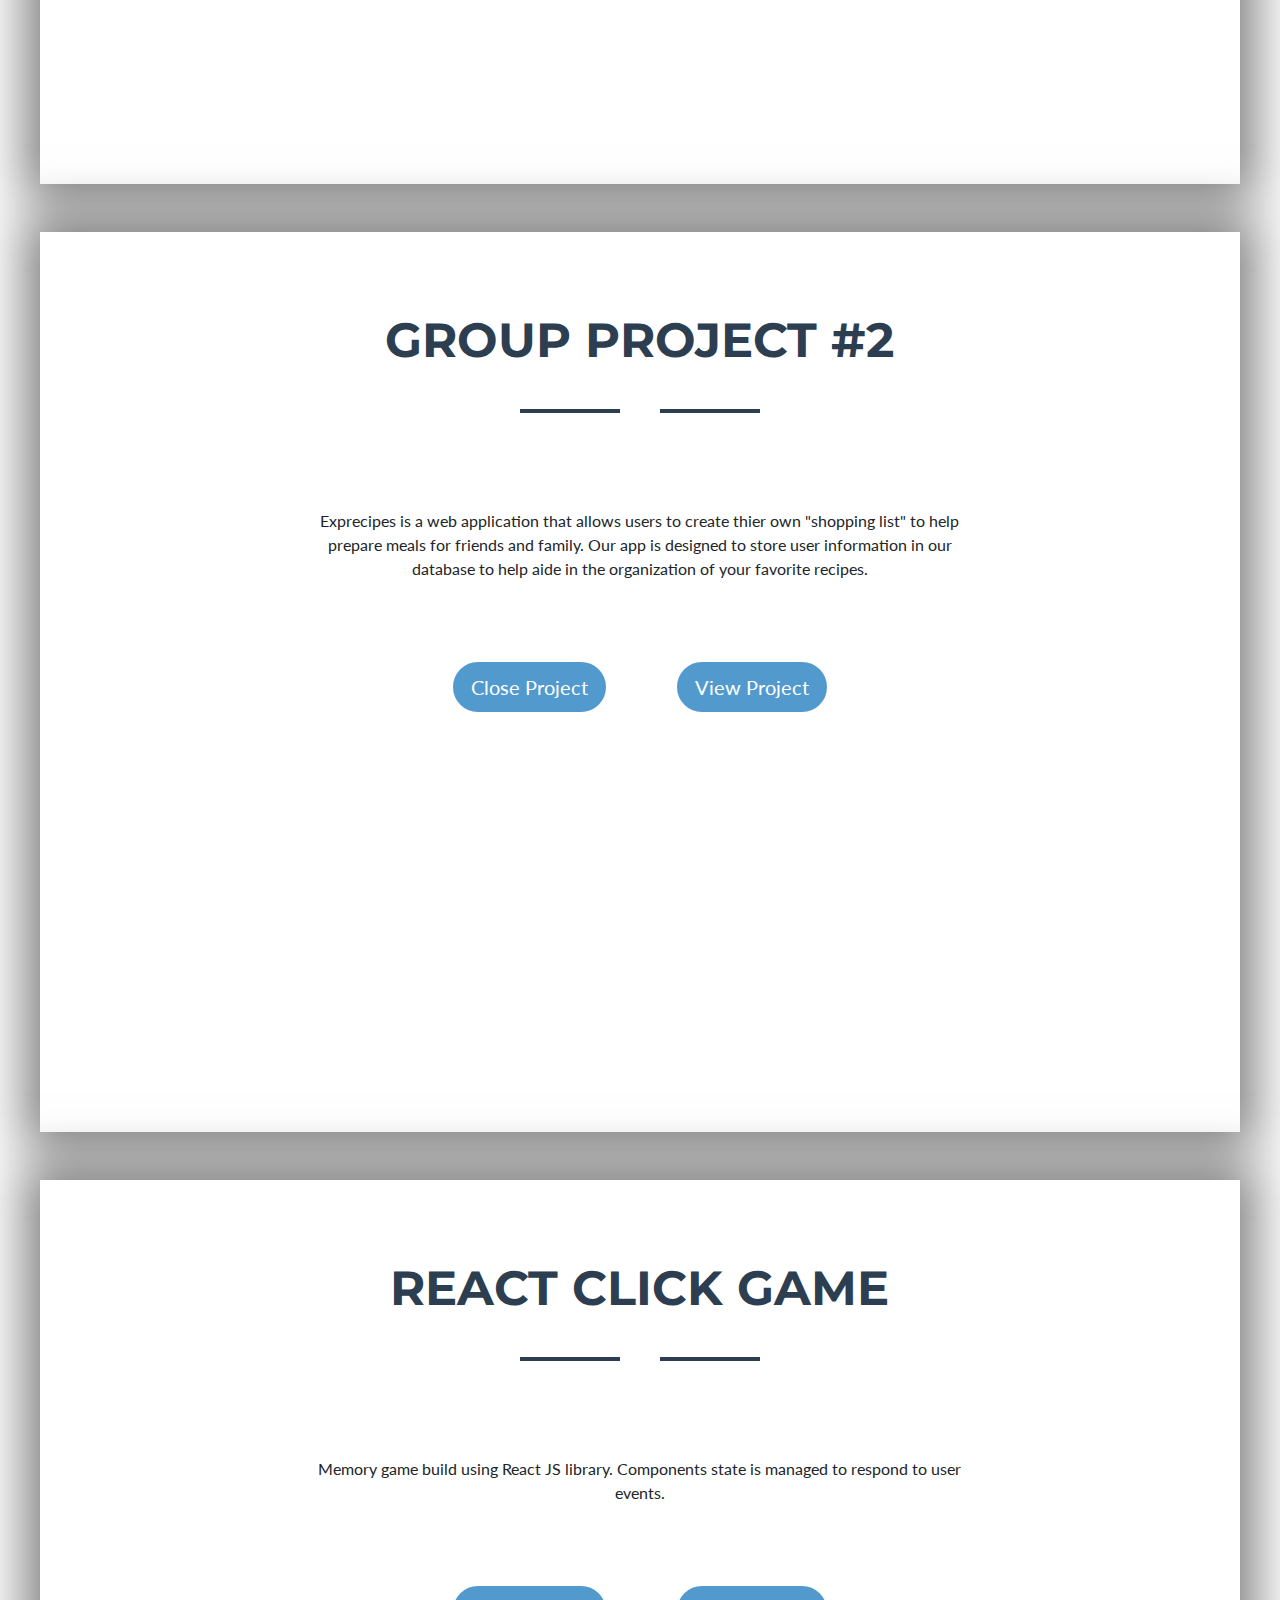
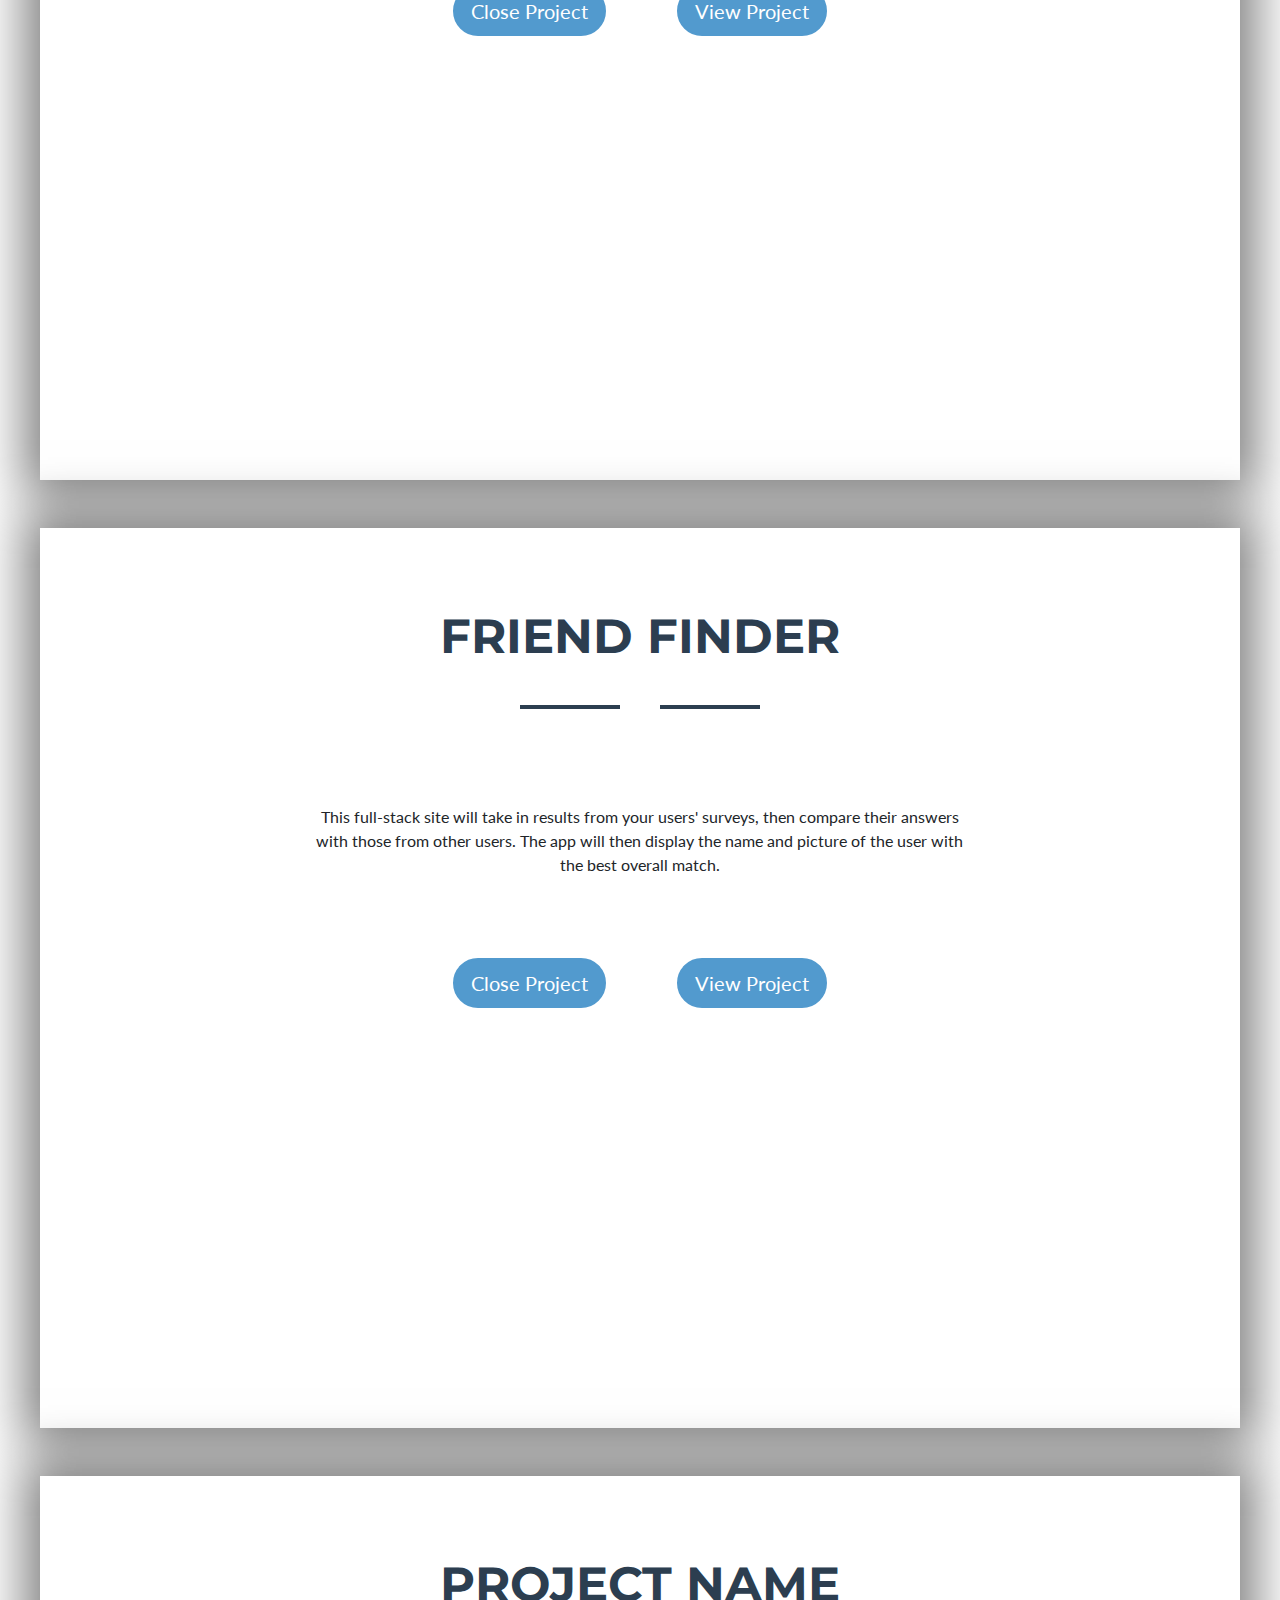
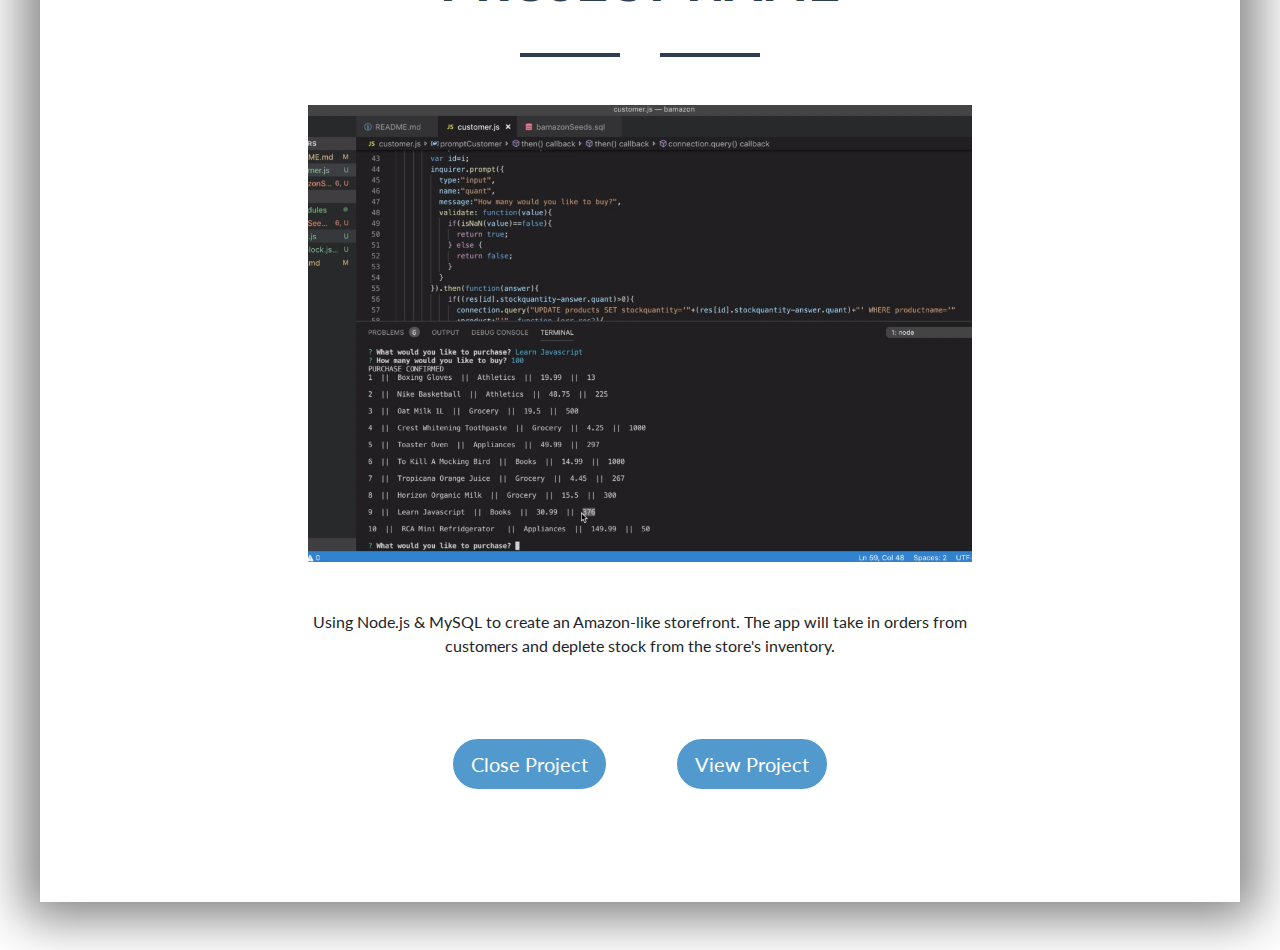
==== commit 7e88da5c: "Edit Proj1" ====
--- a/index.html
+++ b/index.html
@@ -270,7 +270,7 @@
               <h2 class="text-secondary text-uppercase mb-0">Group API Project</h2>
               <hr class="star-dark mb-5">
               <img class="img-fluid mb-5" src="img/portfolio/groupproject.png" alt="">
-              <p class="mb-5">Lorem ipsum dolor sit amet, consectetur adipisicing elit. Mollitia neque assumenda ipsam nihil, molestias magnam, recusandae quos quis inventore quisquam velit asperiores, vitae? Reprehenderit soluta, eos quod consequuntur itaque. Nam.</p>
+              <p class="mb-5">FOODtube is a portal for home chefs looking for an independent source of recipes and visual cooking instruction. Not all the best meals come from the Food Network. The app uses both YouTube and the Edamam API to display search results.</p>
               <a class="btn btn-primary btn-lg rounded-pill portfolio-modal-dismiss" id="button" href="#">
                 <i class="fa fa-close"></i>
                 Close Project</a>
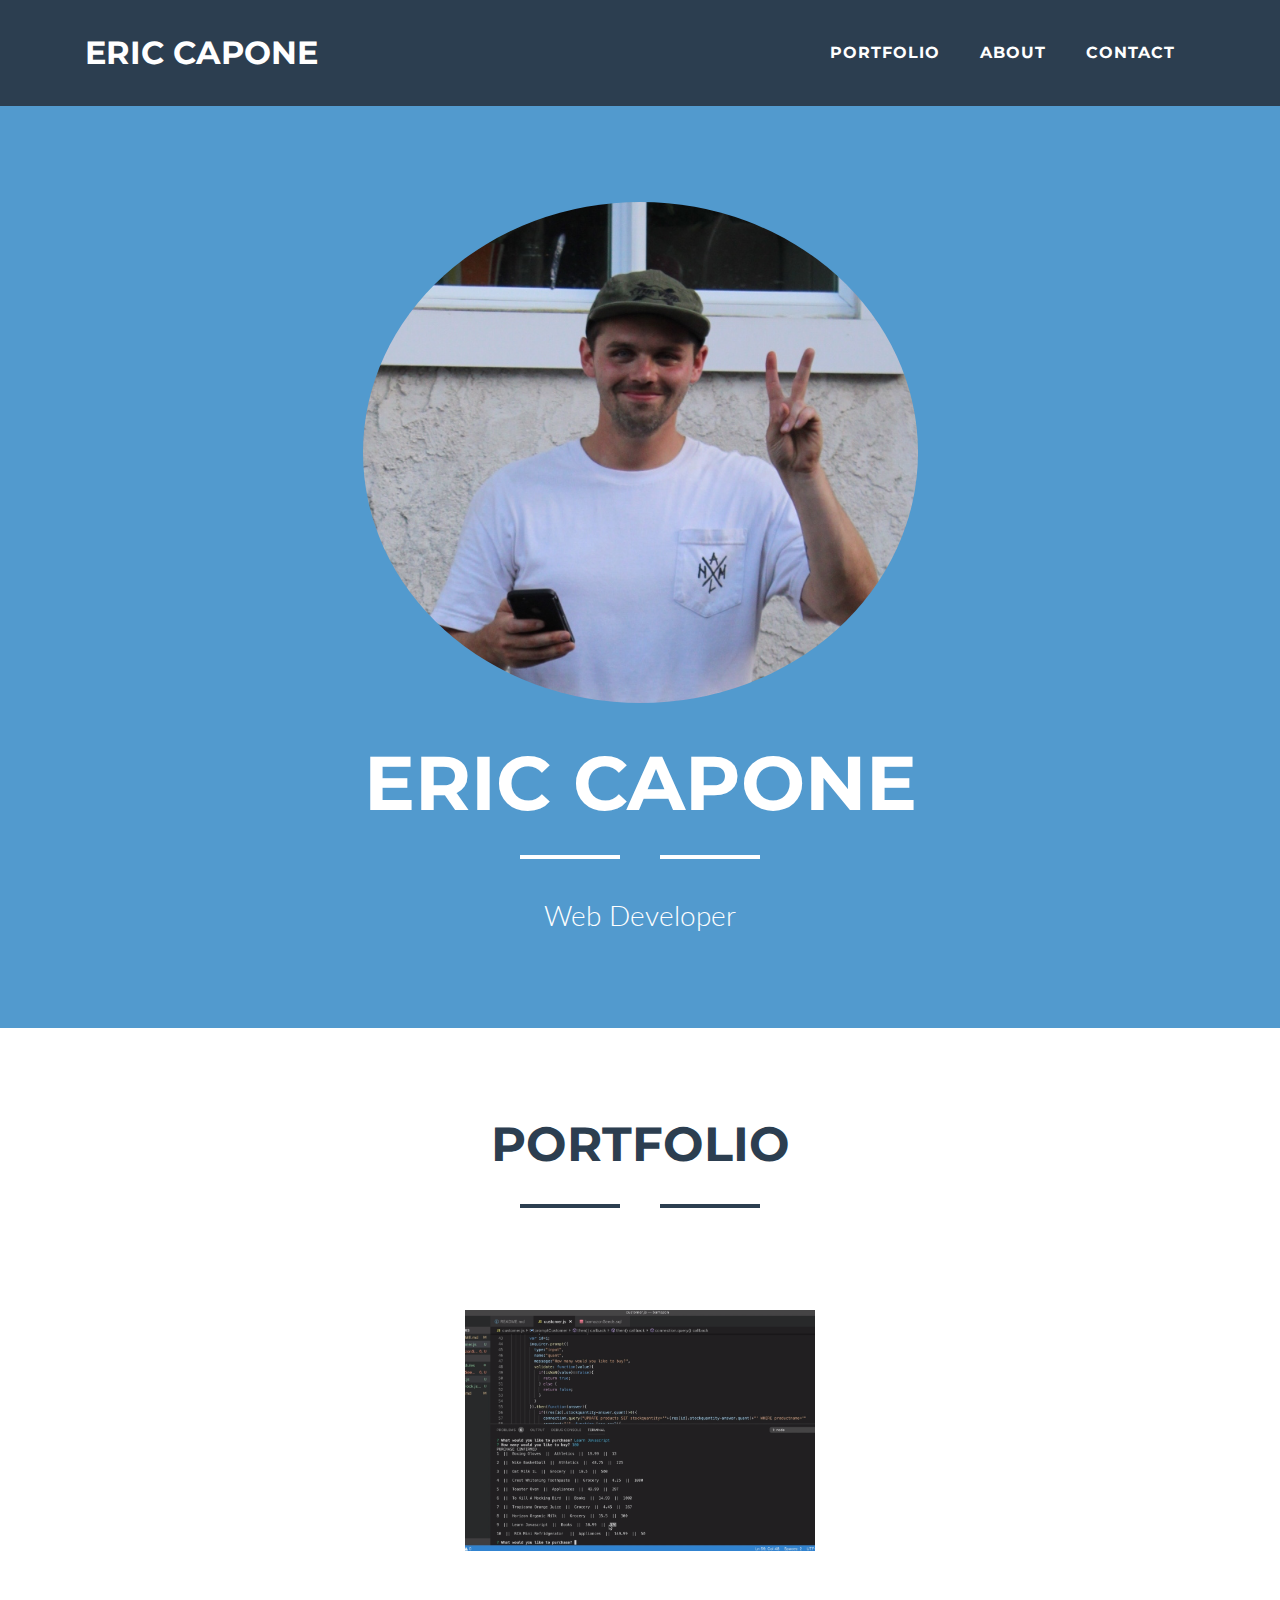
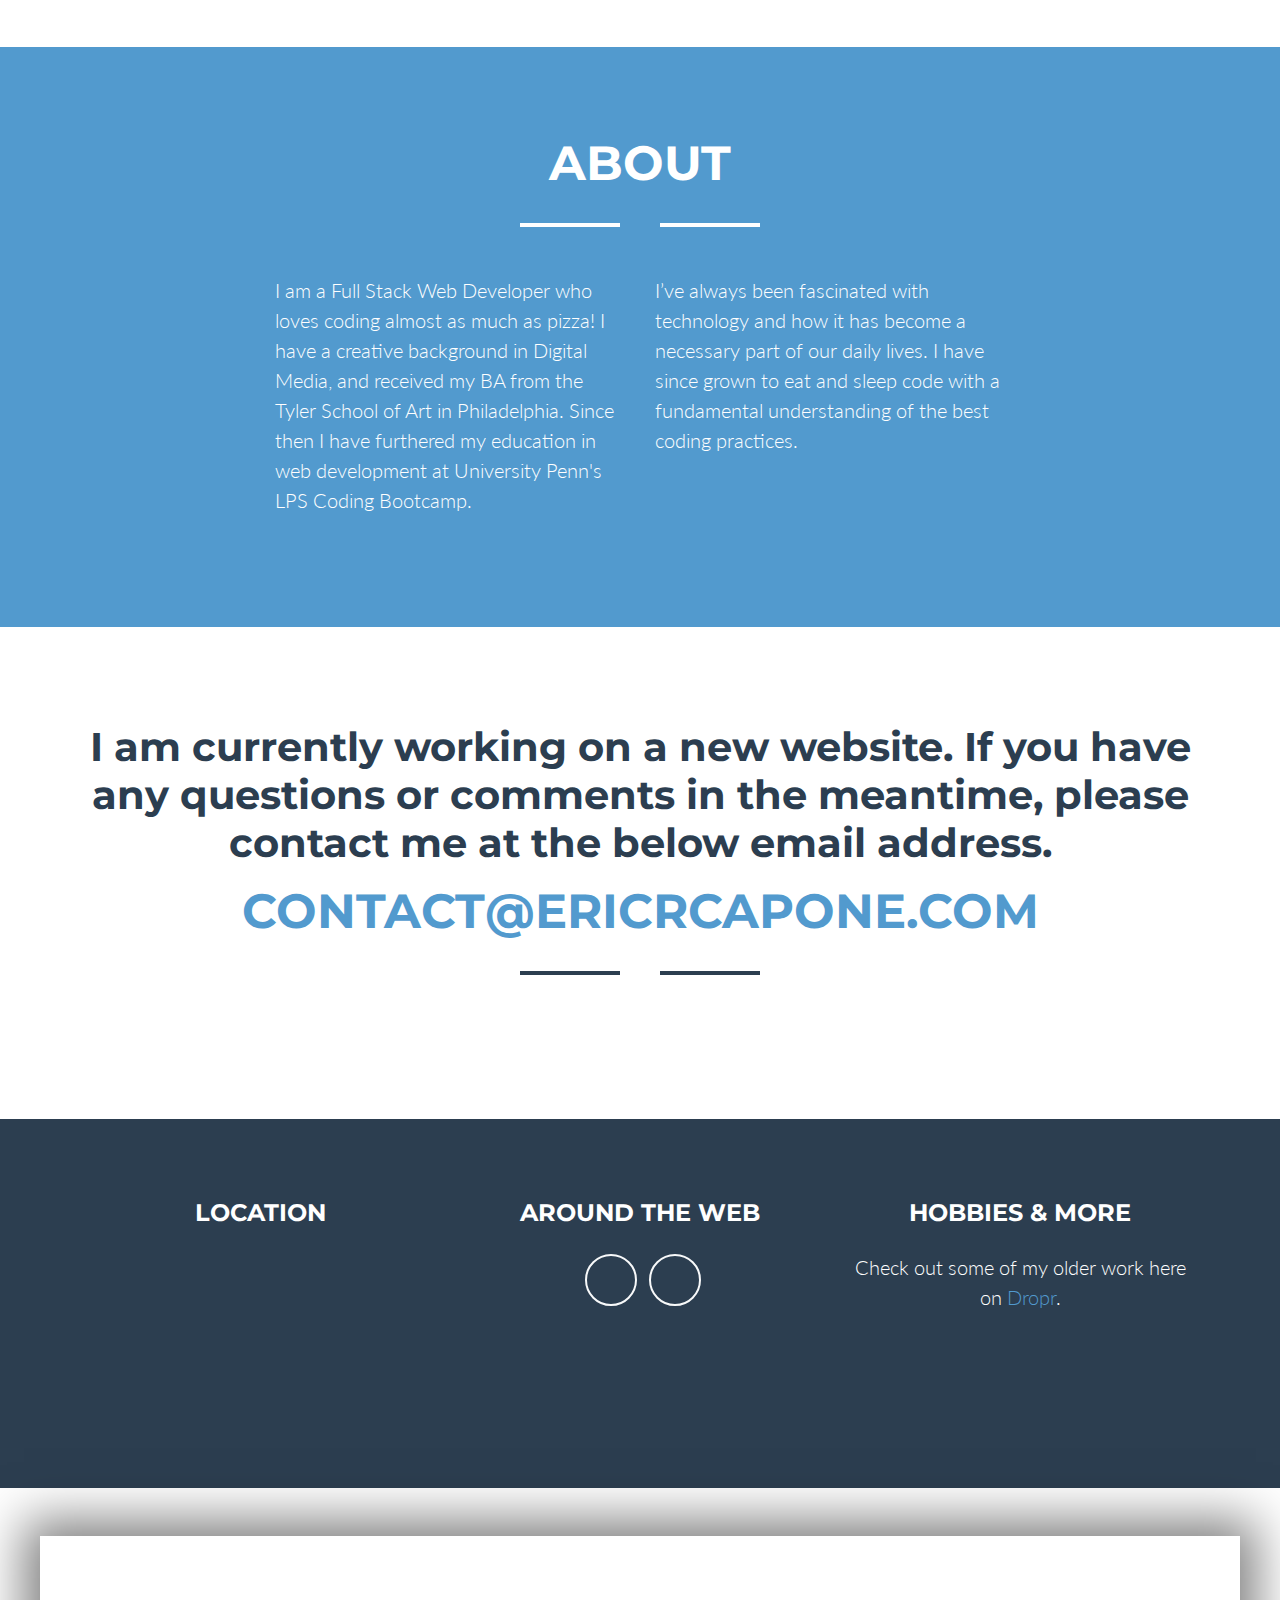
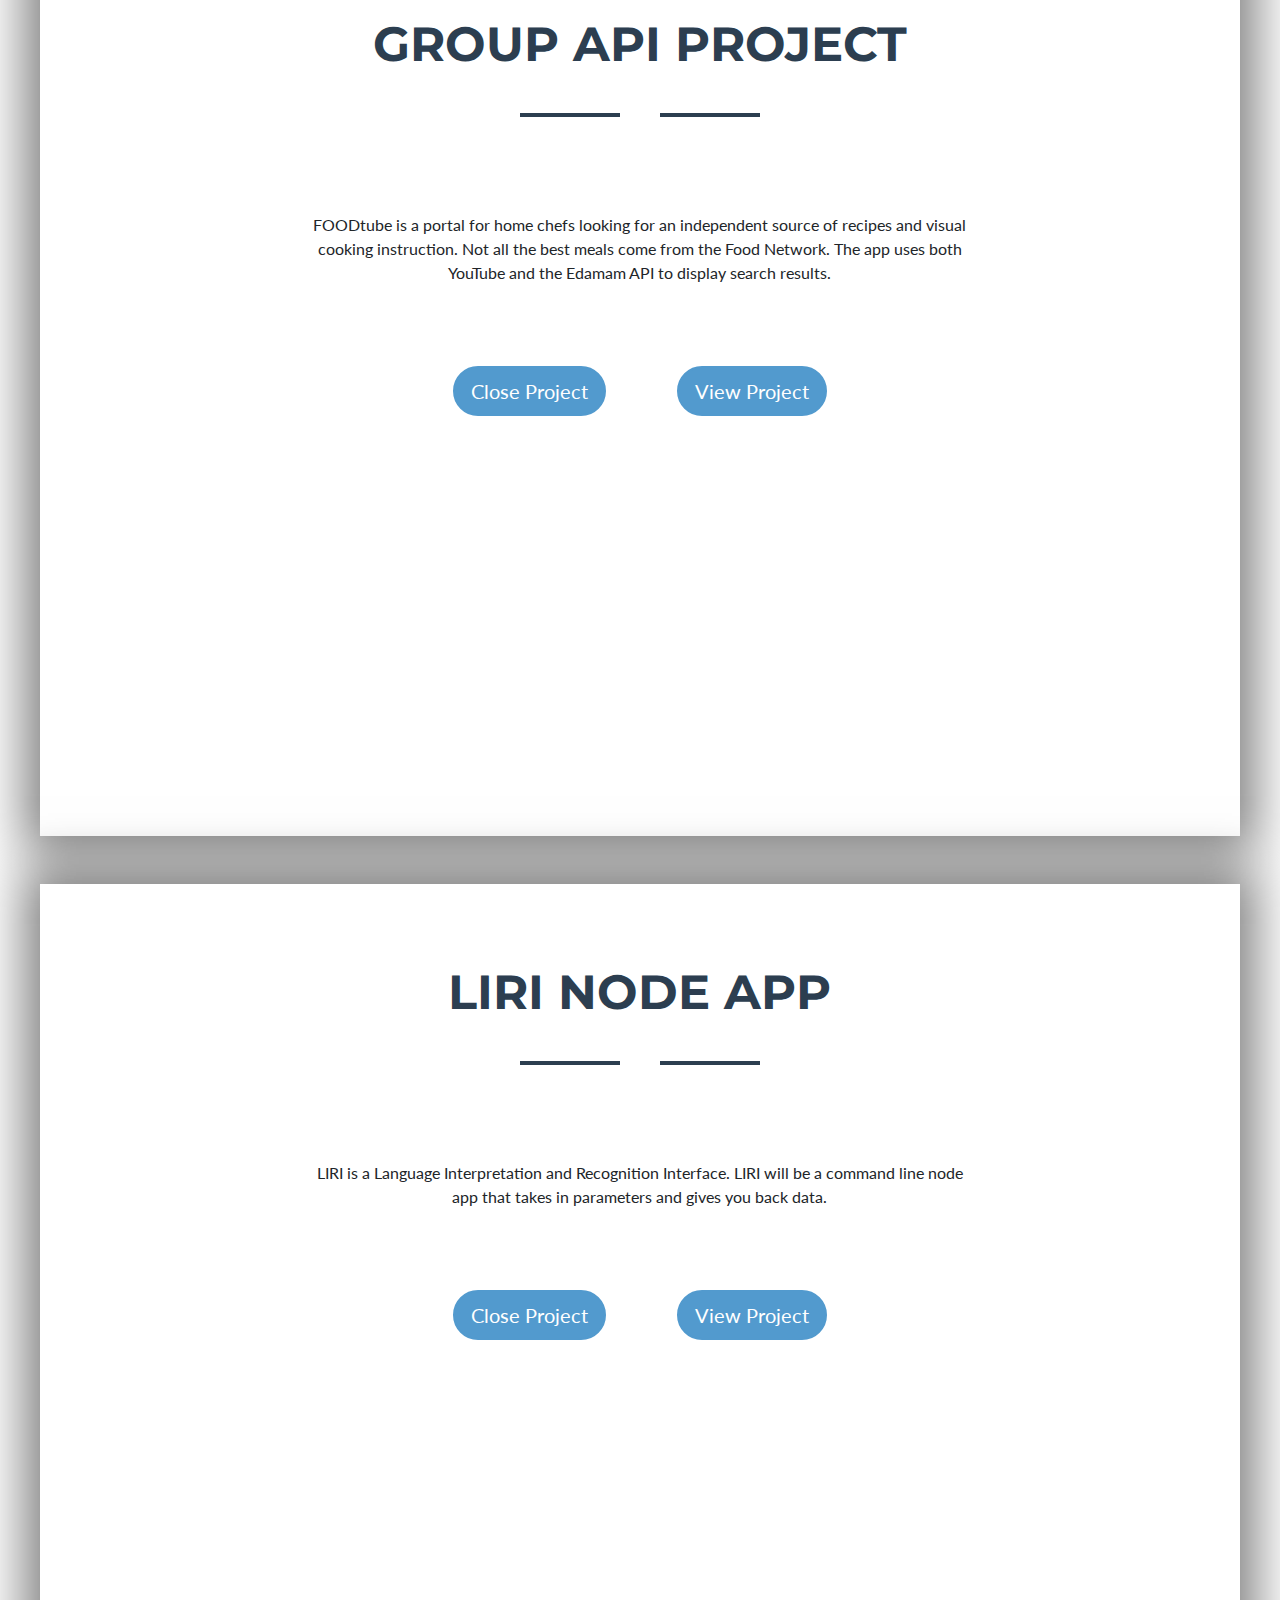
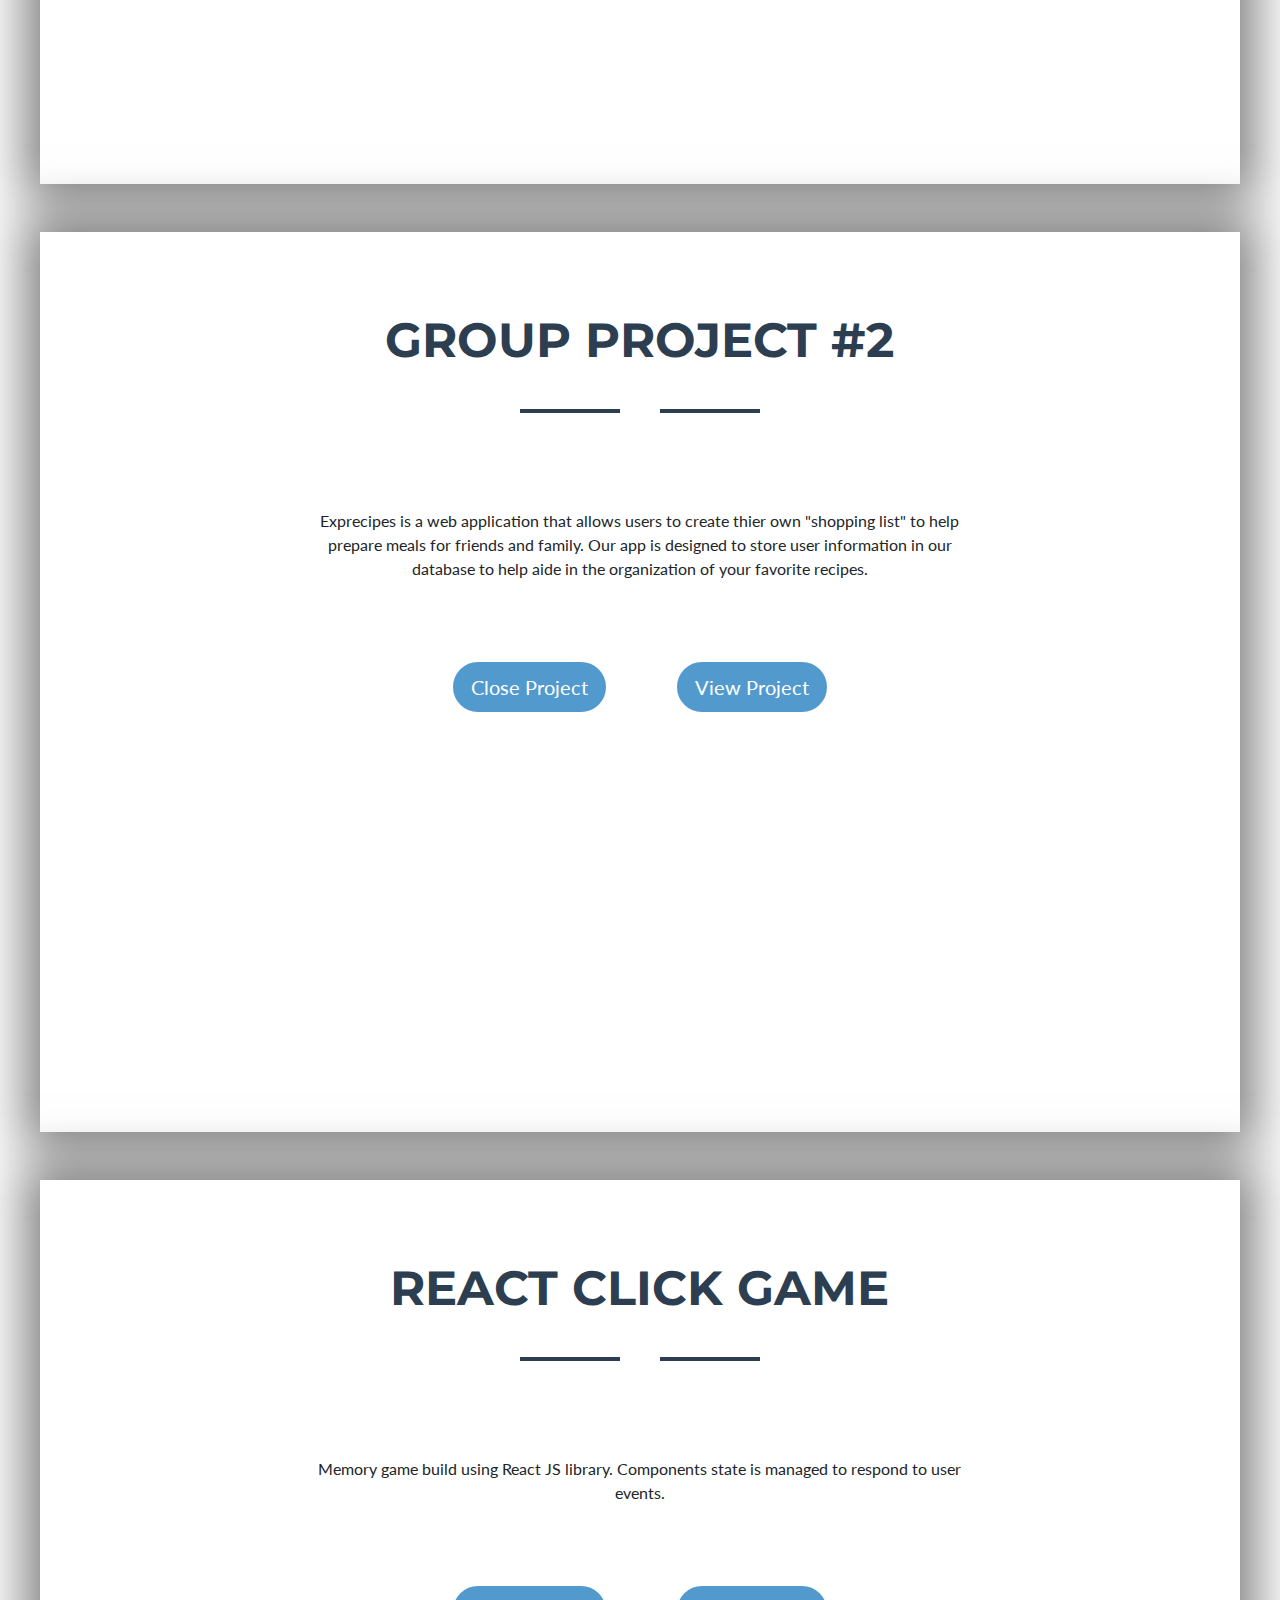
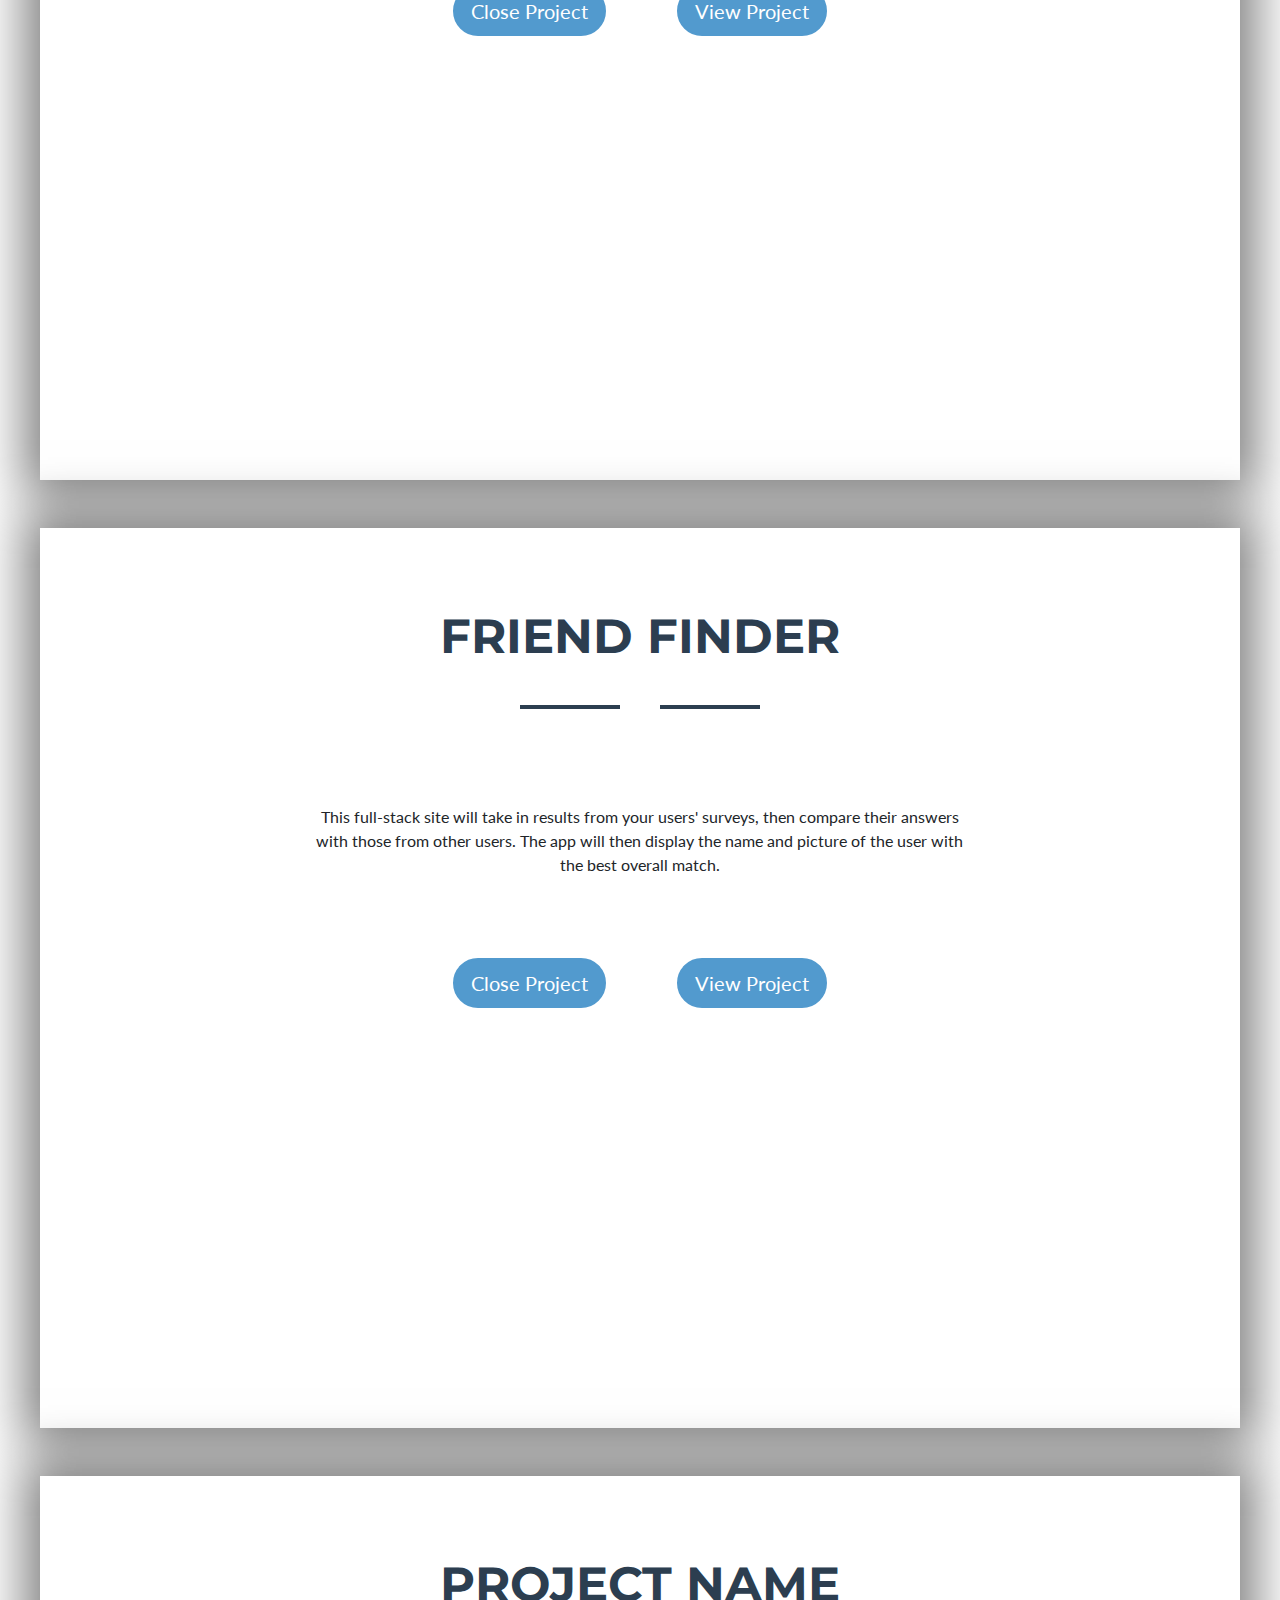
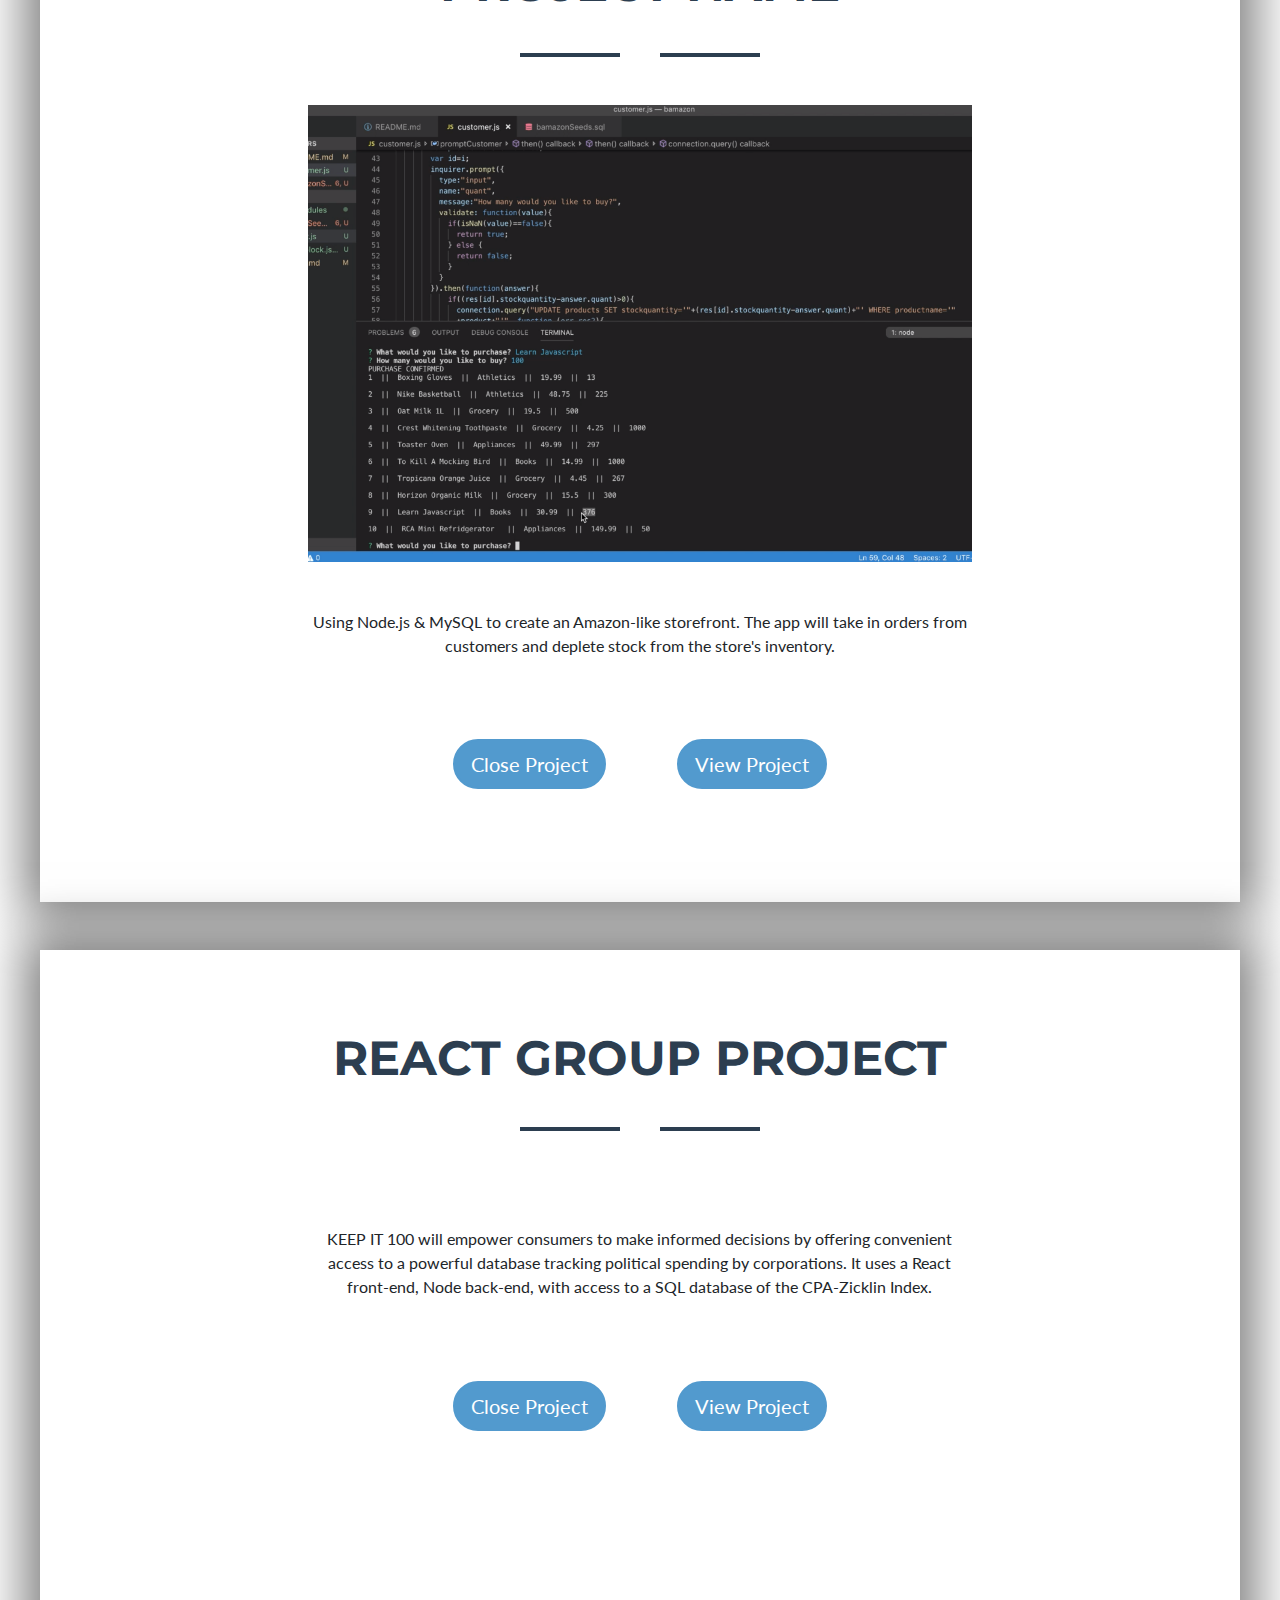
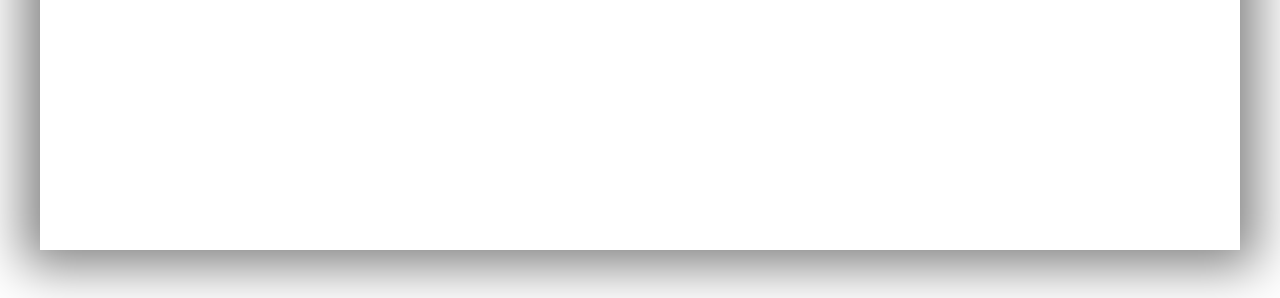
==== commit 49c84082: "Art Link" ====
--- a/index.html
+++ b/index.html
@@ -78,6 +78,57 @@
               <img class="img-fluid" src="img/portfolio/groupproject.png" alt="">
             </a>
           </div>
+
+          <div class="col-md-6 col-lg-4">
+            <a class="portfolio-item d-block mx-auto" href="#portfolio-modal-3">
+              <div class="portfolio-item-caption d-flex position-absolute h-100 w-100">
+                <div class="portfolio-item-caption-content my-auto w-100 text-center text-white">
+                  <i class="fas fa-search-plus fa-3x"><h4>Group Project #2</h4></i>
+                </div>
+              </div>
+              <img class="img-fluid" src="img/portfolio/exprecipe1.png" alt="">
+            </a>
+          </div>
+          <div class="col-md-6 col-lg-4">
+            <a class="portfolio-item d-block mx-auto" href="#portfolio-modal-7">
+              <div class="portfolio-item-caption d-flex position-absolute h-100 w-100">
+                <div class="portfolio-item-caption-content my-auto w-100 text-center text-white">
+                  <i class="fas fa-search-plus fa-3x"><h4>React Project 3 - KEEPIT100</h4></i>
+                </div>
+              </div>
+              <img class="img-fluid" src="img/portfolio/keepit.png" alt="">
+            </a>
+          </div>
+          <!-- <div class="col-md-6 col-lg-4">
+            <a class="portfolio-item d-block mx-auto" href="#portfolio-modal-4">
+              <div class="portfolio-item-caption d-flex position-absolute h-100 w-100">
+                <div class="portfolio-item-caption-content my-auto w-100 text-center text-white">
+                  <i class="fas fa-search-plus fa-3x"><h4>React Clicky Game</h4></i>
+                </div>
+              </div>
+              <img class="img-fluid" src="img/portfolio/reactclick.png" alt="">
+            </a>
+          </div> -->
+          <div class="col-md-6 col-lg-4">
+            <a class="portfolio-item d-block mx-auto" href="#portfolio-modal-5">
+              <div class="portfolio-item-caption d-flex position-absolute h-100 w-100">
+                <div class="portfolio-item-caption-content my-auto w-100 text-center text-white">
+                  <i class="fas fa-search-plus fa-3x"><h4>Friend Finder App</h4></i>
+                </div>
+              </div>
+              <img class="img-fluid" src="img/portfolio/friendfinder.png" alt="">
+            </a>
+          </div>
+          <div class="col-md-6 col-lg-4">
+            <a class="portfolio-item d-block mx-auto" href="#portfolio-modal-6">
+              <div class="portfolio-item-caption d-flex position-absolute h-100 w-100">
+                <div class="portfolio-item-caption-content my-auto w-100 text-center text-white">
+                  <i class="fas fa-search-plus fa-3x"><h4>Bamazon Node.js & MySQL</h4></i>
+                </div>
+              </div>
+              <img class="img-fluid" src="img/portfolio/Bamazon1.png" alt="">
+            </a>
+          </div>
           <div class="col-md-6 col-lg-4">
             <a class="portfolio-item d-block mx-auto" href="#portfolio-modal-2">
               <div class="portfolio-item-caption d-flex position-absolute h-100 w-100">
@@ -88,46 +139,7 @@
               <img class="img-fluid" src="img/portfolio/Liri.png" alt="">
             </a>
           </div>
-          <div class="col-md-6 col-lg-4">
-            <a class="portfolio-item d-block mx-auto" href="#portfolio-modal-3">
-              <div class="portfolio-item-caption d-flex position-absolute h-100 w-100">
-                <div class="portfolio-item-caption-content my-auto w-100 text-center text-white">
-                  <i class="fas fa-search-plus fa-3x"><h4>Group Project #2</h4></i>
-                </div>
-              </div>
-              <img class="img-fluid" src="img/portfolio/exprecipe1.png" alt="">
-            </a>
-          </div>
-          <div class="col-md-6 col-lg-4">
-            <a class="portfolio-item d-block mx-auto" href="#portfolio-modal-4">
-              <div class="portfolio-item-caption d-flex position-absolute h-100 w-100">
-                <div class="portfolio-item-caption-content my-auto w-100 text-center text-white">
-                  <i class="fas fa-search-plus fa-3x"><h4>React Clicky Game</h4></i>
-                </div>
-              </div>
-              <img class="img-fluid" src="img/portfolio/reactclick.png" alt="">
-            </a>
-          </div>
-          <div class="col-md-6 col-lg-4">
-            <a class="portfolio-item d-block mx-auto" href="#portfolio-modal-5">
-              <div class="portfolio-item-caption d-flex position-absolute h-100 w-100">
-                <div class="portfolio-item-caption-content my-auto w-100 text-center text-white">
-                  <i class="fas fa-search-plus fa-3x"><h4>Friend Finder App</h4></i>
-                </div>
-              </div>
-              <img class="img-fluid" src="img/portfolio/friendfinder.png" alt="">
-            </a>
-          </div>
-          <div class="col-md-6 col-lg-4">
-            <a class="portfolio-item d-block mx-auto" href="#portfolio-modal-6">
-              <div class="portfolio-item-caption d-flex position-absolute h-100 w-100">
-                <div class="portfolio-item-caption-content my-auto w-100 text-center text-white">
-                  <i class="fas fa-search-plus fa-3x"><h4>Bamazon Node.js & MySQL</h4></i>
-                </div>
-              </div>
-              <img class="img-fluid" src="img/portfolio/Bamazon1.png" alt="">
-            </a>
-          </div>
+
         </div>
       </div>
     </section>
@@ -143,7 +155,7 @@
             </p>
           </div>
           <div class="col-lg-4 mr-auto">
-            <p class="lead">I’ve always been fascinated with technology and how it has become a necessary part of our daily lives. I have since grown to eat and sleep code with a fundamental understanding of the best full stack practices.</p>
+            <p class="lead">I’ve always been fascinated with technology and how it has become a necessary part of our daily lives. I have since grown to eat and sleep code with a fundamental understanding of the best coding practices.</p>
           </div>
         </div>
       </div>
@@ -240,9 +252,9 @@
             </ul>
           </div>
           <div class="col-md-4">
-            <h4 class="text-uppercase mb-4">Hobbies</h4>
-            <p class="lead mb-0">Check out some of my hobbies and inspiration here on 
-              <a href="http://blogger.com">Blogger</a>.</p>
+            <h4 class="text-uppercase mb-4">Hobbies & More</h4>
+            <p class="lead mb-0">Check out some of my older work here on 
+              <a href="https://dropr.com/ericcapone/112772/production_art_2/+?p=1883604">Dropr</a>.</p>
           </div>
         </div>
       </div>
@@ -401,6 +413,30 @@
                 <i class="fa fa-close"></i>
                 Close Project</a>
               <a class="btn btn-primary btn-lg rounded-pill portfolio-modal" id="button" href="https://drive.google.com/file/d/17502bVQdf0kCpyJV9Gcu7suNHgiQDwdV/view">
+                  <i class="fa fa-close"></i>
+                  View Project</a>
+            </div>
+          </div>
+        </div>
+      </div>
+    </div>
+    <!--Portfolio Modal 7-->
+    <div class="portfolio-modal mfp-hide" id="portfolio-modal-7">
+      <div class="portfolio-modal-dialog bg-white">
+        <a class="close-button d-none d-md-block portfolio-modal-dismiss" href="#">
+          <i class="fa fa-3x fa-times"></i>
+        </a>
+        <div class="container text-center">
+          <div class="row">
+            <div class="col-lg-8 mx-auto">
+              <h2 class="text-secondary text-uppercase mb-0">React Group Project</h2>
+              <hr class="star-dark mb-5">
+              <img class="img-fluid mb-5" src="img/portfolio/keepit.png" alt="">
+              <p class="mb-5">KEEP IT 100 will empower consumers to make informed decisions by offering convenient access to a powerful database tracking political spending by corporations. It uses a React front-end, Node back-end, with access to a SQL database of the CPA-Zicklin Index.</p>
+              <a class="btn btn-primary btn-lg rounded-pill portfolio-modal-dismiss" href="#">
+                <i class="fa fa-close"></i>
+                Close Project</a>
+              <a class="btn btn-primary btn-lg rounded-pill portfolio-modal" id="button" href="https://keep-it-100.herokuapp.com/">
                   <i class="fa fa-close"></i>
                   View Project</a>
             </div>
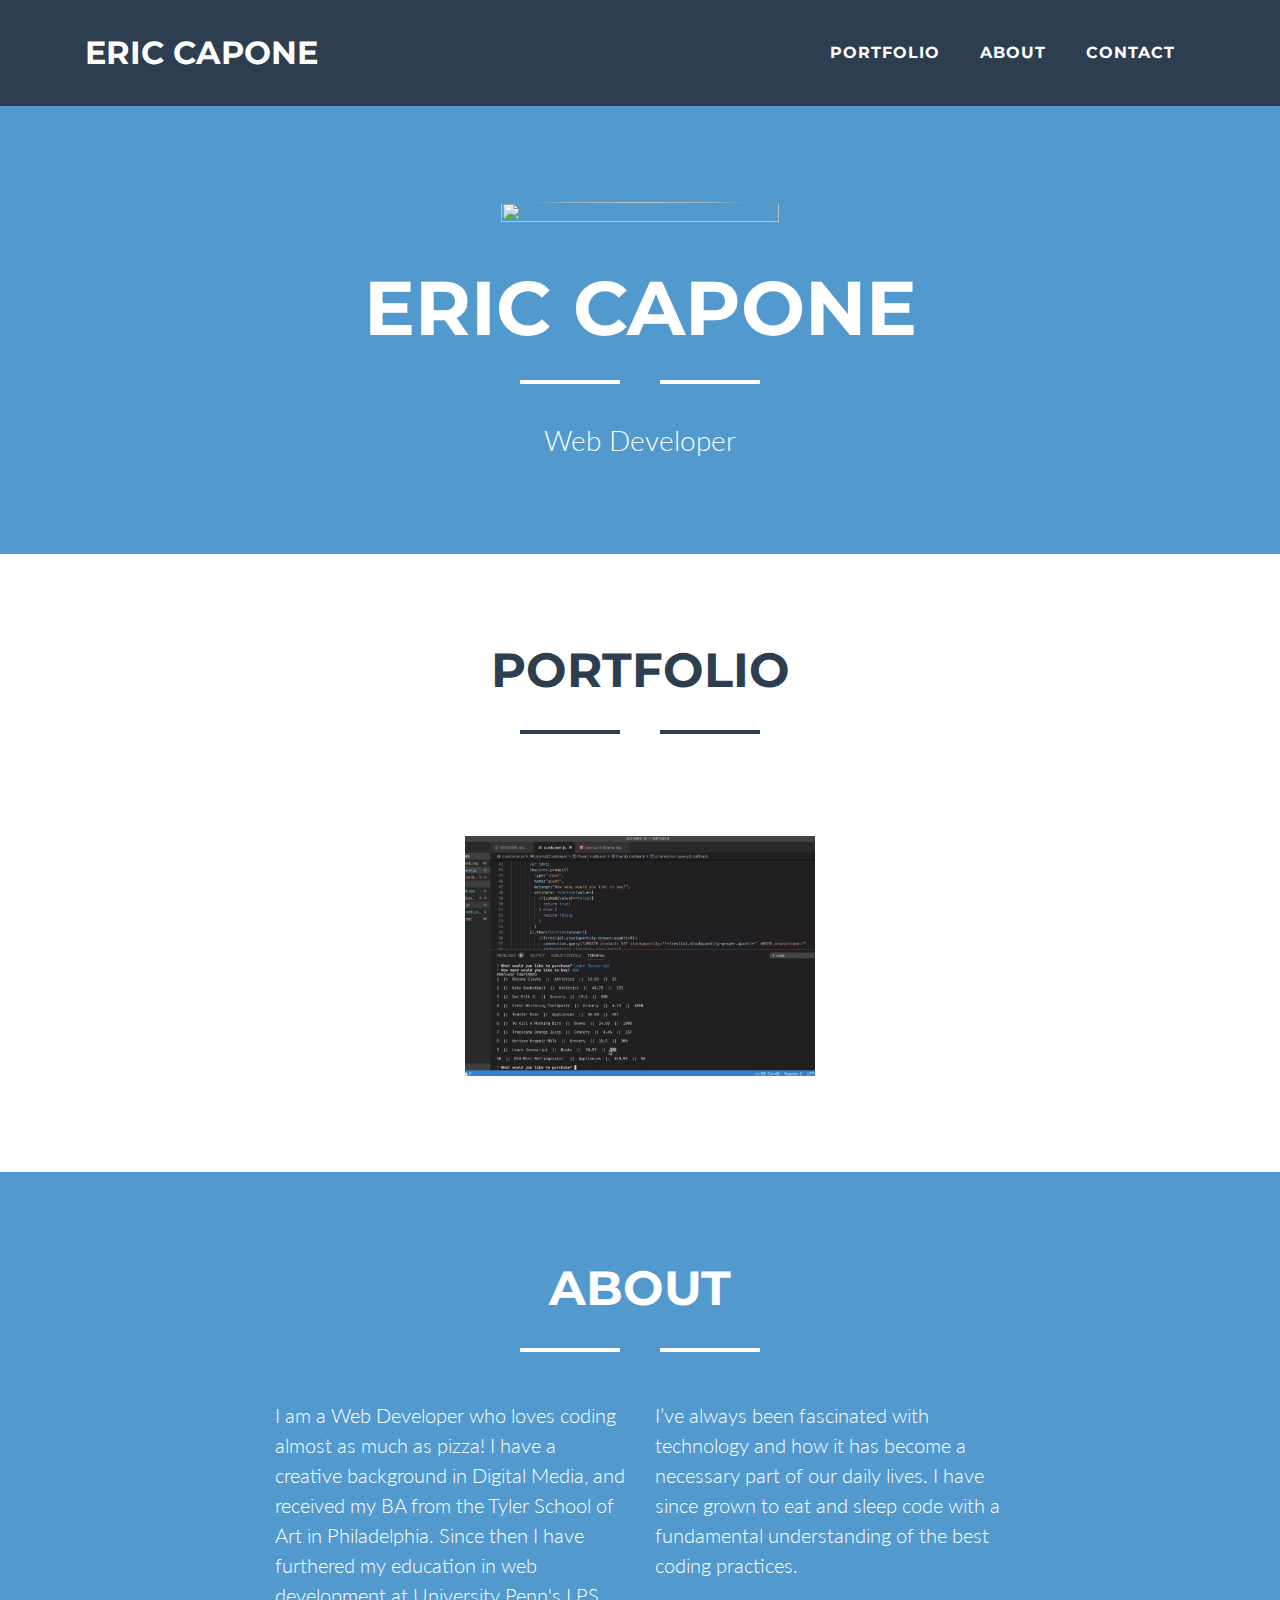
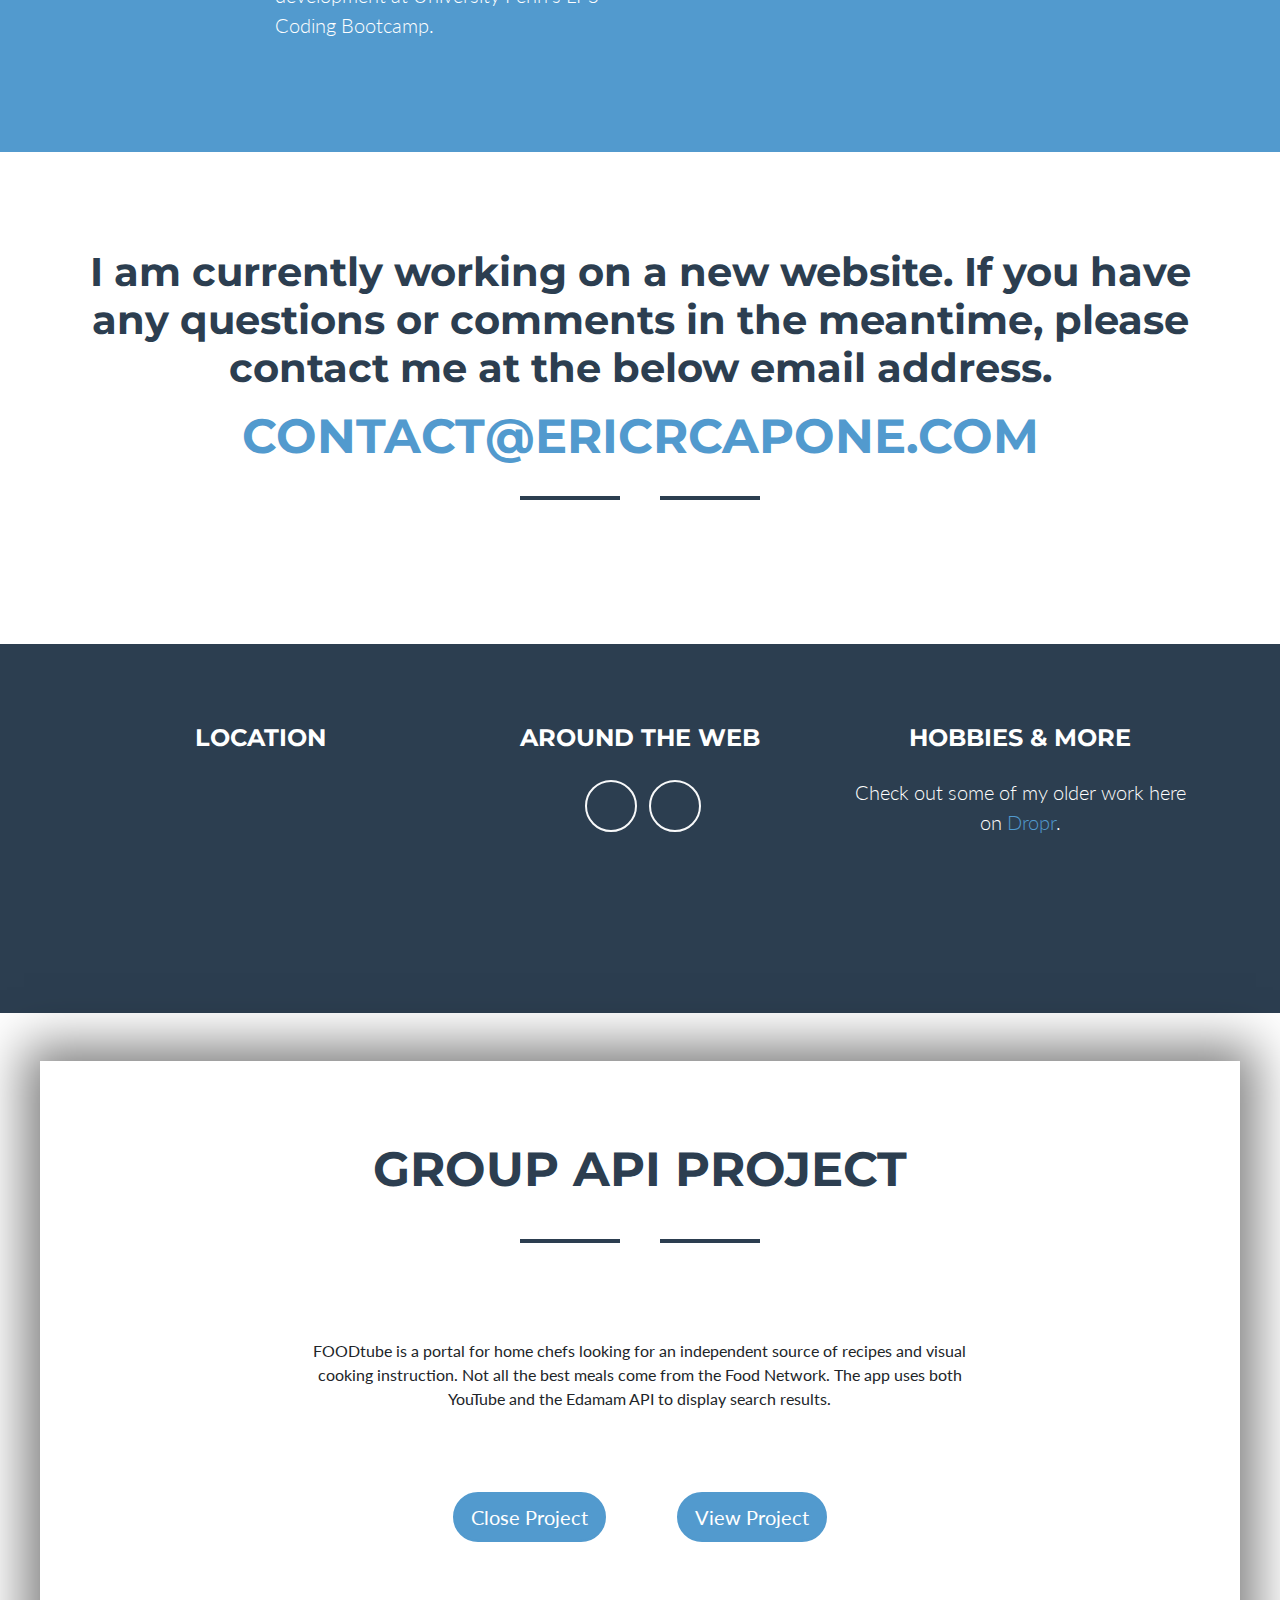
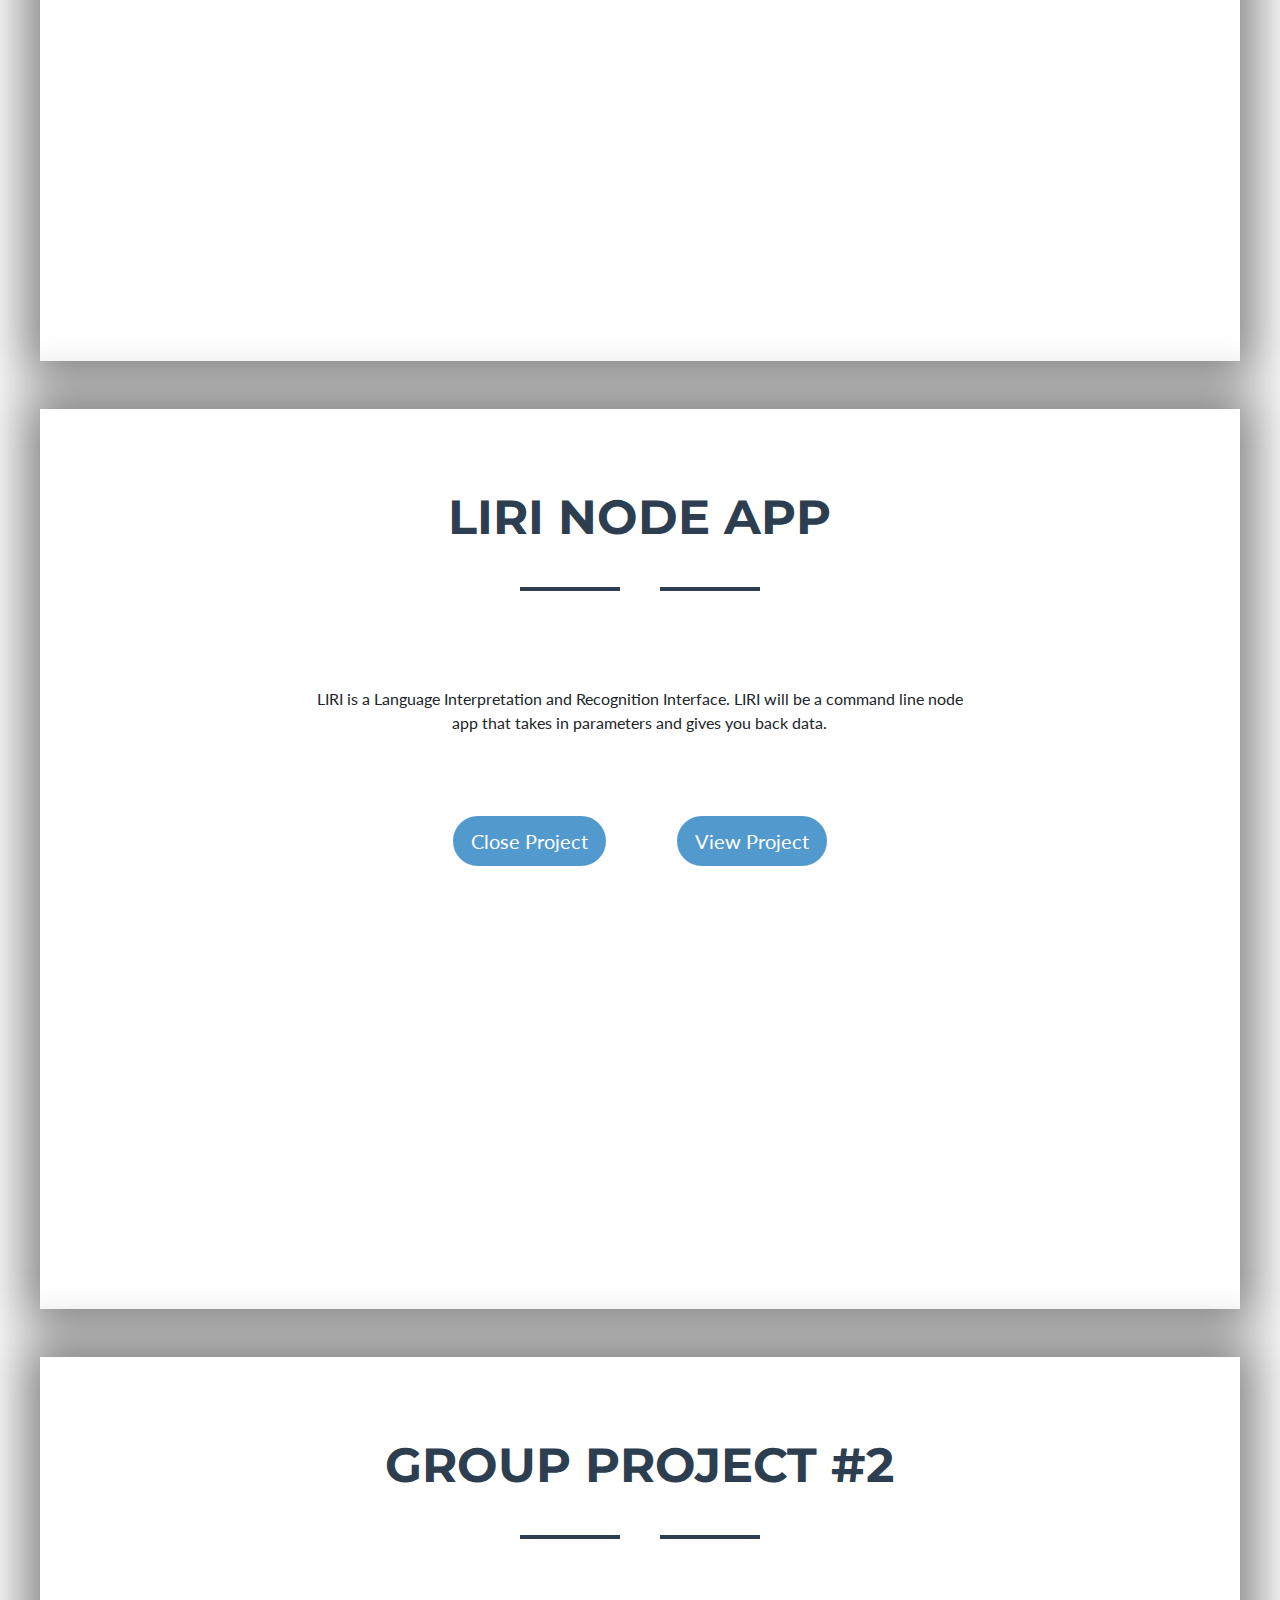
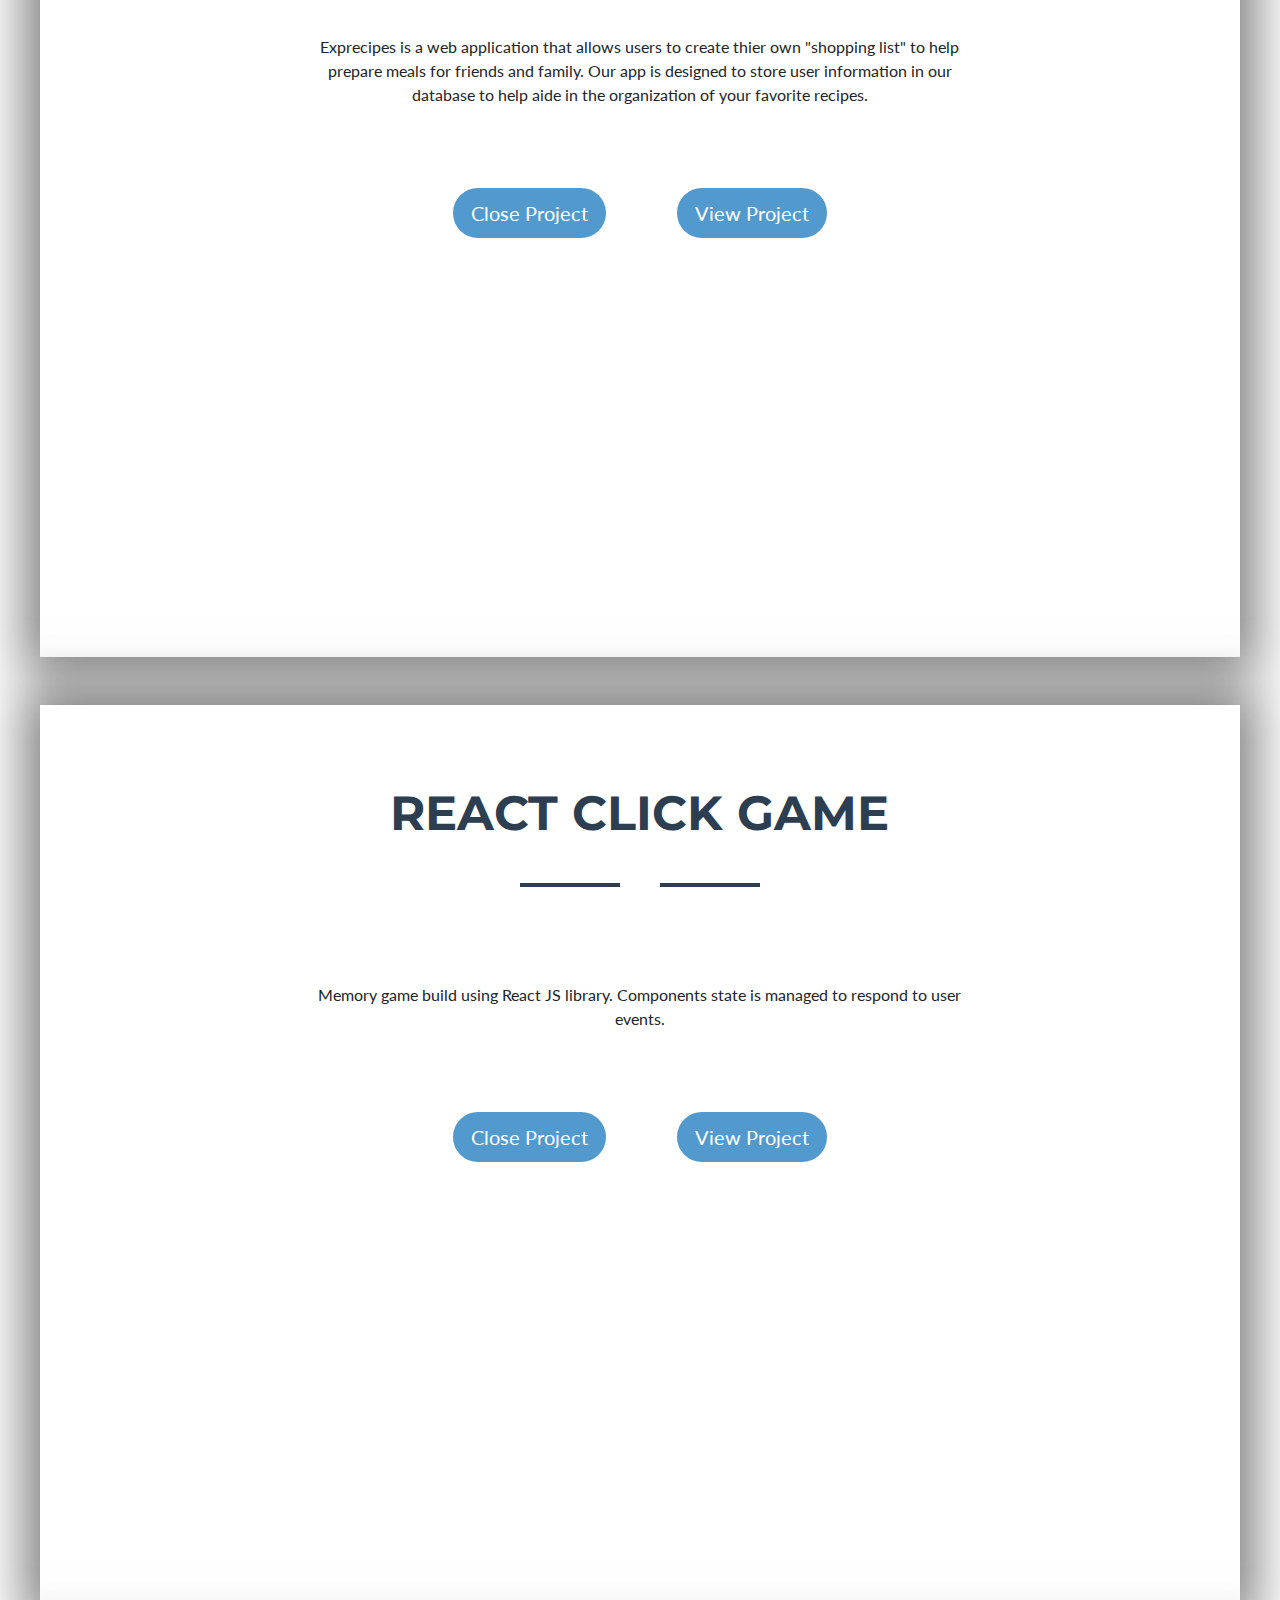
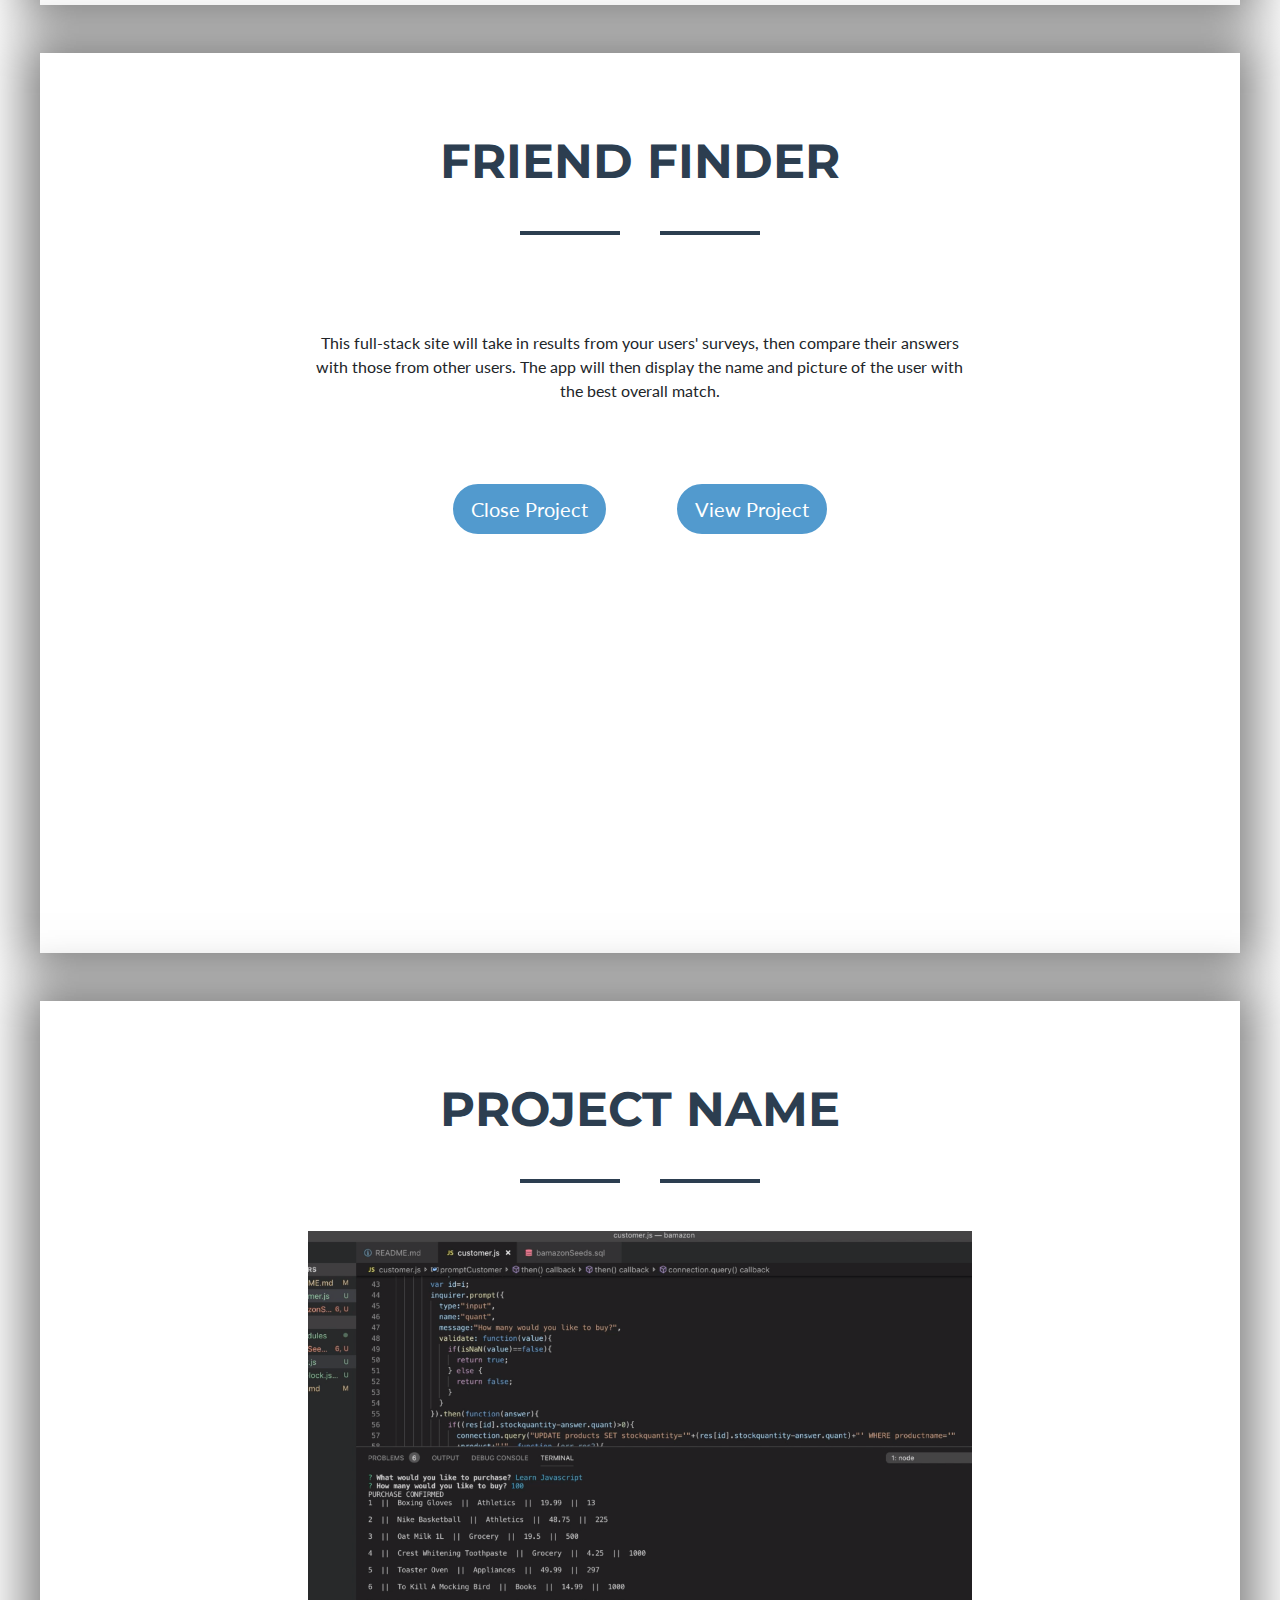
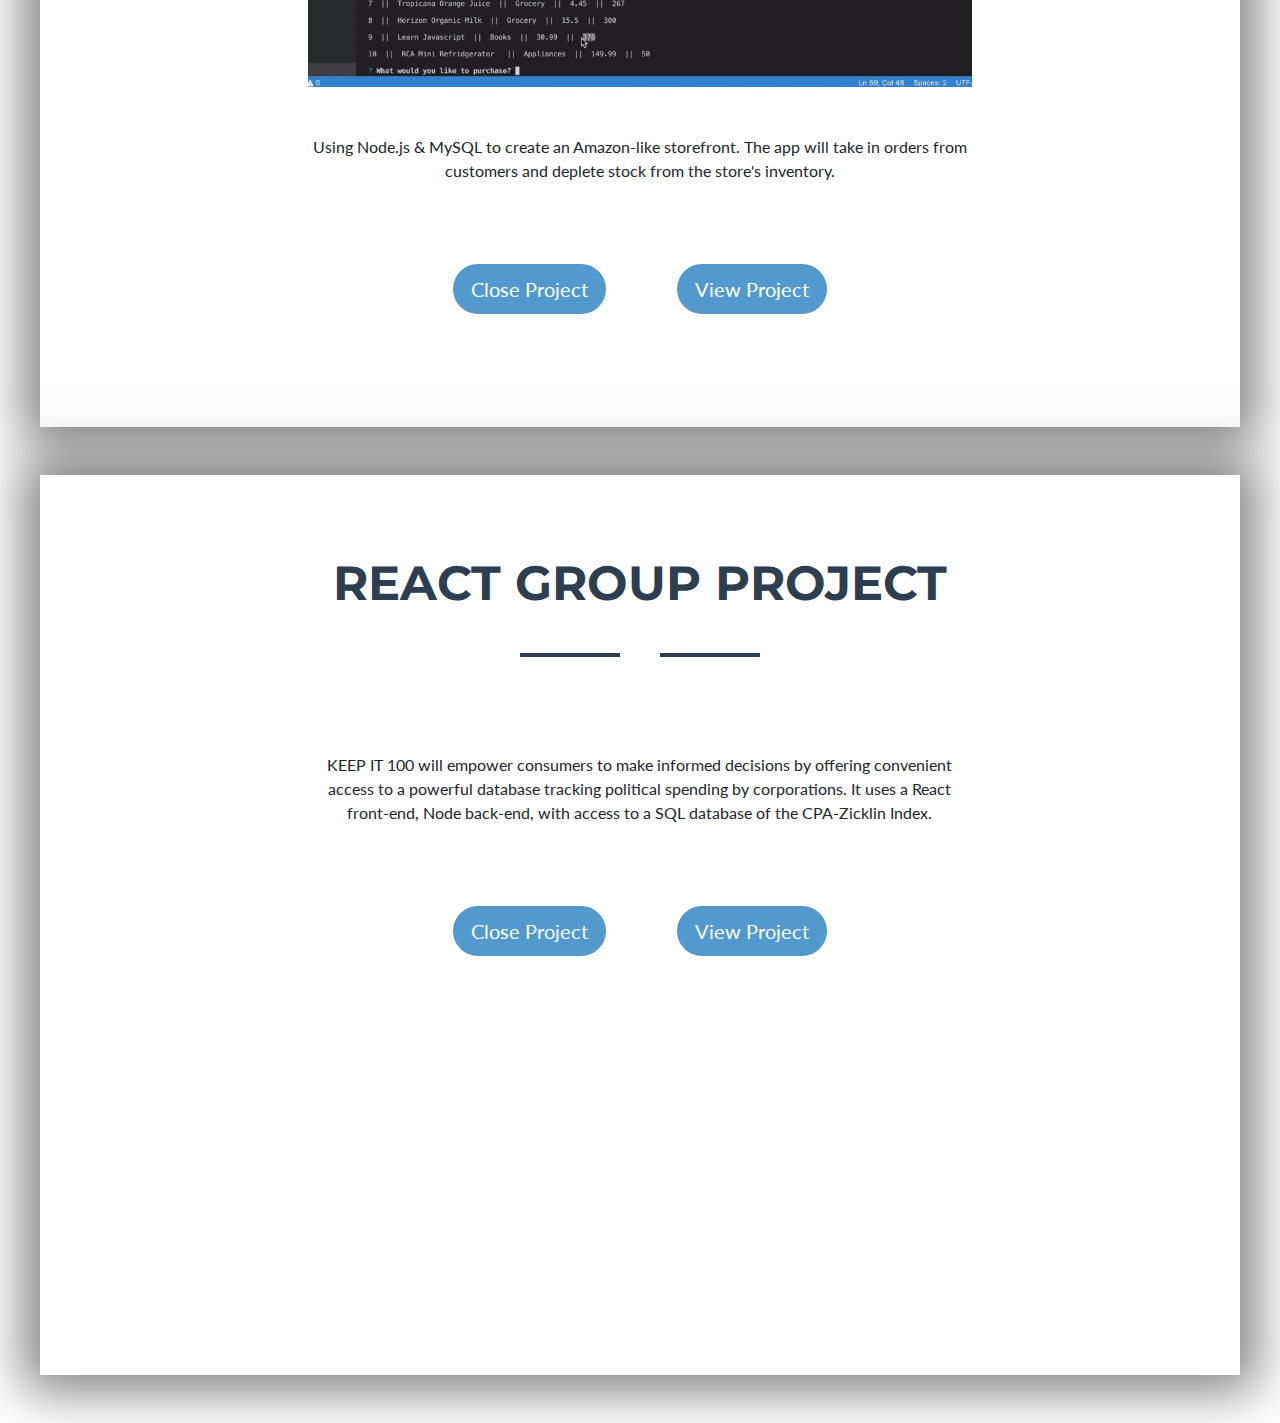
==== commit c276424f: "Profile pic" ====
--- a/index.html
+++ b/index.html
@@ -56,7 +56,7 @@
     <!-- Header -->
     <header class="masthead bg-primary text-white text-center">
       <div class="container">
-        <img class="img-fluid mb-5 d-block mx-auto" id="profileimg"src="img/ericpic.JPG" alt="">
+        <img class="img-fluid mb-5 d-block mx-auto" id="profileimg"src="img/ericcapone.jpg" alt="">
         <h1 class="text-uppercase mb-0">Eric Capone</h1>
         <hr class="star-light">
         <h2 class="font-weight-light mb-0">Web Developer</h2>
@@ -151,7 +151,7 @@
         <hr class="star-light mb-5">
         <div class="row">
           <div class="col-lg-4 ml-auto">
-            <p class="lead">I am a Full Stack Web Developer who loves coding almost as much as pizza! I have a creative background in Digital Media, and received my BA from the Tyler School of Art in Philadelphia. Since then I have furthered my education in web development at  University Penn's LPS Coding Bootcamp.  
+            <p class="lead">I am a Web Developer who loves coding almost as much as pizza! I have a creative background in Digital Media, and received my BA from the Tyler School of Art in Philadelphia. Since then I have furthered my education in web development at  University Penn's LPS Coding Bootcamp.  
             </p>
           </div>
           <div class="col-lg-4 mr-auto">
